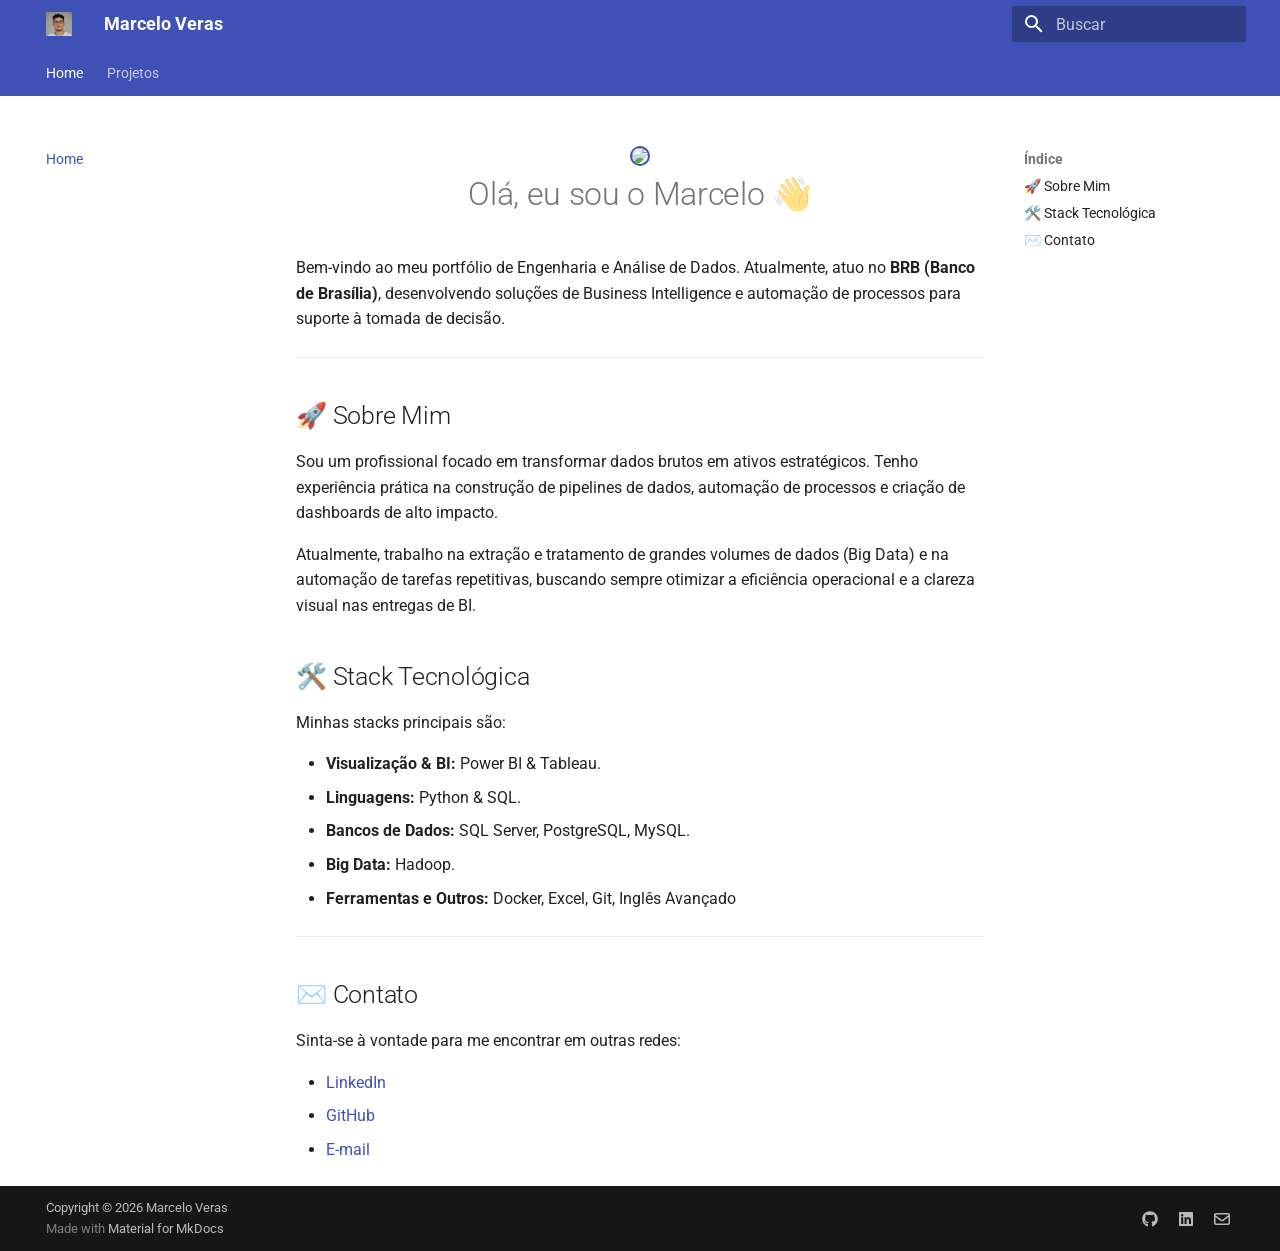
==== site/index.html @ 7a03de16 "fix: images bug fixed" ====
<!doctype html>
<html lang="pt" class="no-js">
  <head>
    
      <meta charset="utf-8">
      <meta name="viewport" content="width=device-width,initial-scale=1">
      
      
      
        <link rel="canonical" href="https://marceloverass.github.io/portfolio/">
      
      
      
        <link rel="next" href="projetos/desenrola-brasil/">
      
      
        
      
      
      <link rel="icon" href="assets/favicon.png">
      <meta name="generator" content="mkdocs-1.6.1, mkdocs-material-9.7.5">
    
    
      
        <title>Marcelo Veras</title>
      
    
    
      <link rel="stylesheet" href="assets/stylesheets/main.484c7ddc.min.css">
      
        
        <link rel="stylesheet" href="assets/stylesheets/palette.ab4e12ef.min.css">
      
      


    
    
      
    
    
      
        
        
        <link rel="preconnect" href="https://fonts.gstatic.com" crossorigin>
        <link rel="stylesheet" href="https://fonts.googleapis.com/css?family=Roboto:300,300i,400,400i,700,700i%7CRoboto+Mono:400,400i,700,700i&display=fallback">
        <style>:root{--md-text-font:"Roboto";--md-code-font:"Roboto Mono"}</style>
      
    
    
    <script>__md_scope=new URL(".",location),__md_hash=e=>[...e].reduce(((e,_)=>(e<<5)-e+_.charCodeAt(0)),0),__md_get=(e,_=localStorage,t=__md_scope)=>JSON.parse(_.getItem(t.pathname+"."+e)),__md_set=(e,_,t=localStorage,a=__md_scope)=>{try{t.setItem(a.pathname+"."+e,JSON.stringify(_))}catch(e){}}</script>
    
      

    
    
  </head>
  
  
    
    
      
    
    
    
    
    <body dir="ltr" data-md-color-scheme="default" data-md-color-primary="indigo" data-md-color-accent="blue">
  
    
    <input class="md-toggle" data-md-toggle="drawer" type="checkbox" id="__drawer" autocomplete="off">
    <input class="md-toggle" data-md-toggle="search" type="checkbox" id="__search" autocomplete="off">
    <label class="md-overlay" for="__drawer"></label>
    <div data-md-component="skip">
      
        
        <a href="#sobre-mim" class="md-skip">
          Pular para conteúdo
        </a>
      
    </div>
    <div data-md-component="announce">
      
    </div>
    
    
      

<header class="md-header" data-md-component="header">
  <nav class="md-header__inner md-grid" aria-label="Cabeçalho">
    <a href="." title="Marcelo Veras" class="md-header__button md-logo" aria-label="Marcelo Veras" data-md-component="logo">
      
  <img src="assets/3x4e.png" alt="logo">

    </a>
    <label class="md-header__button md-icon" for="__drawer">
      
      <svg xmlns="http://www.w3.org/2000/svg" viewBox="0 0 24 24"><path d="M3 6h18v2H3zm0 5h18v2H3zm0 5h18v2H3z"/></svg>
    </label>
    <div class="md-header__title" data-md-component="header-title">
      <div class="md-header__ellipsis">
        <div class="md-header__topic">
          <span class="md-ellipsis">
            Marcelo Veras
          </span>
        </div>
        <div class="md-header__topic" data-md-component="header-topic">
          <span class="md-ellipsis">
            
              Home
            
          </span>
        </div>
      </div>
    </div>
    
      
        <form class="md-header__option" data-md-component="palette">
  
    
    
    
    <input class="md-option" data-md-color-media="" data-md-color-scheme="default" data-md-color-primary="indigo" data-md-color-accent="blue"  aria-hidden="true"  type="radio" name="__palette" id="__palette_0">
    
  
    
    
    
    <input class="md-option" data-md-color-media="" data-md-color-scheme="slate" data-md-color-primary="indigo" data-md-color-accent="blue"  aria-hidden="true"  type="radio" name="__palette" id="__palette_1">
    
  
</form>
      
    
    
      <script>var palette=__md_get("__palette");if(palette&&palette.color){if("(prefers-color-scheme)"===palette.color.media){var media=matchMedia("(prefers-color-scheme: light)"),input=document.querySelector(media.matches?"[data-md-color-media='(prefers-color-scheme: light)']":"[data-md-color-media='(prefers-color-scheme: dark)']");palette.color.media=input.getAttribute("data-md-color-media"),palette.color.scheme=input.getAttribute("data-md-color-scheme"),palette.color.primary=input.getAttribute("data-md-color-primary"),palette.color.accent=input.getAttribute("data-md-color-accent")}for(var[key,value]of Object.entries(palette.color))document.body.setAttribute("data-md-color-"+key,value)}</script>
    
    
    
      
      
        <label class="md-header__button md-icon" for="__search">
          
          <svg xmlns="http://www.w3.org/2000/svg" viewBox="0 0 24 24"><path d="M9.5 3A6.5 6.5 0 0 1 16 9.5c0 1.61-.59 3.09-1.56 4.23l.27.27h.79l5 5-1.5 1.5-5-5v-.79l-.27-.27A6.52 6.52 0 0 1 9.5 16 6.5 6.5 0 0 1 3 9.5 6.5 6.5 0 0 1 9.5 3m0 2C7 5 5 7 5 9.5S7 14 9.5 14 14 12 14 9.5 12 5 9.5 5"/></svg>
        </label>
        <div class="md-search" data-md-component="search" role="dialog">
  <label class="md-search__overlay" for="__search"></label>
  <div class="md-search__inner" role="search">
    <form class="md-search__form" name="search">
      <input type="text" class="md-search__input" name="query" aria-label="Buscar" placeholder="Buscar" autocapitalize="off" autocorrect="off" autocomplete="off" spellcheck="false" data-md-component="search-query" required>
      <label class="md-search__icon md-icon" for="__search">
        
        <svg xmlns="http://www.w3.org/2000/svg" viewBox="0 0 24 24"><path d="M9.5 3A6.5 6.5 0 0 1 16 9.5c0 1.61-.59 3.09-1.56 4.23l.27.27h.79l5 5-1.5 1.5-5-5v-.79l-.27-.27A6.52 6.52 0 0 1 9.5 16 6.5 6.5 0 0 1 3 9.5 6.5 6.5 0 0 1 9.5 3m0 2C7 5 5 7 5 9.5S7 14 9.5 14 14 12 14 9.5 12 5 9.5 5"/></svg>
        
        <svg xmlns="http://www.w3.org/2000/svg" viewBox="0 0 24 24"><path d="M20 11v2H8l5.5 5.5-1.42 1.42L4.16 12l7.92-7.92L13.5 5.5 8 11z"/></svg>
      </label>
      <nav class="md-search__options" aria-label="Pesquisar">
        
        <button type="reset" class="md-search__icon md-icon" title="Limpar" aria-label="Limpar" tabindex="-1">
          
          <svg xmlns="http://www.w3.org/2000/svg" viewBox="0 0 24 24"><path d="M19 6.41 17.59 5 12 10.59 6.41 5 5 6.41 10.59 12 5 17.59 6.41 19 12 13.41 17.59 19 19 17.59 13.41 12z"/></svg>
        </button>
      </nav>
      
        <div class="md-search__suggest" data-md-component="search-suggest"></div>
      
    </form>
    <div class="md-search__output">
      <div class="md-search__scrollwrap" tabindex="0" data-md-scrollfix>
        <div class="md-search-result" data-md-component="search-result">
          <div class="md-search-result__meta">
            Inicializando busca
          </div>
          <ol class="md-search-result__list" role="presentation"></ol>
        </div>
      </div>
    </div>
  </div>
</div>
      
    
    
  </nav>
  
</header>
    
    <div class="md-container" data-md-component="container">
      
      
        
          
            
<nav class="md-tabs" aria-label="Abas" data-md-component="tabs">
  <div class="md-grid">
    <ul class="md-tabs__list">
      
        
  
  
  
    
  
  
    <li class="md-tabs__item md-tabs__item--active">
      <a href="." class="md-tabs__link">
        
  
  
    
  
  Home

      </a>
    </li>
  

      
        
  
  
  
  
    
    
      
  
  
  
  
    
    
      <li class="md-tabs__item">
        <a href="projetos/desenrola-brasil/" class="md-tabs__link">
          
  
  
  Projetos

        </a>
      </li>
    
  

    
  

      
    </ul>
  </div>
</nav>
          
        
      
      <main class="md-main" data-md-component="main">
        <div class="md-main__inner md-grid">
          
            
              
              <div class="md-sidebar md-sidebar--primary" data-md-component="sidebar" data-md-type="navigation" >
                <div class="md-sidebar__scrollwrap">
                  <div class="md-sidebar__inner">
                    


  


<nav class="md-nav md-nav--primary md-nav--lifted" aria-label="Navegação" data-md-level="0">
  <label class="md-nav__title" for="__drawer">
    <a href="." title="Marcelo Veras" class="md-nav__button md-logo" aria-label="Marcelo Veras" data-md-component="logo">
      
  <img src="assets/3x4e.png" alt="logo">

    </a>
    Marcelo Veras
  </label>
  
  <ul class="md-nav__list" data-md-scrollfix>
    
      
      
  
  
    
  
  
  
    <li class="md-nav__item md-nav__item--active">
      
      <input class="md-nav__toggle md-toggle" type="checkbox" id="__toc">
      
      
      
        <label class="md-nav__link md-nav__link--active" for="__toc">
          
  
  
  <span class="md-ellipsis">
    
  
    Home
  

    
  </span>
  
  

          <span class="md-nav__icon md-icon"></span>
        </label>
      
      <a href="." class="md-nav__link md-nav__link--active">
        
  
  
  <span class="md-ellipsis">
    
  
    Home
  

    
  </span>
  
  

      </a>
      
        

<nav class="md-nav md-nav--secondary" aria-label="Índice">
  
  
  
  
    <label class="md-nav__title" for="__toc">
      <span class="md-nav__icon md-icon"></span>
      Índice
    </label>
    <ul class="md-nav__list" data-md-component="toc" data-md-scrollfix>
      
        <li class="md-nav__item">
  <a href="#sobre-mim" class="md-nav__link">
    <span class="md-ellipsis">
      
        🚀 Sobre Mim
      
    </span>
  </a>
  
</li>
      
        <li class="md-nav__item">
  <a href="#stack-tecnologica" class="md-nav__link">
    <span class="md-ellipsis">
      
        🛠️ Stack Tecnológica
      
    </span>
  </a>
  
</li>
      
        <li class="md-nav__item">
  <a href="#contato" class="md-nav__link">
    <span class="md-ellipsis">
      
        ✉️ Contato
      
    </span>
  </a>
  
</li>
      
    </ul>
  
</nav>
      
    </li>
  

    
      
      
  
  
  
  
    
    
    
    
      
      
        
      
    
    
    <li class="md-nav__item md-nav__item--nested">
      
        
        
        <input class="md-nav__toggle md-toggle " type="checkbox" id="__nav_2" >
        
          
          <label class="md-nav__link" for="__nav_2" id="__nav_2_label" tabindex="0">
            
  
  
  <span class="md-ellipsis">
    
  
    Projetos
  

    
  </span>
  
  

            <span class="md-nav__icon md-icon"></span>
          </label>
        
        <nav class="md-nav" data-md-level="1" aria-labelledby="__nav_2_label" aria-expanded="false">
          <label class="md-nav__title" for="__nav_2">
            <span class="md-nav__icon md-icon"></span>
            
  
    Projetos
  

          </label>
          <ul class="md-nav__list" data-md-scrollfix>
            
              
                
  
  
  
  
    
    
    
    
      
      
        
      
    
    
    <li class="md-nav__item md-nav__item--nested">
      
        
        
        <input class="md-nav__toggle md-toggle " type="checkbox" id="__nav_2_1" >
        
          
          <label class="md-nav__link" for="__nav_2_1" id="__nav_2_1_label" tabindex="0">
            
  
  
  <span class="md-ellipsis">
    
  
    📊 BI & Dashboards
  

    
  </span>
  
  

            <span class="md-nav__icon md-icon"></span>
          </label>
        
        <nav class="md-nav" data-md-level="2" aria-labelledby="__nav_2_1_label" aria-expanded="false">
          <label class="md-nav__title" for="__nav_2_1">
            <span class="md-nav__icon md-icon"></span>
            
  
    📊 BI & Dashboards
  

          </label>
          <ul class="md-nav__list" data-md-scrollfix>
            
              
                
  
  
  
  
    <li class="md-nav__item">
      <a href="projetos/desenrola-brasil/" class="md-nav__link">
        
  
  
  <span class="md-ellipsis">
    
  
    Desenrola Brasil
  

    
  </span>
  
  

      </a>
    </li>
  

              
            
          </ul>
        </nav>
      
    </li>
  

              
            
              
                
  
  
  
  
    
    
    
    
      
      
        
      
    
    
    <li class="md-nav__item md-nav__item--nested">
      
        
        
        <input class="md-nav__toggle md-toggle " type="checkbox" id="__nav_2_2" >
        
          
          <label class="md-nav__link" for="__nav_2_2" id="__nav_2_2_label" tabindex="0">
            
  
  
  <span class="md-ellipsis">
    
  
    🐍 Python & Automação
  

    
  </span>
  
  

            <span class="md-nav__icon md-icon"></span>
          </label>
        
        <nav class="md-nav" data-md-level="2" aria-labelledby="__nav_2_2_label" aria-expanded="false">
          <label class="md-nav__title" for="__nav_2_2">
            <span class="md-nav__icon md-icon"></span>
            
  
    🐍 Python & Automação
  

          </label>
          <ul class="md-nav__list" data-md-scrollfix>
            
              
                
  
  
  
  
    <li class="md-nav__item">
      <a href="projetos/relatorio-gerencial/" class="md-nav__link">
        
  
  
  <span class="md-ellipsis">
    
  
    Relatório Gerencial Auto
  

    
  </span>
  
  

      </a>
    </li>
  

              
            
              
                
  
  
  
  
    <li class="md-nav__item">
      <a href="projetos/meu-querido-diario/" class="md-nav__link">
        
  
  
  <span class="md-ellipsis">
    
  
    Meu Querido Diário
  

    
  </span>
  
  

      </a>
    </li>
  

              
            
          </ul>
        </nav>
      
    </li>
  

              
            
          </ul>
        </nav>
      
    </li>
  

    
  </ul>
</nav>
                  </div>
                </div>
              </div>
            
            
              
              <div class="md-sidebar md-sidebar--secondary" data-md-component="sidebar" data-md-type="toc" >
                <div class="md-sidebar__scrollwrap">
                  <div class="md-sidebar__inner">
                    

<nav class="md-nav md-nav--secondary" aria-label="Índice">
  
  
  
  
    <label class="md-nav__title" for="__toc">
      <span class="md-nav__icon md-icon"></span>
      Índice
    </label>
    <ul class="md-nav__list" data-md-component="toc" data-md-scrollfix>
      
        <li class="md-nav__item">
  <a href="#sobre-mim" class="md-nav__link">
    <span class="md-ellipsis">
      
        🚀 Sobre Mim
      
    </span>
  </a>
  
</li>
      
        <li class="md-nav__item">
  <a href="#stack-tecnologica" class="md-nav__link">
    <span class="md-ellipsis">
      
        🛠️ Stack Tecnológica
      
    </span>
  </a>
  
</li>
      
        <li class="md-nav__item">
  <a href="#contato" class="md-nav__link">
    <span class="md-ellipsis">
      
        ✉️ Contato
      
    </span>
  </a>
  
</li>
      
    </ul>
  
</nav>
                  </div>
                </div>
              </div>
            
          
          
            <div class="md-content" data-md-component="content">
              
              <article class="md-content__inner md-typeset">
                
                  



<div align="center">
  <img src="assets/3x4e.PNG" width="150px" style="border-radius: 50%; border: 2px solid #3f51b5;">
  <h1>Olá, eu sou o Marcelo 👋</h1>
</div>

<p>Bem-vindo ao meu portfólio de Engenharia e Análise de Dados. Atualmente, atuo no <strong>BRB (Banco de Brasília)</strong>, desenvolvendo soluções de Business Intelligence e automação de processos para suporte à tomada de decisão.</p>
<hr />
<h2 id="sobre-mim">🚀 Sobre Mim</h2>
<p>Sou um profissional focado em transformar dados brutos em ativos estratégicos. Tenho experiência prática na construção de pipelines de dados, automação de processos e criação de dashboards de alto impacto. </p>
<p>Atualmente, trabalho na extração e tratamento de grandes volumes de dados (Big Data) e na automação de tarefas repetitivas, buscando sempre otimizar a eficiência operacional e a clareza visual nas entregas de BI.</p>
<h2 id="stack-tecnologica">🛠️ Stack Tecnológica</h2>
<p>Minhas stacks principais são:</p>
<ul>
<li><strong>Visualização &amp; BI:</strong> Power BI &amp; Tableau.</li>
<li><strong>Linguagens:</strong> Python &amp; SQL.</li>
<li><strong>Bancos de Dados:</strong> SQL Server, PostgreSQL, MySQL.</li>
<li><strong>Big Data:</strong> Hadoop.</li>
<li><strong>Ferramentas e Outros:</strong> Docker, Excel, Git, Inglês Avançado</li>
</ul>
<hr />
<h2 id="contato">✉️ Contato</h2>
<p>Sinta-se à vontade para me encontrar em outras redes:</p>
<ul>
<li><a href="https://linkedin.com/in/marceloveras">LinkedIn</a></li>
<li><a href="https://github.com/marceloverass">GitHub</a></li>
<li><a href="mailto:marceloantonino.verass@gmail.com">E-mail</a></li>
</ul>












                
              </article>
            </div>
          
          
<script>var target=document.getElementById(location.hash.slice(1));target&&target.name&&(target.checked=target.name.startsWith("__tabbed_"))</script>
        </div>
        
          <button type="button" class="md-top md-icon" data-md-component="top" hidden>
  
  <svg xmlns="http://www.w3.org/2000/svg" viewBox="0 0 24 24"><path d="M13 20h-2V8l-5.5 5.5-1.42-1.42L12 4.16l7.92 7.92-1.42 1.42L13 8z"/></svg>
  Voltar para o topo
</button>
        
      </main>
      
        <footer class="md-footer">
  
  <div class="md-footer-meta md-typeset">
    <div class="md-footer-meta__inner md-grid">
      <div class="md-copyright">
  
    <div class="md-copyright__highlight">
      Copyright &copy; 2026 Marcelo Veras
    </div>
  
  
    Made with
    <a href="https://squidfunk.github.io/mkdocs-material/" target="_blank" rel="noopener">
      Material for MkDocs
    </a>
  
</div>
      
        
<div class="md-social">
  
    
    
    
    
      
      
    
    <a href="https://github.com/marceloverass" target="_blank" rel="noopener" title="github.com" class="md-social__link">
      <svg xmlns="http://www.w3.org/2000/svg" viewBox="0 0 512 512"><!--! Font Awesome Free 7.1.0 by @fontawesome - https://fontawesome.com License - https://fontawesome.com/license/free (Icons: CC BY 4.0, Fonts: SIL OFL 1.1, Code: MIT License) Copyright 2025 Fonticons, Inc.--><path d="M173.9 397.4c0 2-2.3 3.6-5.2 3.6-3.3.3-5.6-1.3-5.6-3.6 0-2 2.3-3.6 5.2-3.6 3-.3 5.6 1.3 5.6 3.6m-31.1-4.5c-.7 2 1.3 4.3 4.3 4.9 2.6 1 5.6 0 6.2-2s-1.3-4.3-4.3-5.2c-2.6-.7-5.5.3-6.2 2.3m44.2-1.7c-2.9.7-4.9 2.6-4.6 4.9.3 2 2.9 3.3 5.9 2.6 2.9-.7 4.9-2.6 4.6-4.6-.3-1.9-3-3.2-5.9-2.9M252.8 8C114.1 8 8 113.3 8 252c0 110.9 69.8 205.8 169.5 239.2 12.8 2.3 17.3-5.6 17.3-12.1 0-6.2-.3-40.4-.3-61.4 0 0-70 15-84.7-29.8 0 0-11.4-29.1-27.8-36.6 0 0-22.9-15.7 1.6-15.4 0 0 24.9 2 38.6 25.8 21.9 38.6 58.6 27.5 72.9 20.9 2.3-16 8.8-27.1 16-33.7-55.9-6.2-112.3-14.3-112.3-110.5 0-27.5 7.6-41.3 23.6-58.9-2.6-6.5-11.1-33.3 2.6-67.9 20.9-6.5 69 27 69 27 20-5.6 41.5-8.5 62.8-8.5s42.8 2.9 62.8 8.5c0 0 48.1-33.6 69-27 13.7 34.7 5.2 61.4 2.6 67.9 16 17.7 25.8 31.5 25.8 58.9 0 96.5-58.9 104.2-114.8 110.5 9.2 7.9 17 22.9 17 46.4 0 33.7-.3 75.4-.3 83.6 0 6.5 4.6 14.4 17.3 12.1C436.2 457.8 504 362.9 504 252 504 113.3 391.5 8 252.8 8M105.2 352.9c-1.3 1-1 3.3.7 5.2 1.6 1.6 3.9 2.3 5.2 1 1.3-1 1-3.3-.7-5.2-1.6-1.6-3.9-2.3-5.2-1m-10.8-8.1c-.7 1.3.3 2.9 2.3 3.9 1.6 1 3.6.7 4.3-.7.7-1.3-.3-2.9-2.3-3.9-2-.6-3.6-.3-4.3.7m32.4 35.6c-1.6 1.3-1 4.3 1.3 6.2 2.3 2.3 5.2 2.6 6.5 1 1.3-1.3.7-4.3-1.3-6.2-2.2-2.3-5.2-2.6-6.5-1m-11.4-14.7c-1.6 1-1.6 3.6 0 5.9s4.3 3.3 5.6 2.3c1.6-1.3 1.6-3.9 0-6.2-1.4-2.3-4-3.3-5.6-2"/></svg>
    </a>
  
    
    
    
    
      
      
    
    <a href="https://linkedin.com/in/marceloveras" target="_blank" rel="noopener" title="linkedin.com" class="md-social__link">
      <svg xmlns="http://www.w3.org/2000/svg" viewBox="0 0 448 512"><!--! Font Awesome Free 7.1.0 by @fontawesome - https://fontawesome.com License - https://fontawesome.com/license/free (Icons: CC BY 4.0, Fonts: SIL OFL 1.1, Code: MIT License) Copyright 2025 Fonticons, Inc.--><path d="M416 32H31.9C14.3 32 0 46.5 0 64.3v383.4C0 465.5 14.3 480 31.9 480H416c17.6 0 32-14.5 32-32.3V64.3c0-17.8-14.4-32.3-32-32.3M135.4 416H69V202.2h66.5V416zM102.2 96a38.5 38.5 0 1 1 0 77 38.5 38.5 0 1 1 0-77m282.1 320h-66.4V312c0-24.8-.5-56.7-34.5-56.7-34.6 0-39.9 27-39.9 54.9V416h-66.4V202.2h63.7v29.2h.9c8.9-16.8 30.6-34.5 62.9-34.5 67.2 0 79.7 44.3 79.7 101.9z"/></svg>
    </a>
  
    
    
    
    
    <a href="mailto:marceloantonino.verass@gmail.com" target="_blank" rel="noopener" title="" class="md-social__link">
      <svg xmlns="http://www.w3.org/2000/svg" viewBox="0 0 512 512"><!--! Font Awesome Free 7.1.0 by @fontawesome - https://fontawesome.com License - https://fontawesome.com/license/free (Icons: CC BY 4.0, Fonts: SIL OFL 1.1, Code: MIT License) Copyright 2025 Fonticons, Inc.--><path d="M61.4 64C27.5 64 0 91.5 0 125.4c0 .9 0 1.7.1 2.6H0v256c0 35.3 28.7 64 64 64h384c35.3 0 64-28.7 64-64V128h-.1c0-.9.1-1.7.1-2.6 0-33.9-27.5-61.4-61.4-61.4zM464 192.3V384c0 8.8-7.2 16-16 16H64c-8.8 0-16-7.2-16-16V192.3l154.8 117.4c31.4 23.9 74.9 23.9 106.4 0zM48 125.4c0-7.4 6-13.4 13.4-13.4h389.2c7.4 0 13.4 6 13.4 13.4 0 4.2-2 8.2-5.3 10.7L280.2 271.5c-14.3 10.8-34.1 10.8-48.4 0L53.3 136.1c-3.3-2.5-5.3-6.5-5.3-10.7"/></svg>
    </a>
  
</div>
      
    </div>
  </div>
</footer>
      
    </div>
    <div class="md-dialog" data-md-component="dialog">
      <div class="md-dialog__inner md-typeset"></div>
    </div>
    
    
    
      
      
      <script id="__config" type="application/json">{"annotate": null, "base": ".", "features": ["navigation.tabs", "navigation.sections", "navigation.top", "search.suggest", "search.highlight"], "search": "assets/javascripts/workers/search.2c215733.min.js", "tags": null, "translations": {"clipboard.copied": "Copiado para \u00e1rea de transfer\u00eancia", "clipboard.copy": "Copiar para \u00e1rea de transfer\u00eancia", "search.result.more.one": "mais 1 nesta p\u00e1gina", "search.result.more.other": "# mais nesta p\u00e1gina", "search.result.none": "Nenhum documento encontrado", "search.result.one": "1 documento encontrado", "search.result.other": "# documentos encontrados", "search.result.placeholder": "Digite para iniciar a busca", "search.result.term.missing": "Ausente", "select.version": "Selecione a vers\u00e3o"}, "version": null}</script>
    
    
      <script src="assets/javascripts/bundle.79ae519e.min.js"></script>
      
    
  </body>
</html>
---- site/assets/stylesheets/main.484c7ddc.min.css ----
@charset "UTF-8";html{-webkit-text-size-adjust:none;-moz-text-size-adjust:none;text-size-adjust:none;box-sizing:border-box}*,:after,:before{box-sizing:inherit}@media (prefers-reduced-motion){*,:after,:before{transition:none!important}}body{margin:0}a,button,input,label{-webkit-tap-highlight-color:transparent}a{color:inherit;text-decoration:none}hr{border:0;box-sizing:initial;display:block;height:.05rem;overflow:visible;padding:0}small{font-size:80%}sub,sup{line-height:1em}img{border-style:none}table{border-collapse:initial;border-spacing:0}td,th{font-weight:400;vertical-align:top}button{background:#0000;border:0;font-family:inherit;font-size:inherit;margin:0;padding:0}input{border:0;outline:none}:root{--md-primary-fg-color:#4051b5;--md-primary-fg-color--light:#5d6cc0;--md-primary-fg-color--dark:#303fa1;--md-primary-bg-color:#fff;--md-primary-bg-color--light:#ffffffb3;--md-accent-fg-color:#526cfe;--md-accent-fg-color--transparent:#526cfe1a;--md-accent-bg-color:#fff;--md-accent-bg-color--light:#ffffffb3}[data-md-color-scheme=default]{color-scheme:light}[data-md-color-scheme=default] img[src$="#gh-dark-mode-only"],[data-md-color-scheme=default] img[src$="#only-dark"]{display:none}:root,[data-md-color-scheme=default]{--md-hue:225deg;--md-default-fg-color:#000000de;--md-default-fg-color--light:#0000008a;--md-default-fg-color--lighter:#00000052;--md-default-fg-color--lightest:#00000012;--md-default-bg-color:#fff;--md-default-bg-color--light:#ffffffb3;--md-default-bg-color--lighter:#ffffff4d;--md-default-bg-color--lightest:#ffffff1f;--md-code-fg-color:#36464e;--md-code-bg-color:#f5f5f5;--md-code-bg-color--light:#f5f5f5b3;--md-code-bg-color--lighter:#f5f5f54d;--md-code-hl-color:#4287ff;--md-code-hl-color--light:#4287ff1a;--md-code-hl-number-color:#d52a2a;--md-code-hl-special-color:#db1457;--md-code-hl-function-color:#a846b9;--md-code-hl-constant-color:#6e59d9;--md-code-hl-keyword-color:#3f6ec6;--md-code-hl-string-color:#1c7d4d;--md-code-hl-name-color:var(--md-code-fg-color);--md-code-hl-operator-color:var(--md-default-fg-color--light);--md-code-hl-punctuation-color:var(--md-default-fg-color--light);--md-code-hl-comment-color:var(--md-default-fg-color--light);--md-code-hl-generic-color:var(--md-default-fg-color--light);--md-code-hl-variable-color:var(--md-default-fg-color--light);--md-typeset-color:var(--md-default-fg-color);--md-typeset-a-color:var(--md-primary-fg-color);--md-typeset-del-color:#f5503d26;--md-typeset-ins-color:#0bd57026;--md-typeset-kbd-color:#fafafa;--md-typeset-kbd-accent-color:#fff;--md-typeset-kbd-border-color:#b8b8b8;--md-typeset-mark-color:#ffff0080;--md-typeset-table-color:#0000001f;--md-typeset-table-color--light:rgba(0,0,0,.035);--md-admonition-fg-color:var(--md-default-fg-color);--md-admonition-bg-color:var(--md-default-bg-color);--md-warning-fg-color:#000000de;--md-warning-bg-color:#ff9;--md-footer-fg-color:#fff;--md-footer-fg-color--light:#ffffffb3;--md-footer-fg-color--lighter:#ffffff73;--md-footer-bg-color:#000000de;--md-footer-bg-color--dark:#00000052;--md-shadow-z1:0 0.2rem 0.5rem #0000000d,0 0 0.05rem #0000001a;--md-shadow-z2:0 0.2rem 0.5rem #0000001a,0 0 0.05rem #00000040;--md-shadow-z3:0 0.2rem 0.5rem #0003,0 0 0.05rem #00000059}.md-icon svg{fill:currentcolor;display:block;height:1.2rem;width:1.2rem}body{-webkit-font-smoothing:antialiased;-moz-osx-font-smoothing:grayscale;--md-text-font-family:var(--md-text-font,_),-apple-system,BlinkMacSystemFont,Helvetica,Arial,sans-serif;--md-code-font-family:var(--md-code-font,_),SFMono-Regular,Consolas,Menlo,monospace}aside,body,input{font-feature-settings:"kern","liga";color:var(--md-typeset-color);font-family:var(--md-text-font-family)}code,kbd,pre{font-feature-settings:"kern";font-family:var(--md-code-font-family)}:root{--md-typeset-table-sort-icon:url('data:image/svg+xml;charset=utf-8,<svg xmlns="http://www.w3.org/2000/svg" viewBox="0 0 24 24"><path d="m18 21-4-4h3V7h-3l4-4 4 4h-3v10h3M2 19v-2h10v2M2 13v-2h7v2M2 7V5h4v2z"/></svg>');--md-typeset-table-sort-icon--asc:url('data:image/svg+xml;charset=utf-8,<svg xmlns="http://www.w3.org/2000/svg" viewBox="0 0 24 24"><path d="M19 17h3l-4 4-4-4h3V3h2M2 17h10v2H2M6 5v2H2V5m0 6h7v2H2z"/></svg>');--md-typeset-table-sort-icon--desc:url('data:image/svg+xml;charset=utf-8,<svg xmlns="http://www.w3.org/2000/svg" viewBox="0 0 24 24"><path d="M19 7h3l-4-4-4 4h3v14h2M2 17h10v2H2M6 5v2H2V5m0 6h7v2H2z"/></svg>')}.md-typeset{-webkit-print-color-adjust:exact;color-adjust:exact;font-size:.8rem;line-height:1.6;overflow-wrap:break-word}@media print{.md-typeset{font-size:.68rem}}.md-typeset blockquote,.md-typeset dl,.md-typeset figure,.md-typeset ol,.md-typeset pre,.md-typeset ul{margin-bottom:1em;margin-top:1em}.md-typeset h1{color:var(--md-default-fg-color--light);font-size:2em;line-height:1.3;margin:0 0 1.25em}.md-typeset h1,.md-typeset h2{font-weight:300;letter-spacing:-.01em}.md-typeset h2{font-size:1.5625em;line-height:1.4;margin:1.6em 0 .64em}.md-typeset h3{font-size:1.25em;font-weight:400;letter-spacing:-.01em;line-height:1.5;margin:1.6em 0 .8em}.md-typeset h2+h3{margin-top:.8em}.md-typeset h4{font-weight:700;letter-spacing:-.01em;margin:1em 0}.md-typeset h5,.md-typeset h6{color:var(--md-default-fg-color--light);font-size:.8em;font-weight:700;letter-spacing:-.01em;margin:1.25em 0}.md-typeset h5{text-transform:uppercase}.md-typeset h5 code{text-transform:none}.md-typeset hr{border-bottom:.05rem solid var(--md-default-fg-color--lightest);display:flow-root;margin:1.5em 0}.md-typeset a{color:var(--md-typeset-a-color);word-break:break-word}.md-typeset a,.md-typeset a:before{transition:color 125ms}.md-typeset a:focus,.md-typeset a:hover{color:var(--md-accent-fg-color)}.md-typeset a:focus code,.md-typeset a:hover code{background-color:var(--md-accent-fg-color--transparent);color:var(--md-accent-fg-color)}.md-typeset a code{color:var(--md-typeset-a-color)}.md-typeset a.focus-visible{outline-color:var(--md-accent-fg-color);outline-offset:.2rem}.md-typeset code,.md-typeset kbd,.md-typeset pre{color:var(--md-code-fg-color);direction:ltr;font-variant-ligatures:none;transition:background-color 125ms}@media print{.md-typeset code,.md-typeset kbd,.md-typeset pre{white-space:pre-wrap}}.md-typeset code{background-color:var(--md-code-bg-color);border-radius:.1rem;-webkit-box-decoration-break:clone;box-decoration-break:clone;font-size:.85em;padding:0 .2941176471em;transition:color 125ms,background-color 125ms;word-break:break-word}.md-typeset code:not(.focus-visible){-webkit-tap-highlight-color:transparent;outline:none}.md-typeset pre{display:flow-root;line-height:1.4;position:relative}.md-typeset pre>code{-webkit-box-decoration-break:slice;box-decoration-break:slice;box-shadow:none;display:block;margin:0;outline-color:var(--md-accent-fg-color);overflow:auto;padding:.7720588235em 1.1764705882em;scrollbar-color:var(--md-default-fg-color--lighter) #0000;scrollbar-width:thin;touch-action:auto;word-break:normal}.md-typeset pre>code:hover{scrollbar-color:var(--md-accent-fg-color) #0000}.md-typeset pre>code::-webkit-scrollbar{height:.2rem;width:.2rem}.md-typeset pre>code::-webkit-scrollbar-thumb{background-color:var(--md-default-fg-color--lighter)}.md-typeset pre>code::-webkit-scrollbar-thumb:hover{background-color:var(--md-accent-fg-color)}.md-typeset kbd{background-color:var(--md-typeset-kbd-color);border-radius:.1rem;box-shadow:0 .1rem 0 .05rem var(--md-typeset-kbd-border-color),0 .1rem 0 var(--md-typeset-kbd-border-color),0 -.1rem .2rem var(--md-typeset-kbd-accent-color) inset;color:var(--md-default-fg-color);display:inline-block;font-size:.75em;padding:0 .6666666667em;vertical-align:text-top;word-break:break-word}.md-typeset mark{background-color:var(--md-typeset-mark-color);-webkit-box-decoration-break:clone;box-decoration-break:clone;color:inherit;word-break:break-word}.md-typeset abbr{cursor:help;text-decoration:none}.md-typeset [data-preview],.md-typeset abbr{border-bottom:.05rem dotted var(--md-default-fg-color--light)}.md-typeset small{opacity:.75}[dir=ltr] .md-typeset sub,[dir=ltr] .md-typeset sup{margin-left:.078125em}[dir=rtl] .md-typeset sub,[dir=rtl] .md-typeset sup{margin-right:.078125em}[dir=ltr] .md-typeset blockquote{padding-left:.6rem}[dir=rtl] .md-typeset blockquote{padding-right:.6rem}[dir=ltr] .md-typeset blockquote{border-left:.2rem solid var(--md-default-fg-color--lighter)}[dir=rtl] .md-typeset blockquote{border-right:.2rem solid var(--md-default-fg-color--lighter)}.md-typeset blockquote{color:var(--md-default-fg-color--light);margin-left:0;margin-right:0}.md-typeset ul{list-style-type:disc}.md-typeset ul[type]{list-style-type:revert-layer}[dir=ltr] .md-typeset ol,[dir=ltr] .md-typeset ul{margin-left:.625em}[dir=rtl] .md-typeset ol,[dir=rtl] .md-typeset ul{margin-right:.625em}.md-typeset ol,.md-typeset ul{padding:0}.md-typeset ol:not([hidden]),.md-typeset ul:not([hidden]){display:flow-root}.md-typeset ol ol,.md-typeset ul ol{list-style-type:lower-alpha}.md-typeset ol ol ol,.md-typeset ul ol ol{list-style-type:lower-roman}.md-typeset ol ol ol ol,.md-typeset ul ol ol ol{list-style-type:upper-alpha}.md-typeset ol ol ol ol ol,.md-typeset ul ol ol ol ol{list-style-type:upper-roman}.md-typeset ol[type],.md-typeset ul[type]{list-style-type:revert-layer}[dir=ltr] .md-typeset ol li,[dir=ltr] .md-typeset ul li{margin-left:1.25em}[dir=rtl] .md-typeset ol li,[dir=rtl] .md-typeset ul li{margin-right:1.25em}.md-typeset ol li,.md-typeset ul li{margin-bottom:.5em}.md-typeset ol li blockquote,.md-typeset ol li p,.md-typeset ul li blockquote,.md-typeset ul li p{margin:.5em 0}.md-typeset ol li:last-child,.md-typeset ul li:last-child{margin-bottom:0}[dir=ltr] .md-typeset ol li ol,[dir=ltr] .md-typeset ol li ul,[dir=ltr] .md-typeset ul li ol,[dir=ltr] .md-typeset ul li ul{margin-left:.625em}[dir=rtl] .md-typeset ol li ol,[dir=rtl] .md-typeset ol li ul,[dir=rtl] .md-typeset ul li ol,[dir=rtl] .md-typeset ul li ul{margin-right:.625em}.md-typeset ol li ol,.md-typeset ol li ul,.md-typeset ul li ol,.md-typeset ul li ul{margin-bottom:.5em;margin-top:.5em}[dir=ltr] .md-typeset dd{margin-left:1.875em}[dir=rtl] .md-typeset dd{margin-right:1.875em}.md-typeset dd{margin-bottom:1.5em;margin-top:1em}.md-typeset img,.md-typeset svg,.md-typeset video{height:auto;max-width:100%}.md-typeset img[align=left]{margin:1em 1em 1em 0}.md-typeset img[align=right]{margin:1em 0 1em 1em}.md-typeset img[align]:only-child{margin-top:0}.md-typeset figure{display:flow-root;margin:1em auto;max-width:100%;text-align:center;width:fit-content}.md-typeset figure img{display:block;margin:0 auto}.md-typeset figcaption{font-style:italic;margin:1em auto;max-width:24rem}.md-typeset iframe{max-width:100%}.md-typeset table:not([class]){background-color:var(--md-default-bg-color);border:.05rem solid var(--md-typeset-table-color);border-radius:.1rem;display:inline-block;font-size:.64rem;max-width:100%;overflow:auto;touch-action:auto}@media print{.md-typeset table:not([class]){display:table}}.md-typeset table:not([class])+*{margin-top:1.5em}.md-typeset table:not([class]) td>:first-child,.md-typeset table:not([class]) th>:first-child{margin-top:0}.md-typeset table:not([class]) td>:last-child,.md-typeset table:not([class]) th>:last-child{margin-bottom:0}.md-typeset table:not([class]) td:not([align]),.md-typeset table:not([class]) th:not([align]){text-align:left}[dir=rtl] .md-typeset table:not([class]) td:not([align]),[dir=rtl] .md-typeset table:not([class]) th:not([align]){text-align:right}.md-typeset table:not([class]) th{font-weight:700;min-width:5rem;padding:.9375em 1.25em;vertical-align:top}.md-typeset table:not([class]) td{border-top:.05rem solid var(--md-typeset-table-color);padding:.9375em 1.25em;vertical-align:top}.md-typeset table:not([class]) tbody tr{transition:background-color 125ms}.md-typeset table:not([class]) tbody tr:hover{background-color:var(--md-typeset-table-color--light);box-shadow:0 .05rem 0 var(--md-default-bg-color) inset}.md-typeset table:not([class]) a{word-break:normal}.md-typeset table th[role=columnheader]{cursor:pointer}[dir=ltr] .md-typeset table th[role=columnheader]:after{margin-left:.5em}[dir=rtl] .md-typeset table th[role=columnheader]:after{margin-right:.5em}.md-typeset table th[role=columnheader]:after{content:"";display:inline-block;height:1.2em;-webkit-mask-image:var(--md-typeset-table-sort-icon);mask-image:var(--md-typeset-table-sort-icon);-webkit-mask-repeat:no-repeat;mask-repeat:no-repeat;-webkit-mask-size:contain;mask-size:contain;transition:background-color 125ms;vertical-align:text-bottom;width:1.2em}.md-typeset table th[role=columnheader]:hover:after{background-color:var(--md-default-fg-color--lighter)}.md-typeset table th[role=columnheader][aria-sort=ascending]:after{background-color:var(--md-default-fg-color--light);-webkit-mask-image:var(--md-typeset-table-sort-icon--asc);mask-image:var(--md-typeset-table-sort-icon--asc)}.md-typeset table th[role=columnheader][aria-sort=descending]:after{background-color:var(--md-default-fg-color--light);-webkit-mask-image:var(--md-typeset-table-sort-icon--desc);mask-image:var(--md-typeset-table-sort-icon--desc)}.md-typeset__scrollwrap{margin:1em -.8rem;overflow-x:auto;touch-action:auto}.md-typeset__table{display:inline-block;margin-bottom:.5em;padding:0 .8rem}@media print{.md-typeset__table{display:block}}html .md-typeset__table table{display:table;margin:0;overflow:hidden;width:100%}@media screen and (max-width:44.984375em){.md-content__inner>pre{margin:1em -.8rem}.md-content__inner>pre code{border-radius:0}}.md-typeset .md-author{border-radius:100%;display:block;flex-shrink:0;height:1.6rem;overflow:hidden;position:relative;transition:color 125ms,transform 125ms;width:1.6rem}.md-typeset .md-author img{display:block}.md-typeset .md-author--more{background:var(--md-default-fg-color--lightest);color:var(--md-default-fg-color--lighter);font-size:.6rem;font-weight:700;line-height:1.6rem;text-align:center}.md-typeset .md-author--long{height:2.4rem;width:2.4rem}.md-typeset a.md-author{transform:scale(1)}.md-typeset a.md-author img{border-radius:100%;filter:grayscale(100%) opacity(75%);transition:filter 125ms}.md-typeset a.md-author:focus,.md-typeset a.md-author:hover{transform:scale(1.1);z-index:1}.md-typeset a.md-author:focus img,.md-typeset a.md-author:hover img{filter:grayscale(0)}.md-banner{background-color:var(--md-footer-bg-color);color:var(--md-footer-fg-color);overflow:auto}@media print{.md-banner{display:none}}.md-banner--warning{background-color:var(--md-warning-bg-color);color:var(--md-warning-fg-color)}.md-banner__inner{font-size:.7rem;margin:.6rem auto;padding:0 .8rem}[dir=ltr] .md-banner__button{float:right}[dir=rtl] .md-banner__button{float:left}.md-banner__button{color:inherit;cursor:pointer;transition:opacity .25s}.no-js .md-banner__button{display:none}.md-banner__button:hover{opacity:.7}html{font-size:125%;height:100%;overflow-x:hidden}@media screen and (min-width:100em){html{font-size:137.5%}}@media screen and (min-width:125em){html{font-size:150%}}body{background-color:var(--md-default-bg-color);display:flex;flex-direction:column;font-size:.5rem;min-height:100%;position:relative;width:100%}@media print{body{display:block}}@media screen and (max-width:59.984375em){body[data-md-scrolllock]{position:fixed}}.md-grid{margin-left:auto;margin-right:auto;max-width:61rem}.md-container{display:flex;flex-direction:column;flex-grow:1}@media print{.md-container{display:block}}.md-main{flex-grow:1}.md-main__inner{display:flex;height:100%;margin-top:1.5rem}.md-ellipsis{overflow:hidden;text-overflow:ellipsis}.md-toggle{display:none}.md-option{height:0;opacity:0;position:absolute;width:0}.md-option:checked+label:not([hidden]){display:block}.md-option.focus-visible+label{outline-color:var(--md-accent-fg-color);outline-style:auto}.md-skip{background-color:var(--md-default-fg-color);border-radius:.1rem;color:var(--md-default-bg-color);font-size:.64rem;margin:.5rem;opacity:0;outline-color:var(--md-accent-fg-color);padding:.3rem .5rem;position:fixed;transform:translateY(.4rem);z-index:-1}.md-skip:focus{opacity:1;transform:translateY(0);transition:transform .25s cubic-bezier(.4,0,.2,1),opacity 175ms 75ms;z-index:10}@page{margin:25mm}:root{--md-clipboard-icon:url('data:image/svg+xml;charset=utf-8,<svg xmlns="http://www.w3.org/2000/svg" viewBox="0 0 24 24"><path d="M19 21H8V7h11m0-2H8a2 2 0 0 0-2 2v14a2 2 0 0 0 2 2h11a2 2 0 0 0 2-2V7a2 2 0 0 0-2-2m-3-4H4a2 2 0 0 0-2 2v14h2V3h12z"/></svg>')}.md-clipboard{border-radius:.1rem;color:var(--md-default-fg-color--lightest);cursor:pointer;height:1.5em;outline-color:var(--md-accent-fg-color);outline-offset:.1rem;transition:color .25s;width:1.5em;z-index:1}@media print{.md-clipboard{display:none}}.md-clipboard:not(.focus-visible){-webkit-tap-highlight-color:transparent;outline:none}:hover>.md-clipboard{color:var(--md-default-fg-color--light)}.md-clipboard:focus,.md-clipboard:hover{color:var(--md-accent-fg-color)}.md-clipboard:after{background-color:currentcolor;content:"";display:block;height:1.125em;margin:0 auto;-webkit-mask-image:var(--md-clipboard-icon);mask-image:var(--md-clipboard-icon);-webkit-mask-position:center;mask-position:center;-webkit-mask-repeat:no-repeat;mask-repeat:no-repeat;-webkit-mask-size:contain;mask-size:contain;width:1.125em}.md-clipboard--inline{cursor:pointer}.md-clipboard--inline code{transition:color .25s,background-color .25s}.md-clipboard--inline:focus code,.md-clipboard--inline:hover code{background-color:var(--md-accent-fg-color--transparent);color:var(--md-accent-fg-color)}:root{--md-code-select-icon:url('data:image/svg+xml;charset=utf-8,<svg xmlns="http://www.w3.org/2000/svg" viewBox="0 0 24 24"><path d="M19 19h-4v2h4c1.1 0 2-.9 2-2v-4h-2m0-12h-4v2h4v4h2V5c0-1.1-.9-2-2-2M5 5h4V3H5c-1.1 0-2 .9-2 2v4h2m0 6H3v4c0 1.1.9 2 2 2h4v-2H5zm2-4h2v2H7zm4 0h2v2h-2zm4 0h2v2h-2zM7 7h2v2H7zm4 0h2v2h-2zm4 0h2v2h-2zm-8 8h2v2H7zm4 0h2v2h-2zm4 0h2v2h-2z"/></svg>');--md-code-copy-icon:url('data:image/svg+xml;charset=utf-8,<svg xmlns="http://www.w3.org/2000/svg" viewBox="0 0 24 24"><path d="M19 21H8V7h11m0-2H8a2 2 0 0 0-2 2v14a2 2 0 0 0 2 2h11a2 2 0 0 0 2-2V7a2 2 0 0 0-2-2m-3-4H4a2 2 0 0 0-2 2v14h2V3h12z"/></svg>')}.md-typeset .md-code__content{display:grid}.md-code__nav{background-color:var(--md-code-bg-color--lighter);border-radius:.1rem;display:flex;gap:.2rem;padding:.2rem;position:absolute;right:.25em;top:.25em;transition:background-color .25s;z-index:1}:hover>.md-code__nav{background-color:var(--md-code-bg-color--light)}.md-code__button{color:var(--md-default-fg-color--lightest);cursor:pointer;display:block;height:1.5em;outline-color:var(--md-accent-fg-color);outline-offset:.1rem;transition:color .25s;width:1.5em}:hover>*>.md-code__button{color:var(--md-default-fg-color--light)}.md-code__button.focus-visible,.md-code__button:hover{color:var(--md-accent-fg-color)}.md-code__button--active{color:var(--md-default-fg-color)!important}.md-code__button:after{background-color:currentcolor;content:"";display:block;height:1.125em;margin:0 auto;-webkit-mask-position:center;mask-position:center;-webkit-mask-repeat:no-repeat;mask-repeat:no-repeat;-webkit-mask-size:contain;mask-size:contain;width:1.125em}.md-code__button[data-md-type=select]:after{-webkit-mask-image:var(--md-code-select-icon);mask-image:var(--md-code-select-icon)}.md-code__button[data-md-type=copy]:after{-webkit-mask-image:var(--md-code-copy-icon);mask-image:var(--md-code-copy-icon)}@keyframes consent{0%{opacity:0;transform:translateY(100%)}to{opacity:1;transform:translateY(0)}}@keyframes overlay{0%{opacity:0}to{opacity:1}}.md-consent__overlay{animation:overlay .25s both;-webkit-backdrop-filter:blur(.1rem);backdrop-filter:blur(.1rem);background-color:#0000008a;height:100%;opacity:1;position:fixed;top:0;width:100%;z-index:5}.md-consent__inner{animation:consent .5s cubic-bezier(.1,.7,.1,1) both;background-color:var(--md-default-bg-color);border:0;border-radius:.1rem;bottom:0;box-shadow:0 0 .2rem #0000001a,0 .2rem .4rem #0003;max-height:100%;overflow:auto;padding:0;position:fixed;width:100%;z-index:5}.md-consent__form{padding:.8rem}.md-consent__settings{display:none;margin:1em 0}input:checked+.md-consent__settings{display:block}.md-consent__controls{margin-bottom:.8rem}.md-typeset .md-consent__controls .md-button{display:inline}@media screen and (max-width:44.984375em){.md-typeset .md-consent__controls .md-button{display:block;margin-top:.4rem;text-align:center;width:100%}}.md-consent label{cursor:pointer}.md-content{flex-grow:1;min-width:0}.md-content__inner{margin:0 .8rem 1.2rem;padding-top:.6rem}@media screen and (min-width:76.25em){[dir=ltr] .md-sidebar--primary:not([hidden])~.md-content>.md-content__inner{margin-left:1.2rem}[dir=ltr] .md-sidebar--secondary:not([hidden])~.md-content>.md-content__inner,[dir=rtl] .md-sidebar--primary:not([hidden])~.md-content>.md-content__inner{margin-right:1.2rem}[dir=rtl] .md-sidebar--secondary:not([hidden])~.md-content>.md-content__inner{margin-left:1.2rem}}.md-content__inner:before{content:"";display:block;height:.4rem}.md-content__inner>:last-child{margin-bottom:0}[dir=ltr] .md-content__button{float:right}[dir=rtl] .md-content__button{float:left}[dir=ltr] .md-content__button{margin-left:.4rem}[dir=rtl] .md-content__button{margin-right:.4rem}.md-content__button{margin:.4rem 0;padding:0}@media print{.md-content__button{display:none}}.md-typeset .md-content__button{color:var(--md-default-fg-color--lighter)}.md-content__button svg{display:inline;vertical-align:top}[dir=rtl] .md-content__button svg{transform:scaleX(-1)}[dir=ltr] .md-dialog{right:.8rem}[dir=rtl] .md-dialog{left:.8rem}.md-dialog{background-color:var(--md-default-fg-color);border-radius:.1rem;bottom:.8rem;box-shadow:var(--md-shadow-z3);min-width:11.1rem;opacity:0;padding:.4rem .6rem;pointer-events:none;position:fixed;transform:translateY(100%);transition:transform 0ms .4s,opacity .4s;z-index:4}@media print{.md-dialog{display:none}}.md-dialog--active{opacity:1;pointer-events:auto;transform:translateY(0);transition:transform .4s cubic-bezier(.075,.85,.175,1),opacity .4s}.md-dialog__inner{color:var(--md-default-bg-color);font-size:.7rem}.md-feedback{margin:2em 0 1em;text-align:center}.md-feedback fieldset{border:none;margin:0;padding:0}.md-feedback__title{font-weight:700;margin:1em auto}.md-feedback__inner{position:relative}.md-feedback__list{display:flex;flex-wrap:wrap;place-content:baseline center;position:relative}.md-feedback__list:hover .md-icon:not(:disabled){color:var(--md-default-fg-color--lighter)}:disabled .md-feedback__list{min-height:1.8rem}.md-feedback__icon{color:var(--md-default-fg-color--light);cursor:pointer;flex-shrink:0;margin:0 .1rem;transition:color 125ms}.md-feedback__icon:not(:disabled).md-icon:hover{color:var(--md-accent-fg-color)}.md-feedback__icon:disabled{color:var(--md-default-fg-color--lightest);pointer-events:none}.md-feedback__note{opacity:0;position:relative;transform:translateY(.4rem);transition:transform .4s cubic-bezier(.1,.7,.1,1),opacity .15s}.md-feedback__note>*{margin:0 auto;max-width:16rem}:disabled .md-feedback__note{opacity:1;transform:translateY(0)}@media print{.md-feedback{display:none}}.md-footer{background-color:var(--md-footer-bg-color);color:var(--md-footer-fg-color)}@media print{.md-footer{display:none}}.md-footer__inner{justify-content:space-between;overflow:auto;padding:.2rem}.md-footer__inner:not([hidden]){display:flex}.md-footer__link{align-items:end;display:flex;flex-grow:0.01;margin-bottom:.4rem;margin-top:1rem;max-width:100%;outline-color:var(--md-accent-fg-color);overflow:hidden;transition:opacity .25s}.md-footer__link:focus,.md-footer__link:hover{opacity:.7}[dir=rtl] .md-footer__link svg{transform:scaleX(-1)}@media screen and (max-width:44.984375em){.md-footer__link--prev{flex-shrink:0}.md-footer__link--prev .md-footer__title{display:none}}[dir=ltr] .md-footer__link--next{margin-left:auto}[dir=rtl] .md-footer__link--next{margin-right:auto}.md-footer__link--next{text-align:right}[dir=rtl] .md-footer__link--next{text-align:left}.md-footer__title{flex-grow:1;font-size:.9rem;margin-bottom:.7rem;max-width:calc(100% - 2.4rem);padding:0 1rem;white-space:nowrap}.md-footer__button{margin:.2rem;padding:.4rem}.md-footer__direction{font-size:.64rem;opacity:.7}.md-footer-meta{background-color:var(--md-footer-bg-color--dark)}.md-footer-meta__inner{display:flex;flex-wrap:wrap;justify-content:space-between;padding:.2rem}html .md-footer-meta.md-typeset a{color:var(--md-footer-fg-color--light)}html .md-footer-meta.md-typeset a:focus,html .md-footer-meta.md-typeset a:hover{color:var(--md-footer-fg-color)}.md-copyright{color:var(--md-footer-fg-color--lighter);font-size:.64rem;margin:auto .6rem;padding:.4rem 0;width:100%}@media screen and (min-width:45em){.md-copyright{width:auto}}.md-copyright__highlight{color:var(--md-footer-fg-color--light)}.md-social{display:inline-flex;gap:.2rem;margin:0 .4rem;padding:.2rem 0 .6rem}@media screen and (min-width:45em){.md-social{padding:.6rem 0}}.md-social__link{display:inline-block;height:1.6rem;text-align:center;width:1.6rem}.md-social__link:before{line-height:1.9}.md-social__link svg{fill:currentcolor;max-height:.8rem;vertical-align:-25%}.md-typeset .md-button{border:.1rem solid;border-radius:.1rem;color:var(--md-primary-fg-color);cursor:pointer;display:inline-block;font-weight:700;padding:.625em 2em;transition:color 125ms,background-color 125ms,border-color 125ms}.md-typeset .md-button--primary{background-color:var(--md-primary-fg-color);border-color:var(--md-primary-fg-color);color:var(--md-primary-bg-color)}.md-typeset .md-button:focus,.md-typeset .md-button:hover{background-color:var(--md-accent-fg-color);border-color:var(--md-accent-fg-color);color:var(--md-accent-bg-color)}[dir=ltr] .md-typeset .md-input{border-top-left-radius:.1rem}[dir=ltr] .md-typeset .md-input,[dir=rtl] .md-typeset .md-input{border-top-right-radius:.1rem}[dir=rtl] .md-typeset .md-input{border-top-left-radius:.1rem}.md-typeset .md-input{border-bottom:.1rem solid var(--md-default-fg-color--lighter);box-shadow:var(--md-shadow-z1);font-size:.8rem;height:1.8rem;padding:0 .6rem;transition:border .25s,box-shadow .25s}.md-typeset .md-input:focus,.md-typeset .md-input:hover{border-bottom-color:var(--md-accent-fg-color);box-shadow:var(--md-shadow-z2)}.md-typeset .md-input--stretch{width:100%}.md-header{background-color:var(--md-primary-fg-color);box-shadow:0 0 .2rem #0000,0 .2rem .4rem #0000;color:var(--md-primary-bg-color);display:block;left:0;position:sticky;right:0;top:0;z-index:4}@media print{.md-header{display:none}}.md-header[hidden]{transform:translateY(-100%);transition:transform .25s cubic-bezier(.8,0,.6,1),box-shadow .25s}.md-header--shadow{box-shadow:0 0 .2rem #0000001a,0 .2rem .4rem #0003;transition:transform .25s cubic-bezier(.1,.7,.1,1),box-shadow .25s}.md-header__inner{align-items:center;display:flex;padding:0 .2rem}.md-header__button{color:currentcolor;cursor:pointer;margin:.2rem;outline-color:var(--md-accent-fg-color);padding:.4rem;position:relative;transition:opacity .25s;vertical-align:middle;z-index:1}.md-header__button:hover{opacity:.7}.md-header__button:not([hidden]){display:inline-block}.md-header__button:not(.focus-visible){-webkit-tap-highlight-color:transparent;outline:none}.md-header__button.md-logo{margin:.2rem;padding:.4rem}@media screen and (max-width:76.234375em){.md-header__button.md-logo{display:none}}.md-header__button.md-logo img,.md-header__button.md-logo svg{fill:currentcolor;display:block;height:1.2rem;width:auto}@media screen and (min-width:60em){.md-header__button[for=__search]{display:none}}.no-js .md-header__button[for=__search]{display:none}[dir=rtl] .md-header__button[for=__search] svg{transform:scaleX(-1)}@media screen and (min-width:76.25em){.md-header__button[for=__drawer]{display:none}}.md-header__topic{display:flex;max-width:100%;position:absolute;transition:transform .4s cubic-bezier(.1,.7,.1,1),opacity .15s;white-space:nowrap}.md-header__topic+.md-header__topic{opacity:0;pointer-events:none;transform:translateX(1.25rem);transition:transform .4s cubic-bezier(1,.7,.1,.1),opacity .15s;z-index:-1}[dir=rtl] .md-header__topic+.md-header__topic{transform:translateX(-1.25rem)}.md-header__topic:first-child{font-weight:700}[dir=ltr] .md-header__title{margin-left:1rem;margin-right:.4rem}[dir=rtl] .md-header__title{margin-left:.4rem;margin-right:1rem}.md-header__title{flex-grow:1;font-size:.9rem;height:2.4rem;line-height:2.4rem}.md-header__title--active .md-header__topic{opacity:0;pointer-events:none;transform:translateX(-1.25rem);transition:transform .4s cubic-bezier(1,.7,.1,.1),opacity .15s;z-index:-1}[dir=rtl] .md-header__title--active .md-header__topic{transform:translateX(1.25rem)}.md-header__title--active .md-header__topic+.md-header__topic{opacity:1;pointer-events:auto;transform:translateX(0);transition:transform .4s cubic-bezier(.1,.7,.1,1),opacity .15s;z-index:0}.md-header__title>.md-header__ellipsis{height:100%;position:relative;width:100%}.md-header__option{display:flex;flex-shrink:0;max-width:100%;transition:max-width 0ms .25s,opacity .25s .25s;white-space:nowrap}[data-md-toggle=search]:checked~.md-header .md-header__option{max-width:0;opacity:0;transition:max-width 0ms,opacity 0ms}.md-header__option>input{bottom:0}.md-header__source{display:none}@media screen and (min-width:60em){[dir=ltr] .md-header__source{margin-left:1rem}[dir=rtl] .md-header__source{margin-right:1rem}.md-header__source{display:block;max-width:11.7rem;width:11.7rem}}@media screen and (min-width:76.25em){[dir=ltr] .md-header__source{margin-left:1.4rem}[dir=rtl] .md-header__source{margin-right:1.4rem}}.md-meta{color:var(--md-default-fg-color--light);font-size:.7rem;line-height:1.3}.md-meta__list{display:inline-flex;flex-wrap:wrap;list-style:none;margin:0;padding:0}.md-meta__item:not(:last-child):after{content:"·";margin-left:.2rem;margin-right:.2rem}.md-meta__link{color:var(--md-typeset-a-color)}.md-meta__link:focus,.md-meta__link:hover{color:var(--md-accent-fg-color)}.md-draft{background-color:#ff1744;border-radius:.125em;color:#fff;display:inline-block;font-weight:700;padding-left:.5714285714em;padding-right:.5714285714em}:root{--md-nav-icon--prev:url('data:image/svg+xml;charset=utf-8,<svg xmlns="http://www.w3.org/2000/svg" viewBox="0 0 24 24"><path d="M20 11v2H8l5.5 5.5-1.42 1.42L4.16 12l7.92-7.92L13.5 5.5 8 11z"/></svg>');--md-nav-icon--next:url('data:image/svg+xml;charset=utf-8,<svg xmlns="http://www.w3.org/2000/svg" viewBox="0 0 24 24"><path d="M8.59 16.58 13.17 12 8.59 7.41 10 6l6 6-6 6z"/></svg>');--md-toc-icon:url('data:image/svg+xml;charset=utf-8,<svg xmlns="http://www.w3.org/2000/svg" viewBox="0 0 24 24"><path d="M3 9h14V7H3zm0 4h14v-2H3zm0 4h14v-2H3zm16 0h2v-2h-2zm0-10v2h2V7zm0 6h2v-2h-2z"/></svg>')}.md-nav{font-size:.7rem;line-height:1.3}.md-nav__title{color:var(--md-default-fg-color--light);display:block;font-weight:700;overflow:hidden;padding:0 .6rem;text-overflow:ellipsis}.md-nav__title .md-nav__button{display:none}.md-nav__title .md-nav__button img{height:100%;width:auto}.md-nav__title .md-nav__button.md-logo img,.md-nav__title .md-nav__button.md-logo svg{fill:currentcolor;display:block;height:2.4rem;max-width:100%;object-fit:contain;width:auto}.md-nav__list{list-style:none;margin:0;padding:0}.md-nav__link{align-items:flex-start;display:flex;gap:.4rem;margin-top:.625em;scroll-snap-align:start;transition:color 125ms}.md-nav__link--passed,.md-nav__link--passed code{color:var(--md-default-fg-color--light)}.md-nav__item .md-nav__link--active,.md-nav__item .md-nav__link--active code{color:var(--md-typeset-a-color)}.md-nav__link .md-ellipsis{position:relative}.md-nav__link .md-ellipsis code{word-break:normal}[dir=ltr] .md-nav__link .md-icon:last-child{margin-left:auto}[dir=rtl] .md-nav__link .md-icon:last-child{margin-right:auto}.md-nav__link .md-typeset{font-size:.7rem;line-height:1.3}.md-nav__link svg{fill:currentcolor;flex-shrink:0;height:1.3em;position:relative}.md-nav__link[for]:focus,.md-nav__link[for]:hover,.md-nav__link[href]:focus,.md-nav__link[href]:hover{color:var(--md-accent-fg-color);cursor:pointer}.md-nav__link[for]:focus code,.md-nav__link[for]:hover code,.md-nav__link[href]:focus code,.md-nav__link[href]:hover code{background-color:var(--md-accent-fg-color--transparent);color:var(--md-accent-fg-color)}.md-nav__link.focus-visible{outline-color:var(--md-accent-fg-color);outline-offset:.2rem}.md-nav--primary .md-nav__link[for=__toc]{display:none}.md-nav--primary .md-nav__link[for=__toc] .md-icon:after{background-color:currentcolor;display:block;height:100%;-webkit-mask-image:var(--md-toc-icon);mask-image:var(--md-toc-icon);width:100%}.md-nav--primary .md-nav__link[for=__toc]~.md-nav{display:none}.md-nav__container>.md-nav__link{margin-top:0}.md-nav__container>.md-nav__link:first-child{flex-grow:1;min-width:0}.md-nav__icon{flex-shrink:0}.md-nav__source{display:none}@media screen and (max-width:76.234375em){.md-nav--primary,.md-nav--primary .md-nav{background-color:var(--md-default-bg-color);display:flex;flex-direction:column;height:100%;left:0;position:absolute;right:0;top:0;z-index:1}.md-nav--primary .md-nav__item,.md-nav--primary .md-nav__title{font-size:.8rem;line-height:1.5}.md-nav--primary .md-nav__title{background-color:var(--md-default-fg-color--lightest);color:var(--md-default-fg-color--light);cursor:pointer;height:5.6rem;line-height:2.4rem;padding:3rem .8rem .2rem;position:relative;white-space:nowrap}[dir=ltr] .md-nav--primary .md-nav__title .md-nav__icon{left:.4rem}[dir=rtl] .md-nav--primary .md-nav__title .md-nav__icon{right:.4rem}.md-nav--primary .md-nav__title .md-nav__icon{display:block;height:1.2rem;margin:.2rem;position:absolute;top:.4rem;width:1.2rem}.md-nav--primary .md-nav__title .md-nav__icon:after{background-color:currentcolor;content:"";display:block;height:100%;-webkit-mask-image:var(--md-nav-icon--prev);mask-image:var(--md-nav-icon--prev);-webkit-mask-position:center;mask-position:center;-webkit-mask-repeat:no-repeat;mask-repeat:no-repeat;-webkit-mask-size:contain;mask-size:contain;width:100%}.md-nav--primary .md-nav__title~.md-nav__list{background-color:var(--md-default-bg-color);box-shadow:0 .05rem 0 var(--md-default-fg-color--lightest) inset;overflow-y:auto;scroll-snap-type:y mandatory;touch-action:pan-y}.md-nav--primary .md-nav__title~.md-nav__list>:first-child{border-top:0}.md-nav--primary .md-nav__title[for=__drawer]{background-color:var(--md-primary-fg-color);color:var(--md-primary-bg-color);font-weight:700}.md-nav--primary .md-nav__title .md-logo{display:block;left:.2rem;margin:.2rem;padding:.4rem;position:absolute;right:.2rem;top:.2rem}.md-nav--primary .md-nav__list{flex:1}.md-nav--primary .md-nav__item{border-top:.05rem solid var(--md-default-fg-color--lightest)}.md-nav--primary .md-nav__item--active>.md-nav__link{color:var(--md-typeset-a-color)}.md-nav--primary .md-nav__item--active>.md-nav__link:focus,.md-nav--primary .md-nav__item--active>.md-nav__link:hover{color:var(--md-accent-fg-color)}.md-nav--primary .md-nav__link{margin-top:0;padding:.6rem .8rem}.md-nav--primary .md-nav__link svg{margin-top:.1em}.md-nav--primary .md-nav__link>.md-nav__link{padding:0}[dir=ltr] .md-nav--primary .md-nav__link .md-nav__icon{margin-right:-.2rem}[dir=rtl] .md-nav--primary .md-nav__link .md-nav__icon{margin-left:-.2rem}.md-nav--primary .md-nav__link .md-nav__icon{font-size:1.2rem;height:1.2rem;width:1.2rem}.md-nav--primary .md-nav__link .md-nav__icon:after{background-color:currentcolor;content:"";display:block;height:100%;-webkit-mask-image:var(--md-nav-icon--next);mask-image:var(--md-nav-icon--next);-webkit-mask-position:center;mask-position:center;-webkit-mask-repeat:no-repeat;mask-repeat:no-repeat;-webkit-mask-size:contain;mask-size:contain;width:100%}[dir=rtl] .md-nav--primary .md-nav__icon:after{transform:scale(-1)}.md-nav--primary .md-nav--secondary .md-nav{background-color:initial;position:static}[dir=ltr] .md-nav--primary .md-nav--secondary .md-nav .md-nav__link{padding-left:1.4rem}[dir=rtl] .md-nav--primary .md-nav--secondary .md-nav .md-nav__link{padding-right:1.4rem}[dir=ltr] .md-nav--primary .md-nav--secondary .md-nav .md-nav .md-nav__link{padding-left:2rem}[dir=rtl] .md-nav--primary .md-nav--secondary .md-nav .md-nav .md-nav__link{padding-right:2rem}[dir=ltr] .md-nav--primary .md-nav--secondary .md-nav .md-nav .md-nav .md-nav__link{padding-left:2.6rem}[dir=rtl] .md-nav--primary .md-nav--secondary .md-nav .md-nav .md-nav .md-nav__link{padding-right:2.6rem}[dir=ltr] .md-nav--primary .md-nav--secondary .md-nav .md-nav .md-nav .md-nav .md-nav__link{padding-left:3.2rem}[dir=rtl] .md-nav--primary .md-nav--secondary .md-nav .md-nav .md-nav .md-nav .md-nav__link{padding-right:3.2rem}.md-nav--secondary{background-color:initial}.md-nav__toggle~.md-nav{display:flex;opacity:0;transform:translateX(100%);transition:transform .25s cubic-bezier(.8,0,.6,1),opacity 125ms 50ms}[dir=rtl] .md-nav__toggle~.md-nav{transform:translateX(-100%)}.md-nav__toggle:checked~.md-nav{opacity:1;transform:translateX(0);transition:transform .25s cubic-bezier(.4,0,.2,1),opacity 125ms 125ms}.md-nav__toggle:checked~.md-nav>.md-nav__list{backface-visibility:hidden}}@media screen and (max-width:59.984375em){.md-nav--primary .md-nav__link[for=__toc]{display:flex}.md-nav--primary .md-nav__link[for=__toc] .md-icon:after{content:""}.md-nav--primary .md-nav__link[for=__toc]+.md-nav__link{display:none}.md-nav--primary .md-nav__link[for=__toc]~.md-nav{display:flex}.md-nav__source{background-color:var(--md-primary-fg-color--dark);color:var(--md-primary-bg-color);display:block;padding:0 .2rem}}@media screen and (min-width:60em) and (max-width:76.234375em){.md-nav--integrated .md-nav__link[for=__toc]{display:flex}.md-nav--integrated .md-nav__link[for=__toc] .md-icon:after{content:""}.md-nav--integrated .md-nav__link[for=__toc]+.md-nav__link{display:none}.md-nav--integrated .md-nav__link[for=__toc]~.md-nav{display:flex}}@media screen and (min-width:60em){.md-nav{margin-bottom:-.4rem}.md-nav--secondary .md-nav__title{background:var(--md-default-bg-color);box-shadow:0 0 .4rem .4rem var(--md-default-bg-color);position:sticky;top:0;z-index:1}.md-nav--secondary .md-nav__title[for=__toc]{scroll-snap-align:start}.md-nav--secondary .md-nav__title .md-nav__icon{display:none}[dir=ltr] .md-nav--secondary .md-nav__list{padding-left:.6rem}[dir=rtl] .md-nav--secondary .md-nav__list{padding-right:.6rem}.md-nav--secondary .md-nav__list{padding-bottom:.4rem}[dir=ltr] .md-nav--secondary .md-nav__item>.md-nav__link{margin-right:.4rem}[dir=rtl] .md-nav--secondary .md-nav__item>.md-nav__link{margin-left:.4rem}}@media screen and (min-width:76.25em){.md-nav{margin-bottom:-.4rem;transition:max-height .25s cubic-bezier(.86,0,.07,1)}.md-nav--primary .md-nav__title{background:var(--md-default-bg-color);box-shadow:0 0 .4rem .4rem var(--md-default-bg-color);position:sticky;top:0;z-index:1}.md-nav--primary .md-nav__title[for=__drawer]{scroll-snap-align:start}.md-nav--primary .md-nav__title .md-nav__icon{display:none}[dir=ltr] .md-nav--primary .md-nav__list{padding-left:.6rem}[dir=rtl] .md-nav--primary .md-nav__list{padding-right:.6rem}.md-nav--primary .md-nav__list{padding-bottom:.4rem}[dir=ltr] .md-nav--primary .md-nav__item>.md-nav__link{margin-right:.4rem}[dir=rtl] .md-nav--primary .md-nav__item>.md-nav__link{margin-left:.4rem}.md-nav__toggle~.md-nav{display:grid;grid-template-rows:minmax(.4rem,0fr);opacity:0;transition:grid-template-rows .25s cubic-bezier(.86,0,.07,1),opacity .25s,visibility 0ms .25s;visibility:collapse}.md-nav__toggle~.md-nav>.md-nav__list{overflow:hidden}.md-nav__toggle.md-toggle--indeterminate~.md-nav,.md-nav__toggle:checked~.md-nav{grid-template-rows:minmax(.4rem,1fr);opacity:1;transition:grid-template-rows .25s cubic-bezier(.86,0,.07,1),opacity .15s .1s,visibility 0ms;visibility:visible}.md-nav__toggle.md-toggle--indeterminate~.md-nav{transition:none}.md-nav__item--nested>.md-nav>.md-nav__title{display:none}.md-nav__item--section{display:block;margin:1.25em 0}.md-nav__item--section:last-child{margin-bottom:0}.md-nav__item--section>.md-nav__link{font-weight:700}.md-nav__item--section>.md-nav__link[for]{color:var(--md-default-fg-color--light)}.md-nav__item--section>.md-nav__link:not(.md-nav__container){pointer-events:none}.md-nav__item--section>.md-nav__link .md-icon,.md-nav__item--section>.md-nav__link>[for]{display:none}[dir=ltr] .md-nav__item--section>.md-nav{margin-left:-.6rem}[dir=rtl] .md-nav__item--section>.md-nav{margin-right:-.6rem}.md-nav__item--section>.md-nav{display:block;opacity:1;visibility:visible}.md-nav__item--section>.md-nav>.md-nav__list>.md-nav__item{padding:0}.md-nav__icon{border-radius:100%;height:.9rem;transition:background-color .25s;width:.9rem}.md-nav__icon:hover{background-color:var(--md-accent-fg-color--transparent)}.md-nav__icon:after{background-color:currentcolor;border-radius:100%;content:"";display:inline-block;height:100%;-webkit-mask-image:var(--md-nav-icon--next);mask-image:var(--md-nav-icon--next);-webkit-mask-position:center;mask-position:center;-webkit-mask-repeat:no-repeat;mask-repeat:no-repeat;-webkit-mask-size:contain;mask-size:contain;transition:transform .25s;vertical-align:-.1rem;width:100%}[dir=rtl] .md-nav__icon:after{transform:rotate(180deg)}.md-nav__item--nested .md-nav__toggle:checked~.md-nav__link .md-nav__icon:after,.md-nav__item--nested .md-toggle--indeterminate~.md-nav__link .md-nav__icon:after{transform:rotate(90deg)}.md-nav--lifted>.md-nav__list>.md-nav__item,.md-nav--lifted>.md-nav__title{display:none}.md-nav--lifted>.md-nav__list>.md-nav__item--active{display:block}.md-nav--lifted>.md-nav__list>.md-nav__item--active>.md-nav__link{background:var(--md-default-bg-color);box-shadow:0 0 .4rem .4rem var(--md-default-bg-color);margin-top:0;position:sticky;top:0;z-index:1}.md-nav--lifted>.md-nav__list>.md-nav__item--active>.md-nav__link:not(.md-nav__container){pointer-events:none}.md-nav--lifted>.md-nav__list>.md-nav__item--active.md-nav__item--section{margin:0}[dir=ltr] .md-nav--lifted>.md-nav__list>.md-nav__item>.md-nav:not(.md-nav--secondary){margin-left:-.6rem}[dir=rtl] .md-nav--lifted>.md-nav__list>.md-nav__item>.md-nav:not(.md-nav--secondary){margin-right:-.6rem}.md-nav--lifted>.md-nav__list>.md-nav__item>[for]{color:var(--md-default-fg-color--light)}.md-nav--lifted .md-nav[data-md-level="1"]{grid-template-rows:minmax(.4rem,1fr);opacity:1;visibility:visible}[dir=ltr] .md-nav--integrated>.md-nav__list>.md-nav__item--active .md-nav--secondary{border-left:.05rem solid var(--md-primary-fg-color)}[dir=rtl] .md-nav--integrated>.md-nav__list>.md-nav__item--active .md-nav--secondary{border-right:.05rem solid var(--md-primary-fg-color)}.md-nav--integrated>.md-nav__list>.md-nav__item--active .md-nav--secondary{display:block;margin-bottom:1.25em;opacity:1;visibility:visible}.md-nav--integrated>.md-nav__list>.md-nav__item--active .md-nav--secondary>.md-nav__list{overflow:visible;padding-bottom:0}.md-nav--integrated>.md-nav__list>.md-nav__item--active .md-nav--secondary>.md-nav__title{display:none}}.md-pagination{font-size:.8rem;font-weight:700;gap:.4rem}.md-pagination,.md-pagination>*{align-items:center;display:flex;justify-content:center}.md-pagination>*{border-radius:.2rem;height:1.8rem;min-width:1.8rem;text-align:center}.md-pagination__current{background-color:var(--md-default-fg-color--lightest);color:var(--md-default-fg-color--light)}.md-pagination__link{transition:color 125ms,background-color 125ms}.md-pagination__link:focus,.md-pagination__link:hover{background-color:var(--md-accent-fg-color--transparent);color:var(--md-accent-fg-color)}.md-pagination__link:focus svg,.md-pagination__link:hover svg{color:var(--md-accent-fg-color)}.md-pagination__link.focus-visible{outline-color:var(--md-accent-fg-color);outline-offset:.2rem}.md-pagination__link svg{fill:currentcolor;color:var(--md-default-fg-color--lighter);display:block;max-height:100%;width:1.2rem}:root{--md-path-icon:url('data:image/svg+xml;charset=utf-8,<svg xmlns="http://www.w3.org/2000/svg" viewBox="0 0 24 24"><path d="M8.59 16.58 13.17 12 8.59 7.41 10 6l6 6-6 6z"/></svg>')}.md-path{font-size:.7rem;margin:0 .8rem;overflow:auto;padding-top:1.2rem}.md-path:not([hidden]){display:block}@media screen and (min-width:76.25em){.md-path{margin:0 1.2rem}}.md-path__list{align-items:center;display:flex;gap:.2rem;list-style:none;margin:0;padding:0}.md-path__item:not(:first-child){display:inline-flex;gap:.2rem;white-space:nowrap}.md-path__item:not(:first-child):before{background-color:var(--md-default-fg-color--lighter);content:"";display:inline;height:.8rem;-webkit-mask-image:var(--md-path-icon);mask-image:var(--md-path-icon);width:.8rem}.md-path__link{align-items:center;color:var(--md-default-fg-color--light);display:flex}.md-path__link:focus,.md-path__link:hover{color:var(--md-accent-fg-color)}:root{--md-post-pin-icon:url('data:image/svg+xml;charset=utf-8,<svg xmlns="http://www.w3.org/2000/svg" viewBox="0 0 24 24"><path d="M16 12V4h1V2H7v2h1v8l-2 2v2h5.2v6h1.6v-6H18v-2z"/></svg>')}.md-post__back{border-bottom:.05rem solid var(--md-default-fg-color--lightest);margin-bottom:1.2rem;padding-bottom:1.2rem}@media screen and (max-width:76.234375em){.md-post__back{display:none}}[dir=rtl] .md-post__back svg{transform:scaleX(-1)}.md-post__authors{display:flex;flex-direction:column;gap:.6rem;margin:0 .6rem 1.2rem}.md-post .md-post__meta a{transition:color 125ms}.md-post .md-post__meta a:focus,.md-post .md-post__meta a:hover{color:var(--md-accent-fg-color)}.md-post__title{color:var(--md-default-fg-color--light);font-weight:700}.md-post--excerpt{margin-bottom:3.2rem}.md-post--excerpt .md-post__header{align-items:center;display:flex;gap:.6rem;min-height:1.6rem}.md-post--excerpt .md-post__authors{align-items:center;display:inline-flex;flex-direction:row;gap:.2rem;margin:0;min-height:2.4rem}[dir=ltr] .md-post--excerpt .md-post__meta .md-meta__list{margin-right:.4rem}[dir=rtl] .md-post--excerpt .md-post__meta .md-meta__list{margin-left:.4rem}.md-post--excerpt .md-post__content>:first-child{--md-scroll-margin:6rem;margin-top:0}.md-post>.md-nav--secondary{margin:1em 0}.md-pin{background:var(--md-default-fg-color--lightest);border-radius:1rem;margin-top:-.05rem;padding:.2rem}.md-pin:after{background-color:currentcolor;content:"";display:block;height:.6rem;margin:0 auto;-webkit-mask-image:var(--md-post-pin-icon);mask-image:var(--md-post-pin-icon);-webkit-mask-position:center;mask-position:center;-webkit-mask-repeat:no-repeat;mask-repeat:no-repeat;-webkit-mask-size:contain;mask-size:contain;width:.6rem}.md-profile{align-items:center;display:flex;font-size:.7rem;gap:.6rem;line-height:1.4;width:100%}.md-profile__description{flex-grow:1}.md-content--post{display:flex}@media screen and (max-width:76.234375em){.md-content--post{flex-flow:column-reverse}}.md-content--post>.md-content__inner{flex-grow:1;min-width:0}@media screen and (min-width:76.25em){[dir=ltr] .md-content--post>.md-content__inner{margin-left:1.2rem}[dir=rtl] .md-content--post>.md-content__inner{margin-right:1.2rem}}@media screen and (max-width:76.234375em){.md-sidebar.md-sidebar--post{padding:0;position:static;width:100%}.md-sidebar.md-sidebar--post .md-sidebar__scrollwrap{overflow:visible}.md-sidebar.md-sidebar--post .md-sidebar__inner{padding:0}.md-sidebar.md-sidebar--post .md-post__meta{margin-left:.6rem;margin-right:.6rem}.md-sidebar.md-sidebar--post .md-nav__item{border:none;display:inline}.md-sidebar.md-sidebar--post .md-nav__list{display:inline-flex;flex-wrap:wrap;gap:.6rem;padding-bottom:.6rem;padding-top:.6rem}.md-sidebar.md-sidebar--post .md-nav__link{padding:0}.md-sidebar.md-sidebar--post .md-nav{height:auto;margin-bottom:0;position:static}}:root{--md-progress-value:0;--md-progress-delay:400ms}.md-progress{background:var(--md-primary-bg-color);height:.075rem;opacity:min(clamp(0,var(--md-progress-value),1),clamp(0,100 - var(--md-progress-value),1));position:fixed;top:0;transform:scaleX(calc(var(--md-progress-value)*1%));transform-origin:left;transition:transform .5s cubic-bezier(.19,1,.22,1),opacity .25s var(--md-progress-delay);width:100%;z-index:4}:root{--md-search-result-icon:url('data:image/svg+xml;charset=utf-8,<svg xmlns="http://www.w3.org/2000/svg" viewBox="0 0 24 24"><path d="M14 2H6a2 2 0 0 0-2 2v16a2 2 0 0 0 2 2h7c-.41-.25-.8-.56-1.14-.9-.33-.33-.61-.7-.86-1.1H6V4h7v5h5v1.18c.71.16 1.39.43 2 .82V8zm6.31 16.9c1.33-2.11.69-4.9-1.4-6.22-2.11-1.33-4.91-.68-6.22 1.4-1.34 2.11-.69 4.89 1.4 6.22 1.46.93 3.32.93 4.79.02L22 23.39 23.39 22zm-3.81.1a2.5 2.5 0 0 1-2.5-2.5 2.5 2.5 0 0 1 2.5-2.5 2.5 2.5 0 0 1 2.5 2.5 2.5 2.5 0 0 1-2.5 2.5"/></svg>')}.md-search{position:relative}@media screen and (min-width:60em){.md-search{padding:.2rem 0}}.no-js .md-search{display:none}.md-search__overlay{opacity:0;z-index:1}@media screen and (max-width:59.984375em){[dir=ltr] .md-search__overlay{left:-2.2rem}[dir=rtl] .md-search__overlay{right:-2.2rem}.md-search__overlay{background-color:var(--md-default-bg-color);border-radius:1rem;height:2rem;overflow:hidden;pointer-events:none;position:absolute;top:-1rem;transform-origin:center;transition:transform .3s .1s,opacity .2s .2s;width:2rem}[data-md-toggle=search]:checked~.md-header .md-search__overlay{opacity:1;transition:transform .4s,opacity .1s}}@media screen and (min-width:60em){[dir=ltr] .md-search__overlay{left:0}[dir=rtl] .md-search__overlay{right:0}.md-search__overlay{background-color:#0000008a;cursor:pointer;height:0;position:fixed;top:0;transition:width 0ms .25s,height 0ms .25s,opacity .25s;width:0}[data-md-toggle=search]:checked~.md-header .md-search__overlay{height:200vh;opacity:1;transition:width 0ms,height 0ms,opacity .25s;width:100%}}@media screen and (max-width:29.984375em){[data-md-toggle=search]:checked~.md-header .md-search__overlay{transform:scale(45)}}@media screen and (min-width:30em) and (max-width:44.984375em){[data-md-toggle=search]:checked~.md-header .md-search__overlay{transform:scale(60)}}@media screen and (min-width:45em) and (max-width:59.984375em){[data-md-toggle=search]:checked~.md-header .md-search__overlay{transform:scale(75)}}.md-search__inner{backface-visibility:hidden}@media screen and (max-width:59.984375em){[dir=ltr] .md-search__inner{left:0}[dir=rtl] .md-search__inner{right:0}.md-search__inner{height:0;opacity:0;overflow:hidden;position:fixed;top:0;transform:translateX(5%);transition:width 0ms .3s,height 0ms .3s,transform .15s cubic-bezier(.4,0,.2,1) .15s,opacity .15s .15s;width:0;z-index:2}[dir=rtl] .md-search__inner{transform:translateX(-5%)}[data-md-toggle=search]:checked~.md-header .md-search__inner{height:100%;opacity:1;transform:translateX(0);transition:width 0ms 0ms,height 0ms 0ms,transform .15s cubic-bezier(.1,.7,.1,1) .15s,opacity .15s .15s;width:100%}}@media screen and (min-width:60em){[dir=ltr] .md-search__inner{float:right}[dir=rtl] .md-search__inner{float:left}.md-search__inner{padding:.1rem 0;position:relative;transition:width .25s cubic-bezier(.1,.7,.1,1);width:11.7rem}}@media screen and (min-width:60em) and (max-width:76.234375em){[data-md-toggle=search]:checked~.md-header .md-search__inner{width:23.4rem}}@media screen and (min-width:76.25em){[data-md-toggle=search]:checked~.md-header .md-search__inner{width:34.4rem}}.md-search__form{background-color:var(--md-default-bg-color);box-shadow:0 0 .6rem #0000;height:2.4rem;position:relative;transition:color .25s,background-color .25s;z-index:2}@media screen and (min-width:60em){.md-search__form{background-color:#00000042;border-radius:.1rem;height:1.8rem}.md-search__form:hover{background-color:#ffffff1f}}[data-md-toggle=search]:checked~.md-header .md-search__form{background-color:var(--md-default-bg-color);border-radius:.1rem .1rem 0 0;box-shadow:0 0 .6rem #00000012;color:var(--md-default-fg-color)}[dir=ltr] .md-search__input{padding-left:3.6rem;padding-right:2.2rem}[dir=rtl] .md-search__input{padding-left:2.2rem;padding-right:3.6rem}.md-search__input{background:#0000;font-size:.9rem;height:100%;position:relative;text-overflow:ellipsis;width:100%;z-index:2}.md-search__input::placeholder{transition:color .25s}.md-search__input::placeholder,.md-search__input~.md-search__icon{color:var(--md-default-fg-color--light)}.md-search__input::-ms-clear{display:none}@media screen and (max-width:59.984375em){.md-search__input{font-size:.9rem;height:2.4rem;width:100%}}@media screen and (min-width:60em){[dir=ltr] .md-search__input{padding-left:2.2rem}[dir=rtl] .md-search__input{padding-right:2.2rem}.md-search__input{color:inherit;font-size:.8rem}.md-search__input::placeholder{color:var(--md-primary-bg-color--light)}.md-search__input+.md-search__icon{color:var(--md-primary-bg-color)}[data-md-toggle=search]:checked~.md-header .md-search__input{text-overflow:clip}[data-md-toggle=search]:checked~.md-header .md-search__input+.md-search__icon{color:var(--md-default-fg-color--light)}[data-md-toggle=search]:checked~.md-header .md-search__input::placeholder{color:#0000}}.md-search__icon{cursor:pointer;display:inline-block;height:1.2rem;transition:color .25s,opacity .25s;width:1.2rem}.md-search__icon:hover{opacity:.7}[dir=ltr] .md-search__icon[for=__search]{left:.5rem}[dir=rtl] .md-search__icon[for=__search]{right:.5rem}.md-search__icon[for=__search]{position:absolute;top:.3rem;z-index:2}[dir=rtl] .md-search__icon[for=__search] svg{transform:scaleX(-1)}@media screen and (max-width:59.984375em){[dir=ltr] .md-search__icon[for=__search]{left:.8rem}[dir=rtl] .md-search__icon[for=__search]{right:.8rem}.md-search__icon[for=__search]{top:.6rem}.md-search__icon[for=__search] svg:first-child{display:none}}@media screen and (min-width:60em){.md-search__icon[for=__search]{pointer-events:none}.md-search__icon[for=__search] svg:last-child{display:none}}[dir=ltr] .md-search__options{right:.5rem}[dir=rtl] .md-search__options{left:.5rem}.md-search__options{pointer-events:none;position:absolute;top:.3rem;z-index:2}@media screen and (max-width:59.984375em){[dir=ltr] .md-search__options{right:.8rem}[dir=rtl] .md-search__options{left:.8rem}.md-search__options{top:.6rem}}[dir=ltr] .md-search__options>.md-icon{margin-left:.2rem}[dir=rtl] .md-search__options>.md-icon{margin-right:.2rem}.md-search__options>.md-icon{color:var(--md-default-fg-color--light);opacity:0;transform:scale(.75);transition:transform .15s cubic-bezier(.1,.7,.1,1),opacity .15s}.md-search__options>.md-icon:not(.focus-visible){-webkit-tap-highlight-color:transparent;outline:none}[data-md-toggle=search]:checked~.md-header .md-search__input:valid~.md-search__options>.md-icon{opacity:1;pointer-events:auto;transform:scale(1)}[data-md-toggle=search]:checked~.md-header .md-search__input:valid~.md-search__options>.md-icon:hover{opacity:.7}[dir=ltr] .md-search__suggest{padding-left:3.6rem;padding-right:2.2rem}[dir=rtl] .md-search__suggest{padding-left:2.2rem;padding-right:3.6rem}.md-search__suggest{align-items:center;color:var(--md-default-fg-color--lighter);display:flex;font-size:.9rem;height:100%;opacity:0;position:absolute;top:0;transition:opacity 50ms;white-space:nowrap;width:100%}@media screen and (min-width:60em){[dir=ltr] .md-search__suggest{padding-left:2.2rem}[dir=rtl] .md-search__suggest{padding-right:2.2rem}.md-search__suggest{font-size:.8rem}}[data-md-toggle=search]:checked~.md-header .md-search__suggest{opacity:1;transition:opacity .3s .1s}[dir=ltr] .md-search__output{border-bottom-left-radius:.1rem}[dir=ltr] .md-search__output,[dir=rtl] .md-search__output{border-bottom-right-radius:.1rem}[dir=rtl] .md-search__output{border-bottom-left-radius:.1rem}.md-search__output{overflow:hidden;position:absolute;width:100%;z-index:1}@media screen and (max-width:59.984375em){.md-search__output{bottom:0;top:2.4rem}}@media screen and (min-width:60em){.md-search__output{opacity:0;top:1.9rem;transition:opacity .4s}[data-md-toggle=search]:checked~.md-header .md-search__output{box-shadow:var(--md-shadow-z3);opacity:1}}.md-search__scrollwrap{backface-visibility:hidden;background-color:var(--md-default-bg-color);height:100%;overflow-y:auto;touch-action:pan-y}@media (-webkit-max-device-pixel-ratio:1),(max-resolution:1dppx){.md-search__scrollwrap{transform:translateZ(0)}}@media screen and (min-width:60em) and (max-width:76.234375em){.md-search__scrollwrap{width:23.4rem}}@media screen and (min-width:76.25em){.md-search__scrollwrap{width:34.4rem}}@media screen and (min-width:60em){.md-search__scrollwrap{max-height:0;scrollbar-color:var(--md-default-fg-color--lighter) #0000;scrollbar-width:thin}[data-md-toggle=search]:checked~.md-header .md-search__scrollwrap{max-height:75vh}.md-search__scrollwrap:hover{scrollbar-color:var(--md-accent-fg-color) #0000}.md-search__scrollwrap::-webkit-scrollbar{height:.2rem;width:.2rem}.md-search__scrollwrap::-webkit-scrollbar-thumb{background-color:var(--md-default-fg-color--lighter)}.md-search__scrollwrap::-webkit-scrollbar-thumb:hover{background-color:var(--md-accent-fg-color)}}.md-search-result{color:var(--md-default-fg-color);word-break:break-word}.md-search-result__meta{background-color:var(--md-default-fg-color--lightest);color:var(--md-default-fg-color--light);font-size:.64rem;line-height:1.8rem;padding:0 .8rem;scroll-snap-align:start}@media screen and (min-width:60em){[dir=ltr] .md-search-result__meta{padding-left:2.2rem}[dir=rtl] .md-search-result__meta{padding-right:2.2rem}}.md-search-result__list{list-style:none;margin:0;padding:0;-webkit-user-select:none;user-select:none}.md-search-result__item{box-shadow:0 -.05rem var(--md-default-fg-color--lightest)}.md-search-result__item:first-child{box-shadow:none}.md-search-result__link{display:block;outline:none;scroll-snap-align:start;transition:background-color .25s}.md-search-result__link:focus,.md-search-result__link:hover{background-color:var(--md-accent-fg-color--transparent)}.md-search-result__link:last-child p:last-child{margin-bottom:.6rem}.md-search-result__more>summary{cursor:pointer;display:block;outline:none;position:sticky;scroll-snap-align:start;top:0;z-index:1}.md-search-result__more>summary::marker{display:none}.md-search-result__more>summary::-webkit-details-marker{display:none}.md-search-result__more>summary>div{color:var(--md-typeset-a-color);font-size:.64rem;padding:.75em .8rem;transition:color .25s,background-color .25s}@media screen and (min-width:60em){[dir=ltr] .md-search-result__more>summary>div{padding-left:2.2rem}[dir=rtl] .md-search-result__more>summary>div{padding-right:2.2rem}}.md-search-result__more>summary:focus>div,.md-search-result__more>summary:hover>div{background-color:var(--md-accent-fg-color--transparent);color:var(--md-accent-fg-color)}.md-search-result__more[open]>summary{background-color:var(--md-default-bg-color)}.md-search-result__article{overflow:hidden;padding:0 .8rem;position:relative}@media screen and (min-width:60em){[dir=ltr] .md-search-result__article{padding-left:2.2rem}[dir=rtl] .md-search-result__article{padding-right:2.2rem}}[dir=ltr] .md-search-result__icon{left:0}[dir=rtl] .md-search-result__icon{right:0}.md-search-result__icon{color:var(--md-default-fg-color--light);height:1.2rem;margin:.5rem;position:absolute;width:1.2rem}@media screen and (max-width:59.984375em){.md-search-result__icon{display:none}}.md-search-result__icon:after{background-color:currentcolor;content:"";display:inline-block;height:100%;-webkit-mask-image:var(--md-search-result-icon);mask-image:var(--md-search-result-icon);-webkit-mask-position:center;mask-position:center;-webkit-mask-repeat:no-repeat;mask-repeat:no-repeat;-webkit-mask-size:contain;mask-size:contain;width:100%}[dir=rtl] .md-search-result__icon:after{transform:scaleX(-1)}.md-search-result .md-typeset{color:var(--md-default-fg-color--light);font-size:.64rem;line-height:1.6}.md-search-result .md-typeset h1{color:var(--md-default-fg-color);font-size:.8rem;font-weight:400;line-height:1.4;margin:.55rem 0}.md-search-result .md-typeset h1 mark{text-decoration:none}.md-search-result .md-typeset h2{color:var(--md-default-fg-color);font-size:.64rem;font-weight:700;line-height:1.6;margin:.5em 0}.md-search-result .md-typeset h2 mark{text-decoration:none}.md-search-result__terms{color:var(--md-default-fg-color);display:block;font-size:.64rem;font-style:italic;margin:.5em 0}.md-search-result mark{background-color:initial;color:var(--md-accent-fg-color);text-decoration:underline}.md-select{position:relative;z-index:1}.md-select__inner{background-color:var(--md-default-bg-color);border-radius:.1rem;box-shadow:var(--md-shadow-z2);color:var(--md-default-fg-color);left:50%;margin-top:.2rem;max-height:0;opacity:0;position:absolute;top:calc(100% - .2rem);transform:translate3d(-50%,.3rem,0);transition:transform .25s 375ms,opacity .25s .25s,max-height 0ms .5s}.md-select:focus-within .md-select__inner,.md-select:hover .md-select__inner{max-height:10rem;opacity:1;transform:translate3d(-50%,0,0);transition:transform .25s cubic-bezier(.1,.7,.1,1),opacity .25s,max-height 0ms}.md-select__inner:after{border-bottom:.2rem solid #0000;border-bottom-color:var(--md-default-bg-color);border-left:.2rem solid #0000;border-right:.2rem solid #0000;border-top:0;content:"";height:0;left:50%;margin-left:-.2rem;margin-top:-.2rem;position:absolute;top:0;width:0}.md-select__list{border-radius:.1rem;font-size:.8rem;list-style-type:none;margin:0;max-height:inherit;overflow:auto;padding:0}.md-select__item{line-height:1.8rem}[dir=ltr] .md-select__link{padding-left:.6rem;padding-right:1.2rem}[dir=rtl] .md-select__link{padding-left:1.2rem;padding-right:.6rem}.md-select__link{cursor:pointer;display:block;outline:none;scroll-snap-align:start;transition:background-color .25s,color .25s;width:100%}.md-select__link:focus,.md-select__link:hover{color:var(--md-accent-fg-color)}.md-select__link:focus{background-color:var(--md-default-fg-color--lightest)}.md-sidebar{align-self:flex-start;flex-shrink:0;padding:1.2rem 0;position:sticky;top:2.4rem;width:12.1rem}@media print{.md-sidebar{display:none}}@media screen and (max-width:76.234375em){[dir=ltr] .md-sidebar--primary{left:-12.1rem}[dir=rtl] .md-sidebar--primary{right:-12.1rem}.md-sidebar--primary{background-color:var(--md-default-bg-color);display:block;height:100%;position:fixed;top:0;transform:translateX(0);transition:transform .25s cubic-bezier(.4,0,.2,1),box-shadow .25s;width:12.1rem;z-index:5}[data-md-toggle=drawer]:checked~.md-container .md-sidebar--primary{box-shadow:var(--md-shadow-z3);transform:translateX(12.1rem)}[dir=rtl] [data-md-toggle=drawer]:checked~.md-container .md-sidebar--primary{transform:translateX(-12.1rem)}.md-sidebar--primary .md-sidebar__scrollwrap{bottom:0;left:0;margin:0;overflow:hidden;position:absolute;right:0;scroll-snap-type:none;top:0}}@media screen and (min-width:76.25em){.md-sidebar{height:0}.no-js .md-sidebar{height:auto}.md-header--lifted~.md-container .md-sidebar{top:4.8rem}}.md-sidebar--secondary{display:none;order:2}@media screen and (min-width:60em){.md-sidebar--secondary{height:0}.no-js .md-sidebar--secondary{height:auto}.md-sidebar--secondary:not([hidden]){display:block}.md-sidebar--secondary .md-sidebar__scrollwrap{touch-action:pan-y}}.md-sidebar__scrollwrap{backface-visibility:hidden;margin:0 .2rem;overflow-y:auto;scrollbar-color:var(--md-default-fg-color--lighter) #0000}@media screen and (min-width:60em){.md-sidebar__scrollwrap{scrollbar-gutter:stable;scrollbar-width:thin}}.md-sidebar__scrollwrap::-webkit-scrollbar{height:.2rem;width:.2rem}.md-sidebar__scrollwrap:focus-within,.md-sidebar__scrollwrap:hover{scrollbar-color:var(--md-accent-fg-color) #0000}.md-sidebar__scrollwrap:focus-within::-webkit-scrollbar-thumb,.md-sidebar__scrollwrap:hover::-webkit-scrollbar-thumb{background-color:var(--md-default-fg-color--lighter)}.md-sidebar__scrollwrap:focus-within::-webkit-scrollbar-thumb:hover,.md-sidebar__scrollwrap:hover::-webkit-scrollbar-thumb:hover{background-color:var(--md-accent-fg-color)}@supports selector(::-webkit-scrollbar){.md-sidebar__scrollwrap{scrollbar-gutter:auto}[dir=ltr] .md-sidebar__inner{padding-right:calc(100% - 11.5rem)}[dir=rtl] .md-sidebar__inner{padding-left:calc(100% - 11.5rem)}}@media screen and (max-width:76.234375em){.md-overlay{background-color:#0000008a;height:0;opacity:0;position:fixed;top:0;transition:width 0ms .25s,height 0ms .25s,opacity .25s;width:0;z-index:5}[data-md-toggle=drawer]:checked~.md-overlay{height:100%;opacity:1;transition:width 0ms,height 0ms,opacity .25s;width:100%}}@keyframes facts{0%{height:0}to{height:.65rem}}@keyframes fact{0%{opacity:0;transform:translateY(100%)}50%{opacity:0}to{opacity:1;transform:translateY(0)}}:root{--md-source-forks-icon:url('data:image/svg+xml;charset=utf-8,<svg xmlns="http://www.w3.org/2000/svg" viewBox="0 0 16 16"><path d="M5 5.372v.878c0 .414.336.75.75.75h4.5a.75.75 0 0 0 .75-.75v-.878a2.25 2.25 0 1 1 1.5 0v.878a2.25 2.25 0 0 1-2.25 2.25h-1.5v2.128a2.251 2.251 0 1 1-1.5 0V8.5h-1.5A2.25 2.25 0 0 1 3.5 6.25v-.878a2.25 2.25 0 1 1 1.5 0M5 3.25a.75.75 0 1 0-1.5 0 .75.75 0 0 0 1.5 0m6.75.75a.75.75 0 1 0 0-1.5.75.75 0 0 0 0 1.5m-3 8.75a.75.75 0 1 0-1.5 0 .75.75 0 0 0 1.5 0"/></svg>');--md-source-repositories-icon:url('data:image/svg+xml;charset=utf-8,<svg xmlns="http://www.w3.org/2000/svg" viewBox="0 0 16 16"><path d="M2 2.5A2.5 2.5 0 0 1 4.5 0h8.75a.75.75 0 0 1 .75.75v12.5a.75.75 0 0 1-.75.75h-2.5a.75.75 0 0 1 0-1.5h1.75v-2h-8a1 1 0 0 0-.714 1.7.75.75 0 1 1-1.072 1.05A2.5 2.5 0 0 1 2 11.5Zm10.5-1h-8a1 1 0 0 0-1 1v6.708A2.5 2.5 0 0 1 4.5 9h8ZM5 12.25a.25.25 0 0 1 .25-.25h3.5a.25.25 0 0 1 .25.25v3.25a.25.25 0 0 1-.4.2l-1.45-1.087a.25.25 0 0 0-.3 0L5.4 15.7a.25.25 0 0 1-.4-.2Z"/></svg>');--md-source-stars-icon:url('data:image/svg+xml;charset=utf-8,<svg xmlns="http://www.w3.org/2000/svg" viewBox="0 0 16 16"><path d="M8 .25a.75.75 0 0 1 .673.418l1.882 3.815 4.21.612a.75.75 0 0 1 .416 1.279l-3.046 2.97.719 4.192a.751.751 0 0 1-1.088.791L8 12.347l-3.766 1.98a.75.75 0 0 1-1.088-.79l.72-4.194L.818 6.374a.75.75 0 0 1 .416-1.28l4.21-.611L7.327.668A.75.75 0 0 1 8 .25m0 2.445L6.615 5.5a.75.75 0 0 1-.564.41l-3.097.45 2.24 2.184a.75.75 0 0 1 .216.664l-.528 3.084 2.769-1.456a.75.75 0 0 1 .698 0l2.77 1.456-.53-3.084a.75.75 0 0 1 .216-.664l2.24-2.183-3.096-.45a.75.75 0 0 1-.564-.41z"/></svg>');--md-source-version-icon:url('data:image/svg+xml;charset=utf-8,<svg xmlns="http://www.w3.org/2000/svg" viewBox="0 0 16 16"><path d="M1 7.775V2.75C1 1.784 1.784 1 2.75 1h5.025c.464 0 .91.184 1.238.513l6.25 6.25a1.75 1.75 0 0 1 0 2.474l-5.026 5.026a1.75 1.75 0 0 1-2.474 0l-6.25-6.25A1.75 1.75 0 0 1 1 7.775m1.5 0c0 .066.026.13.073.177l6.25 6.25a.25.25 0 0 0 .354 0l5.025-5.025a.25.25 0 0 0 0-.354l-6.25-6.25a.25.25 0 0 0-.177-.073H2.75a.25.25 0 0 0-.25.25ZM6 5a1 1 0 1 1 0 2 1 1 0 0 1 0-2"/></svg>')}.md-source{backface-visibility:hidden;display:block;font-size:.65rem;line-height:1.2;outline-color:var(--md-accent-fg-color);transition:opacity .25s;white-space:nowrap}.md-source:hover{opacity:.7}.md-source__icon{display:inline-block;height:2.4rem;vertical-align:middle;width:2rem}[dir=ltr] .md-source__icon svg{margin-left:.6rem}[dir=rtl] .md-source__icon svg{margin-right:.6rem}.md-source__icon svg{margin-top:.6rem}[dir=ltr] .md-source__icon+.md-source__repository{padding-left:2rem}[dir=rtl] .md-source__icon+.md-source__repository{padding-right:2rem}[dir=ltr] .md-source__icon+.md-source__repository{margin-left:-2rem}[dir=rtl] .md-source__icon+.md-source__repository{margin-right:-2rem}[dir=ltr] .md-source__repository{margin-left:.6rem}[dir=rtl] .md-source__repository{margin-right:.6rem}.md-source__repository{display:inline-block;max-width:calc(100% - 1.2rem);overflow:hidden;text-overflow:ellipsis;vertical-align:middle}.md-source__facts{display:flex;font-size:.55rem;gap:.4rem;list-style-type:none;margin:.1rem 0 0;opacity:.75;overflow:hidden;padding:0;width:100%}.md-source__repository--active .md-source__facts{animation:facts .25s ease-in}.md-source__fact{overflow:hidden;text-overflow:ellipsis}.md-source__repository--active .md-source__fact{animation:fact .4s ease-out}[dir=ltr] .md-source__fact:before{margin-right:.1rem}[dir=rtl] .md-source__fact:before{margin-left:.1rem}.md-source__fact:before{background-color:currentcolor;content:"";display:inline-block;height:.6rem;-webkit-mask-position:center;mask-position:center;-webkit-mask-repeat:no-repeat;mask-repeat:no-repeat;-webkit-mask-size:contain;mask-size:contain;vertical-align:text-top;width:.6rem}.md-source__fact:nth-child(1n+2){flex-shrink:0}.md-source__fact--version:before{-webkit-mask-image:var(--md-source-version-icon);mask-image:var(--md-source-version-icon)}.md-source__fact--stars:before{-webkit-mask-image:var(--md-source-stars-icon);mask-image:var(--md-source-stars-icon)}.md-source__fact--forks:before{-webkit-mask-image:var(--md-source-forks-icon);mask-image:var(--md-source-forks-icon)}.md-source__fact--repositories:before{-webkit-mask-image:var(--md-source-repositories-icon);mask-image:var(--md-source-repositories-icon)}.md-source-file{margin:1em 0}[dir=ltr] .md-source-file__fact{margin-right:.6rem}[dir=rtl] .md-source-file__fact{margin-left:.6rem}.md-source-file__fact{align-items:center;color:var(--md-default-fg-color--light);display:inline-flex;font-size:.68rem;gap:.3rem}.md-source-file__fact .md-icon{flex-shrink:0;margin-bottom:.05rem}[dir=ltr] .md-source-file__fact .md-author{float:left}[dir=rtl] .md-source-file__fact .md-author{float:right}.md-source-file__fact .md-author{margin-right:.2rem}.md-source-file__fact svg{width:.9rem}:root{--md-status:url('data:image/svg+xml;charset=utf-8,<svg xmlns="http://www.w3.org/2000/svg" viewBox="0 0 24 24"><path d="M11 9h2V7h-2m1 13c-4.41 0-8-3.59-8-8s3.59-8 8-8 8 3.59 8 8-3.59 8-8 8m0-18A10 10 0 0 0 2 12a10 10 0 0 0 10 10 10 10 0 0 0 10-10A10 10 0 0 0 12 2m-1 15h2v-6h-2z"/></svg>');--md-status--new:url('data:image/svg+xml;charset=utf-8,<svg xmlns="http://www.w3.org/2000/svg" viewBox="0 0 24 24"><path d="m23 12-2.44-2.78.34-3.68-3.61-.82-1.89-3.18L12 3 8.6 1.54 6.71 4.72l-3.61.81.34 3.68L1 12l2.44 2.78-.34 3.69 3.61.82 1.89 3.18L12 21l3.4 1.46 1.89-3.18 3.61-.82-.34-3.68zm-10 5h-2v-2h2zm0-4h-2V7h2z"/></svg>');--md-status--deprecated:url('data:image/svg+xml;charset=utf-8,<svg xmlns="http://www.w3.org/2000/svg" viewBox="0 0 24 24"><path d="M9 3v1H4v2h1v13a2 2 0 0 0 2 2h10a2 2 0 0 0 2-2V6h1V4h-5V3zm0 5h2v9H9zm4 0h2v9h-2z"/></svg>');--md-status--encrypted:url('data:image/svg+xml;charset=utf-8,<svg xmlns="http://www.w3.org/2000/svg" viewBox="0 0 24 24"><path d="M12 1 3 5v6c0 5.55 3.84 10.74 9 12 5.16-1.26 9-6.45 9-12V5zm0 6c1.4 0 2.8 1.1 2.8 2.5V11c.6 0 1.2.6 1.2 1.3v3.5c0 .6-.6 1.2-1.3 1.2H9.2c-.6 0-1.2-.6-1.2-1.3v-3.5c0-.6.6-1.2 1.2-1.2V9.5C9.2 8.1 10.6 7 12 7m0 1.2c-.8 0-1.5.5-1.5 1.3V11h3V9.5c0-.8-.7-1.3-1.5-1.3"/></svg>')}.md-status:after{background-color:var(--md-default-fg-color--light);content:"";display:inline-block;height:1.125em;-webkit-mask-image:var(--md-status);mask-image:var(--md-status);-webkit-mask-position:center;mask-position:center;-webkit-mask-repeat:no-repeat;mask-repeat:no-repeat;-webkit-mask-size:contain;mask-size:contain;vertical-align:text-bottom;width:1.125em}.md-status:hover:after{background-color:currentcolor}.md-status--new:after{-webkit-mask-image:var(--md-status--new);mask-image:var(--md-status--new)}.md-status--deprecated:after{-webkit-mask-image:var(--md-status--deprecated);mask-image:var(--md-status--deprecated)}.md-status--encrypted:after{-webkit-mask-image:var(--md-status--encrypted);mask-image:var(--md-status--encrypted)}.md-tabs{background-color:var(--md-primary-fg-color);color:var(--md-primary-bg-color);display:block;line-height:1.3;overflow:auto;width:100%;z-index:3}@media print{.md-tabs{display:none}}@media screen and (max-width:76.234375em){.md-tabs{display:none}}.md-tabs[hidden]{pointer-events:none}[dir=ltr] .md-tabs__list{margin-left:.2rem}[dir=rtl] .md-tabs__list{margin-right:.2rem}.md-tabs__list{contain:content;display:flex;list-style:none;margin:0;overflow:auto;padding:0;scrollbar-width:none;white-space:nowrap}.md-tabs__list::-webkit-scrollbar{display:none}.md-tabs__item{height:2.4rem;padding-left:.6rem;padding-right:.6rem}.md-tabs__item--active .md-tabs__link{color:inherit;opacity:1}.md-tabs__link{backface-visibility:hidden;display:flex;font-size:.7rem;margin-top:.8rem;opacity:.7;outline-color:var(--md-accent-fg-color);outline-offset:.2rem;transition:transform .4s cubic-bezier(.1,.7,.1,1),opacity .25s}.md-tabs__link:focus,.md-tabs__link:hover{color:inherit;opacity:1}[dir=ltr] .md-tabs__link svg{margin-right:.4rem}[dir=rtl] .md-tabs__link svg{margin-left:.4rem}.md-tabs__link svg{fill:currentcolor;height:1.3em}.md-tabs__item:nth-child(2) .md-tabs__link{transition-delay:20ms}.md-tabs__item:nth-child(3) .md-tabs__link{transition-delay:40ms}.md-tabs__item:nth-child(4) .md-tabs__link{transition-delay:60ms}.md-tabs__item:nth-child(5) .md-tabs__link{transition-delay:80ms}.md-tabs__item:nth-child(6) .md-tabs__link{transition-delay:.1s}.md-tabs__item:nth-child(7) .md-tabs__link{transition-delay:.12s}.md-tabs__item:nth-child(8) .md-tabs__link{transition-delay:.14s}.md-tabs__item:nth-child(9) .md-tabs__link{transition-delay:.16s}.md-tabs__item:nth-child(10) .md-tabs__link{transition-delay:.18s}.md-tabs__item:nth-child(11) .md-tabs__link{transition-delay:.2s}.md-tabs__item:nth-child(12) .md-tabs__link{transition-delay:.22s}.md-tabs__item:nth-child(13) .md-tabs__link{transition-delay:.24s}.md-tabs__item:nth-child(14) .md-tabs__link{transition-delay:.26s}.md-tabs__item:nth-child(15) .md-tabs__link{transition-delay:.28s}.md-tabs__item:nth-child(16) .md-tabs__link{transition-delay:.3s}.md-tabs[hidden] .md-tabs__link{opacity:0;transform:translateY(50%);transition:transform 0ms .1s,opacity .1s}:root{--md-tag-icon:url('data:image/svg+xml;charset=utf-8,<svg xmlns="http://www.w3.org/2000/svg" viewBox="0 0 24 24"><path d="m5.41 21 .71-4h-4l.35-2h4l1.06-6h-4l.35-2h4l.71-4h2l-.71 4h6l.71-4h2l-.71 4h4l-.35 2h-4l-1.06 6h4l-.35 2h-4l-.71 4h-2l.71-4h-6l-.71 4zM9.53 9l-1.06 6h6l1.06-6z"/></svg>')}.md-typeset .md-tags:not([hidden]){display:inline-flex;flex-wrap:wrap;gap:.5em;margin-bottom:.75em;margin-top:-.125em}.md-typeset .md-tag{align-items:center;background:var(--md-default-fg-color--lightest);border-radius:2.4rem;display:inline-flex;font-size:.64rem;font-size:min(.8em,.64rem);font-weight:700;gap:.5em;letter-spacing:normal;line-height:1.6;padding:.3125em .78125em}.md-typeset .md-tag[href]{-webkit-tap-highlight-color:transparent;color:inherit;outline:none;transition:color 125ms,background-color 125ms}.md-typeset .md-tag[href]:focus,.md-typeset .md-tag[href]:hover{background-color:var(--md-accent-fg-color);color:var(--md-accent-bg-color)}[id]>.md-typeset .md-tag{vertical-align:text-top}.md-typeset .md-tag-shadow{opacity:.5}.md-typeset .md-tag-icon:before{background-color:var(--md-default-fg-color--lighter);content:"";display:inline-block;height:1.2em;-webkit-mask-image:var(--md-tag-icon);mask-image:var(--md-tag-icon);-webkit-mask-position:center;mask-position:center;-webkit-mask-repeat:no-repeat;mask-repeat:no-repeat;-webkit-mask-size:contain;mask-size:contain;transition:background-color 125ms;vertical-align:text-bottom;width:1.2em}.md-typeset .md-tag-icon[href]:focus:before,.md-typeset .md-tag-icon[href]:hover:before{background-color:var(--md-accent-bg-color)}@keyframes pulse{0%{transform:scale(.95)}75%{transform:scale(1)}to{transform:scale(.95)}}:root{--md-annotation-bg-icon:url('data:image/svg+xml;charset=utf-8,<svg xmlns="http://www.w3.org/2000/svg" viewBox="0 0 24 24"><path d="M12 2A10 10 0 0 0 2 12a10 10 0 0 0 10 10 10 10 0 0 0 10-10A10 10 0 0 0 12 2"/></svg>');--md-annotation-icon:url('data:image/svg+xml;charset=utf-8,<svg xmlns="http://www.w3.org/2000/svg" viewBox="0 0 24 24"><path d="M17 13h-4v4h-2v-4H7v-2h4V7h2v4h4m-5-9A10 10 0 0 0 2 12a10 10 0 0 0 10 10 10 10 0 0 0 10-10A10 10 0 0 0 12 2"/></svg>')}.md-tooltip{backface-visibility:hidden;background-color:var(--md-default-bg-color);border-radius:.1rem;box-shadow:var(--md-shadow-z2);color:var(--md-default-fg-color);font-family:var(--md-text-font-family);left:clamp(var(--md-tooltip-0,0rem) + .8rem,var(--md-tooltip-x),100vw + var(--md-tooltip-0,0rem) + .8rem - var(--md-tooltip-width) - 2 * .8rem);max-width:calc(100vw - 1.6rem);opacity:0;position:absolute;top:var(--md-tooltip-y);transform:translateY(-.4rem);transition:transform 0ms .25s,opacity .25s,z-index .25s;width:var(--md-tooltip-width);z-index:0}.md-tooltip--active{opacity:1;transform:translateY(0);transition:transform .25s cubic-bezier(.1,.7,.1,1),opacity .25s,z-index 0ms;z-index:2}.md-tooltip--inline{font-weight:700;-webkit-user-select:none;user-select:none;width:auto}.md-tooltip--inline:not(.md-tooltip--active){transform:translateY(.2rem) scale(.9)}.md-tooltip--inline .md-tooltip__inner{font-size:.5rem;padding:.2rem .4rem}[hidden]+.md-tooltip--inline{display:none}.focus-visible>.md-tooltip,.md-tooltip:target{outline:var(--md-accent-fg-color) auto}.md-tooltip__inner{font-size:.64rem;padding:.8rem}.md-tooltip__inner.md-typeset>:first-child{margin-top:0}.md-tooltip__inner.md-typeset>:last-child{margin-bottom:0}.md-annotation{font-style:normal;font-weight:400;outline:none;text-align:initial;vertical-align:text-bottom;white-space:normal}[dir=rtl] .md-annotation{direction:rtl}code .md-annotation{font-family:var(--md-code-font-family);font-size:inherit}.md-annotation:not([hidden]){display:inline-block;line-height:1.25}.md-annotation__index{border-radius:.01px;cursor:pointer;display:inline-block;margin-left:.4ch;margin-right:.4ch;outline:none;overflow:hidden;position:relative;-webkit-user-select:none;user-select:none;vertical-align:text-top;z-index:0}.md-annotation .md-annotation__index{transition:z-index .25s}@media screen{.md-annotation__index{width:2.2ch}[data-md-visible]>.md-annotation__index{animation:pulse 2s infinite}.md-annotation__index:before{background:var(--md-default-bg-color);-webkit-mask-image:var(--md-annotation-bg-icon);mask-image:var(--md-annotation-bg-icon)}.md-annotation__index:after,.md-annotation__index:before{content:"";height:2.2ch;-webkit-mask-position:center;mask-position:center;-webkit-mask-repeat:no-repeat;mask-repeat:no-repeat;-webkit-mask-size:contain;mask-size:contain;position:absolute;top:-.1ch;width:2.2ch;z-index:-1}.md-annotation__index:after{background-color:var(--md-default-fg-color--lighter);-webkit-mask-image:var(--md-annotation-icon);mask-image:var(--md-annotation-icon);transform:scale(1.0001);transition:background-color .25s,transform .25s}.md-tooltip--active+.md-annotation__index:after{transform:rotate(45deg)}.md-tooltip--active+.md-annotation__index:after,:hover>.md-annotation__index:after{background-color:var(--md-accent-fg-color)}}.md-tooltip--active+.md-annotation__index{animation-play-state:paused;transition-duration:0ms;z-index:2}.md-annotation__index [data-md-annotation-id]{display:inline-block}@media print{.md-annotation__index [data-md-annotation-id]{background:var(--md-default-fg-color--lighter);border-radius:2ch;color:var(--md-default-bg-color);font-weight:700;padding:0 .6ch;white-space:nowrap}.md-annotation__index [data-md-annotation-id]:after{content:attr(data-md-annotation-id)}}.md-typeset .md-annotation-list{counter-reset:annotation;list-style:none!important}.md-typeset .md-annotation-list li{position:relative}[dir=ltr] .md-typeset .md-annotation-list li:before{left:-2.125em}[dir=rtl] .md-typeset .md-annotation-list li:before{right:-2.125em}.md-typeset .md-annotation-list li:before{background:var(--md-default-fg-color--lighter);border-radius:2ch;color:var(--md-default-bg-color);content:counter(annotation);counter-increment:annotation;font-size:.8875em;font-weight:700;height:2ch;line-height:1.25;min-width:2ch;padding:0 .6ch;position:absolute;text-align:center;top:.25em}:root{--md-tooltip-width:20rem;--md-tooltip-tail:0.3rem}.md-tooltip2{backface-visibility:hidden;color:var(--md-default-fg-color);font-family:var(--md-text-font-family);opacity:0;pointer-events:none;position:absolute;top:calc(var(--md-tooltip-host-y) + var(--md-tooltip-y));transform:translateY(-.4rem);transform-origin:calc(var(--md-tooltip-host-x) + var(--md-tooltip-x)) 0;transition:transform 0ms .25s,opacity .25s,z-index .25s;width:100%;z-index:0}.md-tooltip2:before{border-left:var(--md-tooltip-tail) solid #0000;border-right:var(--md-tooltip-tail) solid #0000;content:"";display:block;left:clamp(1.5 * .8rem,var(--md-tooltip-host-x) + var(--md-tooltip-x) - var(--md-tooltip-tail),100vw - 2 * var(--md-tooltip-tail) - 1.5 * .8rem);position:absolute;z-index:1}.md-tooltip2--top:before{border-top:var(--md-tooltip-tail) solid var(--md-default-bg-color);bottom:calc(var(--md-tooltip-tail)*-1 + .025rem);filter:drop-shadow(0 1px 0 hsla(0,0%,0%,.05))}.md-tooltip2--bottom:before{border-bottom:var(--md-tooltip-tail) solid var(--md-default-bg-color);filter:drop-shadow(0 -1px 0 hsla(0,0%,0%,.05));top:calc(var(--md-tooltip-tail)*-1 + .025rem)}.md-tooltip2--active{opacity:1;transform:translateY(0);transition:transform .4s cubic-bezier(0,1,.5,1),opacity .25s,z-index 0ms;z-index:2}.md-tooltip2__inner{scrollbar-gutter:stable;background-color:var(--md-default-bg-color);border-radius:.1rem;box-shadow:var(--md-shadow-z2);left:clamp(.8rem,var(--md-tooltip-host-x) - .8rem,100vw - var(--md-tooltip-width) - .8rem);max-height:40vh;max-width:calc(100vw - 1.6rem);position:relative;scrollbar-width:thin}.md-tooltip2__inner::-webkit-scrollbar{height:.2rem;width:.2rem}.md-tooltip2__inner::-webkit-scrollbar-thumb{background-color:var(--md-default-fg-color--lighter)}.md-tooltip2__inner::-webkit-scrollbar-thumb:hover{background-color:var(--md-accent-fg-color)}[role=dialog]>.md-tooltip2__inner{font-size:.64rem;overflow:auto;padding:0 .8rem;pointer-events:auto;width:var(--md-tooltip-width)}[role=dialog]>.md-tooltip2__inner:after,[role=dialog]>.md-tooltip2__inner:before{content:"";display:block;height:.8rem;position:sticky;width:100%;z-index:10}[role=dialog]>.md-tooltip2__inner:before{background:linear-gradient(var(--md-default-bg-color),#0000 75%);top:0}[role=dialog]>.md-tooltip2__inner:after{background:linear-gradient(#0000,var(--md-default-bg-color) 75%);bottom:0}[role=tooltip]>.md-tooltip2__inner{font-size:.5rem;font-weight:700;left:clamp(.8rem,var(--md-tooltip-host-x) + var(--md-tooltip-x) - var(--md-tooltip-width)/2,100vw - var(--md-tooltip-width) - .8rem);max-width:min(100vw - 2 * .8rem,400px);padding:.2rem .4rem;-webkit-user-select:none;user-select:none;width:fit-content}.md-tooltip2__inner.md-typeset>:first-child{margin-top:0}.md-tooltip2__inner.md-typeset>:last-child{margin-bottom:0}[dir=ltr] .md-top{margin-left:50%}[dir=rtl] .md-top{margin-right:50%}.md-top{background-color:var(--md-default-bg-color);border-radius:1.6rem;box-shadow:var(--md-shadow-z2);color:var(--md-default-fg-color--light);cursor:pointer;display:block;font-size:.7rem;outline:none;padding:.4rem .8rem;position:fixed;top:3.2rem;transform:translate(-50%);transition:color 125ms,background-color 125ms,transform 125ms cubic-bezier(.4,0,.2,1),opacity 125ms;z-index:2}@media print{.md-top{display:none}}[dir=rtl] .md-top{transform:translate(50%)}.md-top[hidden]{opacity:0;pointer-events:none;transform:translate(-50%,.2rem);transition-duration:0ms}[dir=rtl] .md-top[hidden]{transform:translate(50%,.2rem)}.md-top:focus,.md-top:hover{background-color:var(--md-accent-fg-color);color:var(--md-accent-bg-color)}.md-top svg{display:inline-block;vertical-align:-.5em}@keyframes hoverfix{0%{pointer-events:none}}:root{--md-version-icon:url('data:image/svg+xml;charset=utf-8,<svg xmlns="http://www.w3.org/2000/svg" viewBox="0 0 320 512"><!--! Font Awesome Free 7.1.0 by @fontawesome - https://fontawesome.com License - https://fontawesome.com/license/free (Icons: CC BY 4.0, Fonts: SIL OFL 1.1, Code: MIT License) Copyright 2025 Fonticons, Inc.--><path d="M140.3 376.8c12.6 10.2 31.1 9.5 42.8-2.2l128-128c9.2-9.2 11.9-22.9 6.9-34.9S301.4 192 288.5 192h-256c-12.9 0-24.6 7.8-29.6 19.8s-2.2 25.7 7 34.8l128 128z"/></svg>')}.md-version{flex-shrink:0;font-size:.8rem;height:2.4rem}[dir=ltr] .md-version__current{margin-left:1.4rem;margin-right:.4rem}[dir=rtl] .md-version__current{margin-left:.4rem;margin-right:1.4rem}.md-version__current{color:inherit;cursor:pointer;outline:none;position:relative;top:.05rem}[dir=ltr] .md-version__current:after{margin-left:.4rem}[dir=rtl] .md-version__current:after{margin-right:.4rem}.md-version__current:after{background-color:currentcolor;content:"";display:inline-block;height:.6rem;-webkit-mask-image:var(--md-version-icon);mask-image:var(--md-version-icon);-webkit-mask-position:center;mask-position:center;-webkit-mask-repeat:no-repeat;mask-repeat:no-repeat;-webkit-mask-size:contain;mask-size:contain;width:.4rem}.md-version__alias{margin-left:.3rem;opacity:.7}.md-version__list{background-color:var(--md-default-bg-color);border-radius:.1rem;box-shadow:var(--md-shadow-z2);color:var(--md-default-fg-color);list-style-type:none;margin:.2rem .8rem;max-height:0;opacity:0;overflow:auto;padding:0;position:absolute;scroll-snap-type:y mandatory;top:.15rem;transition:max-height 0ms .5s,opacity .25s .25s;z-index:3}.md-version:focus-within .md-version__list,.md-version:hover .md-version__list{max-height:10rem;opacity:1;transition:max-height 0ms,opacity .25s}@media (hover:none),(pointer:coarse){.md-version:hover .md-version__list{animation:hoverfix .25s forwards}.md-version:focus-within .md-version__list{animation:none}}.md-version__item{line-height:1.8rem}[dir=ltr] .md-version__link{padding-left:.6rem;padding-right:1.2rem}[dir=rtl] .md-version__link{padding-left:1.2rem;padding-right:.6rem}.md-version__link{cursor:pointer;display:block;outline:none;scroll-snap-align:start;transition:color .25s,background-color .25s;white-space:nowrap;width:100%}.md-version__link:focus,.md-version__link:hover{color:var(--md-accent-fg-color)}.md-version__link:focus{background-color:var(--md-default-fg-color--lightest)}:root{--md-admonition-icon--note:url('data:image/svg+xml;charset=utf-8,<svg xmlns="http://www.w3.org/2000/svg" viewBox="0 0 24 24"><path d="M12 2C6.47 2 2 6.47 2 12s4.47 10 10 10 10-4.47 10-10S17.53 2 12 2m3.1 5.07c.14 0 .28.05.4.16l1.27 1.27c.23.22.23.57 0 .78l-1 1-2.05-2.05 1-1c.1-.11.24-.16.38-.16m-1.97 1.74 2.06 2.06-6.06 6.06H7.07v-2.06z"/></svg>');--md-admonition-icon--abstract:url('data:image/svg+xml;charset=utf-8,<svg xmlns="http://www.w3.org/2000/svg" viewBox="0 0 24 24"><path d="M17 9H7V7h10m0 6H7v-2h10m-3 6H7v-2h7M12 3a1 1 0 0 1 1 1 1 1 0 0 1-1 1 1 1 0 0 1-1-1 1 1 0 0 1 1-1m7 0h-4.18C14.4 1.84 13.3 1 12 1s-2.4.84-2.82 2H5a2 2 0 0 0-2 2v14a2 2 0 0 0 2 2h14a2 2 0 0 0 2-2V5a2 2 0 0 0-2-2"/></svg>');--md-admonition-icon--info:url('data:image/svg+xml;charset=utf-8,<svg xmlns="http://www.w3.org/2000/svg" viewBox="0 0 24 24"><path d="M13 9h-2V7h2m0 10h-2v-6h2m-1-9A10 10 0 0 0 2 12a10 10 0 0 0 10 10 10 10 0 0 0 10-10A10 10 0 0 0 12 2"/></svg>');--md-admonition-icon--tip:url('data:image/svg+xml;charset=utf-8,<svg xmlns="http://www.w3.org/2000/svg" viewBox="0 0 24 24"><path d="M17.66 11.2c-.23-.3-.51-.56-.77-.82-.67-.6-1.43-1.03-2.07-1.66C13.33 7.26 13 4.85 13.95 3c-.95.23-1.78.75-2.49 1.32-2.59 2.08-3.61 5.75-2.39 8.9.04.1.08.2.08.33 0 .22-.15.42-.35.5-.23.1-.47.04-.66-.12a.6.6 0 0 1-.14-.17c-1.13-1.43-1.31-3.48-.55-5.12C5.78 10 4.87 12.3 5 14.47c.06.5.12 1 .29 1.5.14.6.41 1.2.71 1.73 1.08 1.73 2.95 2.97 4.96 3.22 2.14.27 4.43-.12 6.07-1.6 1.83-1.66 2.47-4.32 1.53-6.6l-.13-.26c-.21-.46-.77-1.26-.77-1.26m-3.16 6.3c-.28.24-.74.5-1.1.6-1.12.4-2.24-.16-2.9-.82 1.19-.28 1.9-1.16 2.11-2.05.17-.8-.15-1.46-.28-2.23-.12-.74-.1-1.37.17-2.06.19.38.39.76.63 1.06.77 1 1.98 1.44 2.24 2.8.04.14.06.28.06.43.03.82-.33 1.72-.93 2.27"/></svg>');--md-admonition-icon--success:url('data:image/svg+xml;charset=utf-8,<svg xmlns="http://www.w3.org/2000/svg" viewBox="0 0 24 24"><path d="M21 7 9 19l-5.5-5.5 1.41-1.41L9 16.17 19.59 5.59z"/></svg>');--md-admonition-icon--question:url('data:image/svg+xml;charset=utf-8,<svg xmlns="http://www.w3.org/2000/svg" viewBox="0 0 24 24"><path d="m15.07 11.25-.9.92C13.45 12.89 13 13.5 13 15h-2v-.5c0-1.11.45-2.11 1.17-2.83l1.24-1.26c.37-.36.59-.86.59-1.41a2 2 0 0 0-2-2 2 2 0 0 0-2 2H8a4 4 0 0 1 4-4 4 4 0 0 1 4 4 3.2 3.2 0 0 1-.93 2.25M13 19h-2v-2h2M12 2A10 10 0 0 0 2 12a10 10 0 0 0 10 10 10 10 0 0 0 10-10c0-5.53-4.5-10-10-10"/></svg>');--md-admonition-icon--warning:url('data:image/svg+xml;charset=utf-8,<svg xmlns="http://www.w3.org/2000/svg" viewBox="0 0 24 24"><path d="M13 14h-2V9h2m0 9h-2v-2h2M1 21h22L12 2z"/></svg>');--md-admonition-icon--failure:url('data:image/svg+xml;charset=utf-8,<svg xmlns="http://www.w3.org/2000/svg" viewBox="0 0 24 24"><path d="M19 6.41 17.59 5 12 10.59 6.41 5 5 6.41 10.59 12 5 17.59 6.41 19 12 13.41 17.59 19 19 17.59 13.41 12z"/></svg>');--md-admonition-icon--danger:url('data:image/svg+xml;charset=utf-8,<svg xmlns="http://www.w3.org/2000/svg" viewBox="0 0 24 24"><path d="m11.5 20 4.86-9.73H13V4l-5 9.73h3.5zM12 2c2.75 0 5.1 1 7.05 2.95S22 9.25 22 12s-1 5.1-2.95 7.05S14.75 22 12 22s-5.1-1-7.05-2.95S2 14.75 2 12s1-5.1 2.95-7.05S9.25 2 12 2"/></svg>');--md-admonition-icon--bug:url('data:image/svg+xml;charset=utf-8,<svg xmlns="http://www.w3.org/2000/svg" viewBox="0 0 24 24"><path d="M11 13h2v1h-2zm10-8v6c0 5.5-3.8 10.7-9 12-5.2-1.3-9-6.5-9-12V5l9-4zm-4 5h-2.2c-.2-.6-.6-1.1-1.1-1.5l1.2-1.2-.7-.7L12.8 8H12c-.2 0-.5 0-.7.1L9.9 6.6l-.8.8 1.2 1.2c-.5.3-.9.8-1.1 1.4H7v1h2v1H7v1h2v1H7v1h2.2c.4 1.2 1.5 2 2.8 2s2.4-.8 2.8-2H17v-1h-2v-1h2v-1h-2v-1h2zm-6 2h2v-1h-2z"/></svg>');--md-admonition-icon--example:url('data:image/svg+xml;charset=utf-8,<svg xmlns="http://www.w3.org/2000/svg" viewBox="0 0 24 24"><path d="M7 2v2h1v14a4 4 0 0 0 4 4 4 4 0 0 0 4-4V4h1V2zm4 14c-.6 0-1-.4-1-1s.4-1 1-1 1 .4 1 1-.4 1-1 1m2-4c-.6 0-1-.4-1-1s.4-1 1-1 1 .4 1 1-.4 1-1 1m1-5h-4V4h4z"/></svg>');--md-admonition-icon--quote:url('data:image/svg+xml;charset=utf-8,<svg xmlns="http://www.w3.org/2000/svg" viewBox="0 0 24 24"><path d="M14 17h3l2-4V7h-6v6h3M6 17h3l2-4V7H5v6h3z"/></svg>')}.md-typeset .admonition,.md-typeset details{background-color:var(--md-admonition-bg-color);border:.075rem solid #448aff;border-radius:.2rem;box-shadow:var(--md-shadow-z1);color:var(--md-admonition-fg-color);display:flow-root;font-size:.64rem;margin:1.5625em 0;padding:0 .6rem;page-break-inside:avoid;transition:box-shadow 125ms}@media print{.md-typeset .admonition,.md-typeset details{box-shadow:none}}.md-typeset .admonition:focus-within,.md-typeset details:focus-within{box-shadow:0 0 0 .2rem #448aff1a}.md-typeset .admonition>*,.md-typeset details>*{box-sizing:border-box}.md-typeset .admonition .admonition,.md-typeset .admonition details,.md-typeset details .admonition,.md-typeset details details{margin-bottom:1em;margin-top:1em}.md-typeset .admonition .md-typeset__scrollwrap,.md-typeset details .md-typeset__scrollwrap{margin:1em -.6rem}.md-typeset .admonition .md-typeset__table,.md-typeset details .md-typeset__table{padding:0 .6rem}.md-typeset .admonition>.tabbed-set:only-child,.md-typeset details>.tabbed-set:only-child{margin-top:0}html .md-typeset .admonition>:last-child,html .md-typeset details>:last-child{margin-bottom:.6rem}[dir=ltr] .md-typeset .admonition-title,[dir=ltr] .md-typeset summary{padding-left:2rem;padding-right:.6rem}[dir=rtl] .md-typeset .admonition-title,[dir=rtl] .md-typeset summary{padding-left:.6rem;padding-right:2rem}[dir=ltr] .md-typeset .admonition-title,[dir=ltr] .md-typeset summary{border-left-width:.2rem}[dir=rtl] .md-typeset .admonition-title,[dir=rtl] .md-typeset summary{border-right-width:.2rem}[dir=ltr] .md-typeset .admonition-title,[dir=ltr] .md-typeset summary{border-top-left-radius:.1rem}[dir=ltr] .md-typeset .admonition-title,[dir=ltr] .md-typeset summary,[dir=rtl] .md-typeset .admonition-title,[dir=rtl] .md-typeset summary{border-top-right-radius:.1rem}[dir=rtl] .md-typeset .admonition-title,[dir=rtl] .md-typeset summary{border-top-left-radius:.1rem}.md-typeset .admonition-title,.md-typeset summary{background-color:#448aff1a;border:none;font-weight:700;margin:0 -.6rem;padding-bottom:.4rem;padding-top:.4rem;position:relative}html .md-typeset .admonition-title:last-child,html .md-typeset summary:last-child{margin-bottom:0}[dir=ltr] .md-typeset .admonition-title:before,[dir=ltr] .md-typeset summary:before{left:.6rem}[dir=rtl] .md-typeset .admonition-title:before,[dir=rtl] .md-typeset summary:before{right:.6rem}.md-typeset .admonition-title:before,.md-typeset summary:before{background-color:#448aff;content:"";height:1rem;-webkit-mask-image:var(--md-admonition-icon--note);mask-image:var(--md-admonition-icon--note);-webkit-mask-position:center;mask-position:center;-webkit-mask-repeat:no-repeat;mask-repeat:no-repeat;-webkit-mask-size:contain;mask-size:contain;position:absolute;top:.625em;width:1rem}.md-typeset .admonition-title code,.md-typeset summary code{box-shadow:0 0 0 .05rem var(--md-default-fg-color--lightest)}.md-typeset .admonition.note,.md-typeset details.note{border-color:#448aff}.md-typeset .admonition.note:focus-within,.md-typeset details.note:focus-within{box-shadow:0 0 0 .2rem #448aff1a}.md-typeset .note>.admonition-title,.md-typeset .note>summary{background-color:#448aff1a}.md-typeset .note>.admonition-title:before,.md-typeset .note>summary:before{background-color:#448aff;-webkit-mask-image:var(--md-admonition-icon--note);mask-image:var(--md-admonition-icon--note)}.md-typeset .note>.admonition-title:after,.md-typeset .note>summary:after{color:#448aff}.md-typeset .admonition.abstract,.md-typeset details.abstract{border-color:#00b0ff}.md-typeset .admonition.abstract:focus-within,.md-typeset details.abstract:focus-within{box-shadow:0 0 0 .2rem #00b0ff1a}.md-typeset .abstract>.admonition-title,.md-typeset .abstract>summary{background-color:#00b0ff1a}.md-typeset .abstract>.admonition-title:before,.md-typeset .abstract>summary:before{background-color:#00b0ff;-webkit-mask-image:var(--md-admonition-icon--abstract);mask-image:var(--md-admonition-icon--abstract)}.md-typeset .abstract>.admonition-title:after,.md-typeset .abstract>summary:after{color:#00b0ff}.md-typeset .admonition.info,.md-typeset details.info{border-color:#00b8d4}.md-typeset .admonition.info:focus-within,.md-typeset details.info:focus-within{box-shadow:0 0 0 .2rem #00b8d41a}.md-typeset .info>.admonition-title,.md-typeset .info>summary{background-color:#00b8d41a}.md-typeset .info>.admonition-title:before,.md-typeset .info>summary:before{background-color:#00b8d4;-webkit-mask-image:var(--md-admonition-icon--info);mask-image:var(--md-admonition-icon--info)}.md-typeset .info>.admonition-title:after,.md-typeset .info>summary:after{color:#00b8d4}.md-typeset .admonition.tip,.md-typeset details.tip{border-color:#00bfa5}.md-typeset .admonition.tip:focus-within,.md-typeset details.tip:focus-within{box-shadow:0 0 0 .2rem #00bfa51a}.md-typeset .tip>.admonition-title,.md-typeset .tip>summary{background-color:#00bfa51a}.md-typeset .tip>.admonition-title:before,.md-typeset .tip>summary:before{background-color:#00bfa5;-webkit-mask-image:var(--md-admonition-icon--tip);mask-image:var(--md-admonition-icon--tip)}.md-typeset .tip>.admonition-title:after,.md-typeset .tip>summary:after{color:#00bfa5}.md-typeset .admonition.success,.md-typeset details.success{border-color:#00c853}.md-typeset .admonition.success:focus-within,.md-typeset details.success:focus-within{box-shadow:0 0 0 .2rem #00c8531a}.md-typeset .success>.admonition-title,.md-typeset .success>summary{background-color:#00c8531a}.md-typeset .success>.admonition-title:before,.md-typeset .success>summary:before{background-color:#00c853;-webkit-mask-image:var(--md-admonition-icon--success);mask-image:var(--md-admonition-icon--success)}.md-typeset .success>.admonition-title:after,.md-typeset .success>summary:after{color:#00c853}.md-typeset .admonition.question,.md-typeset details.question{border-color:#64dd17}.md-typeset .admonition.question:focus-within,.md-typeset details.question:focus-within{box-shadow:0 0 0 .2rem #64dd171a}.md-typeset .question>.admonition-title,.md-typeset .question>summary{background-color:#64dd171a}.md-typeset .question>.admonition-title:before,.md-typeset .question>summary:before{background-color:#64dd17;-webkit-mask-image:var(--md-admonition-icon--question);mask-image:var(--md-admonition-icon--question)}.md-typeset .question>.admonition-title:after,.md-typeset .question>summary:after{color:#64dd17}.md-typeset .admonition.warning,.md-typeset details.warning{border-color:#ff9100}.md-typeset .admonition.warning:focus-within,.md-typeset details.warning:focus-within{box-shadow:0 0 0 .2rem #ff91001a}.md-typeset .warning>.admonition-title,.md-typeset .warning>summary{background-color:#ff91001a}.md-typeset .warning>.admonition-title:before,.md-typeset .warning>summary:before{background-color:#ff9100;-webkit-mask-image:var(--md-admonition-icon--warning);mask-image:var(--md-admonition-icon--warning)}.md-typeset .warning>.admonition-title:after,.md-typeset .warning>summary:after{color:#ff9100}.md-typeset .admonition.failure,.md-typeset details.failure{border-color:#ff5252}.md-typeset .admonition.failure:focus-within,.md-typeset details.failure:focus-within{box-shadow:0 0 0 .2rem #ff52521a}.md-typeset .failure>.admonition-title,.md-typeset .failure>summary{background-color:#ff52521a}.md-typeset .failure>.admonition-title:before,.md-typeset .failure>summary:before{background-color:#ff5252;-webkit-mask-image:var(--md-admonition-icon--failure);mask-image:var(--md-admonition-icon--failure)}.md-typeset .failure>.admonition-title:after,.md-typeset .failure>summary:after{color:#ff5252}.md-typeset .admonition.danger,.md-typeset details.danger{border-color:#ff1744}.md-typeset .admonition.danger:focus-within,.md-typeset details.danger:focus-within{box-shadow:0 0 0 .2rem #ff17441a}.md-typeset .danger>.admonition-title,.md-typeset .danger>summary{background-color:#ff17441a}.md-typeset .danger>.admonition-title:before,.md-typeset .danger>summary:before{background-color:#ff1744;-webkit-mask-image:var(--md-admonition-icon--danger);mask-image:var(--md-admonition-icon--danger)}.md-typeset .danger>.admonition-title:after,.md-typeset .danger>summary:after{color:#ff1744}.md-typeset .admonition.bug,.md-typeset details.bug{border-color:#f50057}.md-typeset .admonition.bug:focus-within,.md-typeset details.bug:focus-within{box-shadow:0 0 0 .2rem #f500571a}.md-typeset .bug>.admonition-title,.md-typeset .bug>summary{background-color:#f500571a}.md-typeset .bug>.admonition-title:before,.md-typeset .bug>summary:before{background-color:#f50057;-webkit-mask-image:var(--md-admonition-icon--bug);mask-image:var(--md-admonition-icon--bug)}.md-typeset .bug>.admonition-title:after,.md-typeset .bug>summary:after{color:#f50057}.md-typeset .admonition.example,.md-typeset details.example{border-color:#7c4dff}.md-typeset .admonition.example:focus-within,.md-typeset details.example:focus-within{box-shadow:0 0 0 .2rem #7c4dff1a}.md-typeset .example>.admonition-title,.md-typeset .example>summary{background-color:#7c4dff1a}.md-typeset .example>.admonition-title:before,.md-typeset .example>summary:before{background-color:#7c4dff;-webkit-mask-image:var(--md-admonition-icon--example);mask-image:var(--md-admonition-icon--example)}.md-typeset .example>.admonition-title:after,.md-typeset .example>summary:after{color:#7c4dff}.md-typeset .admonition.quote,.md-typeset details.quote{border-color:#9e9e9e}.md-typeset .admonition.quote:focus-within,.md-typeset details.quote:focus-within{box-shadow:0 0 0 .2rem #9e9e9e1a}.md-typeset .quote>.admonition-title,.md-typeset .quote>summary{background-color:#9e9e9e1a}.md-typeset .quote>.admonition-title:before,.md-typeset .quote>summary:before{background-color:#9e9e9e;-webkit-mask-image:var(--md-admonition-icon--quote);mask-image:var(--md-admonition-icon--quote)}.md-typeset .quote>.admonition-title:after,.md-typeset .quote>summary:after{color:#9e9e9e}:root{--md-footnotes-icon:url('data:image/svg+xml;charset=utf-8,<svg xmlns="http://www.w3.org/2000/svg" viewBox="0 0 24 24"><path d="M19 7v4H5.83l3.58-3.59L8 6l-6 6 6 6 1.41-1.42L5.83 13H21V7z"/></svg>')}.md-typeset .footnote{color:var(--md-default-fg-color--light);font-size:.64rem}[dir=ltr] .md-typeset .footnote>ol{margin-left:0}[dir=rtl] .md-typeset .footnote>ol{margin-right:0}.md-typeset .footnote>ol>li{transition:color 125ms}.md-typeset .footnote>ol>li:target{color:var(--md-default-fg-color)}.md-typeset .footnote>ol>li:focus-within .footnote-backref{opacity:1;transform:translateX(0);transition:none}.md-typeset .footnote>ol>li:hover .footnote-backref,.md-typeset .footnote>ol>li:target .footnote-backref{opacity:1;transform:translateX(0)}.md-typeset .footnote>ol>li>:first-child{margin-top:0}.md-typeset .footnote-ref{font-size:.75em;font-weight:700}html .md-typeset .footnote-ref{outline-offset:.1rem}.md-typeset [id^="fnref:"]:target>.footnote-ref{outline:auto}.md-typeset .footnote-backref{color:var(--md-typeset-a-color);display:inline-block;font-size:0;opacity:0;transform:translateX(.25rem);transition:color .25s,transform .25s .25s,opacity 125ms .25s;vertical-align:text-bottom}@media print{.md-typeset .footnote-backref{color:var(--md-typeset-a-color);opacity:1;transform:translateX(0)}}[dir=rtl] .md-typeset .footnote-backref{transform:translateX(-.25rem)}.md-typeset .footnote-backref:hover{color:var(--md-accent-fg-color)}.md-typeset .footnote-backref:before{background-color:currentcolor;content:"";display:inline-block;height:.8rem;-webkit-mask-image:var(--md-footnotes-icon);mask-image:var(--md-footnotes-icon);-webkit-mask-position:center;mask-position:center;-webkit-mask-repeat:no-repeat;mask-repeat:no-repeat;-webkit-mask-size:contain;mask-size:contain;width:.8rem}[dir=rtl] .md-typeset .footnote-backref:before{transform:scaleX(-1)}[dir=ltr] .md-typeset .headerlink{margin-left:.5rem}[dir=rtl] .md-typeset .headerlink{margin-right:.5rem}.md-typeset .headerlink{color:var(--md-default-fg-color--lighter);display:inline-block;opacity:0;transition:color .25s,opacity 125ms}@media print{.md-typeset .headerlink{display:none}}.md-typeset .headerlink:focus,.md-typeset :hover>.headerlink,.md-typeset :target>.headerlink{opacity:1;transition:color .25s,opacity 125ms}.md-typeset .headerlink:focus,.md-typeset .headerlink:hover,.md-typeset :target>.headerlink{color:var(--md-accent-fg-color)}.md-typeset :target{--md-scroll-margin:3.6rem;--md-scroll-offset:0rem;scroll-margin-top:calc(var(--md-scroll-margin) - var(--md-scroll-offset))}@media screen and (min-width:76.25em){.md-header--lifted~.md-container .md-typeset :target{--md-scroll-margin:6rem}}.md-typeset h1:target,.md-typeset h2:target,.md-typeset h3:target{--md-scroll-offset:0.2rem}.md-typeset h4:target{--md-scroll-offset:0.15rem}.md-typeset div.arithmatex{overflow:auto}@media screen and (max-width:44.984375em){.md-typeset div.arithmatex{margin:0 -.8rem}.md-typeset div.arithmatex>*{width:min-content}}.md-typeset div.arithmatex>*{margin-left:auto!important;margin-right:auto!important;padding:0 .8rem;touch-action:auto}.md-typeset div.arithmatex>* mjx-container{margin:0!important}.md-typeset div.arithmatex mjx-assistive-mml{height:0}.md-typeset .katex-html svg{max-width:revert}.md-typeset del.critic{background-color:var(--md-typeset-del-color)}.md-typeset del.critic,.md-typeset ins.critic{-webkit-box-decoration-break:clone;box-decoration-break:clone}.md-typeset ins.critic{background-color:var(--md-typeset-ins-color)}.md-typeset .critic.comment{-webkit-box-decoration-break:clone;box-decoration-break:clone;color:var(--md-code-hl-comment-color)}.md-typeset .critic.comment:before{content:"/* "}.md-typeset .critic.comment:after{content:" */"}.md-typeset .critic.block{box-shadow:none;display:block;margin:1em 0;overflow:auto;padding-left:.8rem;padding-right:.8rem}.md-typeset .critic.block>:first-child{margin-top:.5em}.md-typeset .critic.block>:last-child{margin-bottom:.5em}:root{--md-details-icon:url('data:image/svg+xml;charset=utf-8,<svg xmlns="http://www.w3.org/2000/svg" viewBox="0 0 24 24"><path d="M8.59 16.58 13.17 12 8.59 7.41 10 6l6 6-6 6z"/></svg>')}.md-typeset details{display:flow-root;overflow:visible;padding-top:0}.md-typeset details[open]>summary:after{transform:rotate(90deg)}.md-typeset details:not([open]){box-shadow:none;padding-bottom:0}.md-typeset details:not([open])>summary{border-radius:.1rem}[dir=ltr] .md-typeset summary{padding-right:1.8rem}[dir=rtl] .md-typeset summary{padding-left:1.8rem}[dir=ltr] .md-typeset summary{border-top-left-radius:.1rem}[dir=ltr] .md-typeset summary,[dir=rtl] .md-typeset summary{border-top-right-radius:.1rem}[dir=rtl] .md-typeset summary{border-top-left-radius:.1rem}.md-typeset summary{cursor:pointer;display:block;min-height:1rem;overflow:hidden}.md-typeset summary.focus-visible{outline-color:var(--md-accent-fg-color);outline-offset:.2rem}.md-typeset summary:not(.focus-visible){-webkit-tap-highlight-color:transparent;outline:none}[dir=ltr] .md-typeset summary:after{right:.4rem}[dir=rtl] .md-typeset summary:after{left:.4rem}.md-typeset summary:after{background-color:currentcolor;content:"";height:1rem;-webkit-mask-image:var(--md-details-icon);mask-image:var(--md-details-icon);-webkit-mask-position:center;mask-position:center;-webkit-mask-repeat:no-repeat;mask-repeat:no-repeat;-webkit-mask-size:contain;mask-size:contain;position:absolute;top:.625em;transform:rotate(0deg);transition:transform .25s;width:1rem}[dir=rtl] .md-typeset summary:after{transform:rotate(180deg)}.md-typeset summary::marker{display:none}.md-typeset summary::-webkit-details-marker{display:none}.md-typeset .emojione,.md-typeset .gemoji,.md-typeset .twemoji{--md-icon-size:1.125em;display:inline-flex;height:var(--md-icon-size);vertical-align:text-top}.md-typeset .emojione svg,.md-typeset .gemoji svg,.md-typeset .twemoji svg{fill:currentcolor;max-height:100%;width:var(--md-icon-size)}.md-typeset .lg,.md-typeset .xl,.md-typeset .xxl,.md-typeset .xxxl{vertical-align:text-bottom}.md-typeset .middle{vertical-align:middle}.md-typeset .lg{--md-icon-size:1.5em}.md-typeset .xl{--md-icon-size:2.25em}.md-typeset .xxl{--md-icon-size:3em}.md-typeset .xxxl{--md-icon-size:4em}.highlight .o,.highlight .ow{color:var(--md-code-hl-operator-color)}.highlight .p{color:var(--md-code-hl-punctuation-color)}.highlight .cpf,.highlight .l,.highlight .s,.highlight .s1,.highlight .s2,.highlight .sb,.highlight .sc,.highlight .si,.highlight .ss{color:var(--md-code-hl-string-color)}.highlight .cp,.highlight .se,.highlight .sh,.highlight .sr,.highlight .sx{color:var(--md-code-hl-special-color)}.highlight .il,.highlight .m,.highlight .mb,.highlight .mf,.highlight .mh,.highlight .mi,.highlight .mo{color:var(--md-code-hl-number-color)}.highlight .k,.highlight .kd,.highlight .kn,.highlight .kp,.highlight .kr,.highlight .kt{color:var(--md-code-hl-keyword-color)}.highlight .kc,.highlight .n{color:var(--md-code-hl-name-color)}.highlight .bp,.highlight .nb,.highlight .no{color:var(--md-code-hl-constant-color)}.highlight .nc,.highlight .ne,.highlight .nf,.highlight .nn{color:var(--md-code-hl-function-color)}.highlight .nd,.highlight .ni,.highlight .nl,.highlight .nt{color:var(--md-code-hl-keyword-color)}.highlight .c,.highlight .c1,.highlight .ch,.highlight .cm,.highlight .cs,.highlight .sd{color:var(--md-code-hl-comment-color)}.highlight .na,.highlight .nv,.highlight .vc,.highlight .vg,.highlight .vi{color:var(--md-code-hl-variable-color)}.highlight .ge,.highlight .gh,.highlight .go,.highlight .gp,.highlight .gr,.highlight .gs,.highlight .gt,.highlight .gu{color:var(--md-code-hl-generic-color)}.highlight .gd,.highlight .gi{border-radius:.1rem;margin:0 -.125em;padding:0 .125em}.highlight .gd{background-color:var(--md-typeset-del-color)}.highlight .gi{background-color:var(--md-typeset-ins-color)}.highlight .hll{background-color:var(--md-code-hl-color--light);box-shadow:2px 0 0 0 var(--md-code-hl-color) inset;display:block;margin:0 -1.1764705882em;padding:0 1.1764705882em}.highlight span.filename{background-color:var(--md-code-bg-color);border-bottom:.05rem solid var(--md-default-fg-color--lightest);border-top-left-radius:.1rem;border-top-right-radius:.1rem;display:flow-root;font-size:.85em;font-weight:700;margin-top:1em;padding:.6617647059em 1.1764705882em;position:relative}.highlight span.filename+pre{margin-top:0}.highlight span.filename+pre>code{border-top-left-radius:0;border-top-right-radius:0}.highlight [data-linenos]:before{background-color:var(--md-code-bg-color);box-shadow:-.05rem 0 var(--md-default-fg-color--lightest) inset;color:var(--md-default-fg-color--light);content:attr(data-linenos);float:left;left:-1.1764705882em;margin-left:-1.1764705882em;margin-right:1.1764705882em;padding-left:1.1764705882em;position:sticky;-webkit-user-select:none;user-select:none;z-index:3}.highlight code a[id]{position:absolute;visibility:hidden}.highlight code[data-md-copying]{display:initial}.highlight code[data-md-copying] .hll{display:contents}.highlight code[data-md-copying] .md-annotation{display:none}.highlighttable{display:flow-root}.highlighttable tbody,.highlighttable td{display:block;padding:0}.highlighttable tr{display:flex}.highlighttable pre{margin:0}.highlighttable th.filename{flex-grow:1;padding:0;text-align:left}.highlighttable th.filename span.filename{margin-top:0}.highlighttable .linenos{background-color:var(--md-code-bg-color);border-bottom-left-radius:.1rem;border-top-left-radius:.1rem;font-size:.85em;padding:.7720588235em 0 .7720588235em 1.1764705882em;-webkit-user-select:none;user-select:none}.highlighttable .linenodiv{box-shadow:-.05rem 0 var(--md-default-fg-color--lightest) inset}.highlighttable .linenodiv pre{color:var(--md-default-fg-color--light);text-align:right}.highlighttable .linenodiv span[class]{padding-right:.5882352941em}.highlighttable .code{flex:1;min-width:0}.linenodiv a{color:inherit}.md-typeset .highlighttable{direction:ltr;margin:1em 0}.md-typeset .highlighttable>tbody>tr>.code>div>pre>code{border-bottom-left-radius:0;border-top-left-radius:0}.md-typeset .highlight+.result{border:.05rem solid var(--md-code-bg-color);border-bottom-left-radius:.1rem;border-bottom-right-radius:.1rem;border-top-width:.1rem;margin-top:-1.125em;overflow:visible;padding:0 1em}.md-typeset .highlight+.result:after{clear:both;content:"";display:block}@media screen and (max-width:44.984375em){.md-content__inner>.highlight{margin:1em -.8rem}.md-content__inner>.highlight>.filename,.md-content__inner>.highlight>.highlighttable>tbody>tr>.code>div>pre>code,.md-content__inner>.highlight>.highlighttable>tbody>tr>.filename span.filename,.md-content__inner>.highlight>.highlighttable>tbody>tr>.linenos,.md-content__inner>.highlight>pre>code{border-radius:0}.md-content__inner>.highlight+.result{border-left-width:0;border-radius:0;border-right-width:0;margin-left:-.8rem;margin-right:-.8rem}}.md-typeset .keys kbd:after,.md-typeset .keys kbd:before{-moz-osx-font-smoothing:initial;-webkit-font-smoothing:initial;color:inherit;margin:0;position:relative}.md-typeset .keys span{color:var(--md-default-fg-color--light);padding:0 .2em}.md-typeset .keys .key-alt:before,.md-typeset .keys .key-left-alt:before,.md-typeset .keys .key-right-alt:before{content:"⎇";padding-right:.4em}.md-typeset .keys .key-command:before,.md-typeset .keys .key-left-command:before,.md-typeset .keys .key-right-command:before{content:"⌘";padding-right:.4em}.md-typeset .keys .key-control:before,.md-typeset .keys .key-left-control:before,.md-typeset .keys .key-right-control:before{content:"⌃";padding-right:.4em}.md-typeset .keys .key-left-meta:before,.md-typeset .keys .key-meta:before,.md-typeset .keys .key-right-meta:before{content:"◆";padding-right:.4em}.md-typeset .keys .key-left-option:before,.md-typeset .keys .key-option:before,.md-typeset .keys .key-right-option:before{content:"⌥";padding-right:.4em}.md-typeset .keys .key-left-shift:before,.md-typeset .keys .key-right-shift:before,.md-typeset .keys .key-shift:before{content:"⇧";padding-right:.4em}.md-typeset .keys .key-left-super:before,.md-typeset .keys .key-right-super:before,.md-typeset .keys .key-super:before{content:"❖";padding-right:.4em}.md-typeset .keys .key-left-windows:before,.md-typeset .keys .key-right-windows:before,.md-typeset .keys .key-windows:before{content:"⊞";padding-right:.4em}.md-typeset .keys .key-arrow-down:before{content:"↓";padding-right:.4em}.md-typeset .keys .key-arrow-left:before{content:"←";padding-right:.4em}.md-typeset .keys .key-arrow-right:before{content:"→";padding-right:.4em}.md-typeset .keys .key-arrow-up:before{content:"↑";padding-right:.4em}.md-typeset .keys .key-backspace:before{content:"⌫";padding-right:.4em}.md-typeset .keys .key-backtab:before{content:"⇤";padding-right:.4em}.md-typeset .keys .key-caps-lock:before{content:"⇪";padding-right:.4em}.md-typeset .keys .key-clear:before{content:"⌧";padding-right:.4em}.md-typeset .keys .key-context-menu:before{content:"☰";padding-right:.4em}.md-typeset .keys .key-delete:before{content:"⌦";padding-right:.4em}.md-typeset .keys .key-eject:before{content:"⏏";padding-right:.4em}.md-typeset .keys .key-end:before{content:"⤓";padding-right:.4em}.md-typeset .keys .key-escape:before{content:"⎋";padding-right:.4em}.md-typeset .keys .key-home:before{content:"⤒";padding-right:.4em}.md-typeset .keys .key-insert:before{content:"⎀";padding-right:.4em}.md-typeset .keys .key-page-down:before{content:"⇟";padding-right:.4em}.md-typeset .keys .key-page-up:before{content:"⇞";padding-right:.4em}.md-typeset .keys .key-print-screen:before{content:"⎙";padding-right:.4em}.md-typeset .keys .key-tab:after{content:"⇥";padding-left:.4em}.md-typeset .keys .key-num-enter:after{content:"⌤";padding-left:.4em}.md-typeset .keys .key-enter:after{content:"⏎";padding-left:.4em}:root{--md-tabbed-icon--prev:url('data:image/svg+xml;charset=utf-8,<svg xmlns="http://www.w3.org/2000/svg" viewBox="0 0 24 24"><path d="M15.41 16.58 10.83 12l4.58-4.59L14 6l-6 6 6 6z"/></svg>');--md-tabbed-icon--next:url('data:image/svg+xml;charset=utf-8,<svg xmlns="http://www.w3.org/2000/svg" viewBox="0 0 24 24"><path d="M8.59 16.58 13.17 12 8.59 7.41 10 6l6 6-6 6z"/></svg>')}.md-typeset .tabbed-set{border-radius:.1rem;display:flex;flex-flow:column wrap;margin:1em 0;position:relative}.md-typeset .tabbed-set>input{height:0;opacity:0;position:absolute;width:0}.md-typeset .tabbed-set>input:target{--md-scroll-offset:0.625em}.md-typeset .tabbed-set>input.focus-visible~.tabbed-labels:before{background-color:var(--md-accent-fg-color)}.md-typeset .tabbed-labels{-ms-overflow-style:none;box-shadow:0 -.05rem var(--md-default-fg-color--lightest) inset;display:flex;max-width:100%;overflow:auto;scrollbar-width:none}@media print{.md-typeset .tabbed-labels{display:contents}}@media screen{.js .md-typeset .tabbed-labels{position:relative}.js .md-typeset .tabbed-labels:before{background:var(--md-default-fg-color);bottom:0;content:"";display:block;height:2px;left:0;position:absolute;transform:translateX(var(--md-indicator-x));transition:width 225ms,background-color .25s,transform .25s;transition-timing-function:cubic-bezier(.4,0,.2,1);width:var(--md-indicator-width)}}.md-typeset .tabbed-labels::-webkit-scrollbar{display:none}.md-typeset .tabbed-labels>label{border-bottom:.1rem solid #0000;border-radius:.1rem .1rem 0 0;color:var(--md-default-fg-color--light);cursor:pointer;flex-shrink:0;font-size:.64rem;font-weight:700;padding:.78125em 1.25em .625em;scroll-margin-inline-start:1rem;transition:background-color .25s,color .25s;white-space:nowrap;width:auto}@media print{.md-typeset .tabbed-labels>label:first-child{order:1}.md-typeset .tabbed-labels>label:nth-child(2){order:2}.md-typeset .tabbed-labels>label:nth-child(3){order:3}.md-typeset .tabbed-labels>label:nth-child(4){order:4}.md-typeset .tabbed-labels>label:nth-child(5){order:5}.md-typeset .tabbed-labels>label:nth-child(6){order:6}.md-typeset .tabbed-labels>label:nth-child(7){order:7}.md-typeset .tabbed-labels>label:nth-child(8){order:8}.md-typeset .tabbed-labels>label:nth-child(9){order:9}.md-typeset .tabbed-labels>label:nth-child(10){order:10}.md-typeset .tabbed-labels>label:nth-child(11){order:11}.md-typeset .tabbed-labels>label:nth-child(12){order:12}.md-typeset .tabbed-labels>label:nth-child(13){order:13}.md-typeset .tabbed-labels>label:nth-child(14){order:14}.md-typeset .tabbed-labels>label:nth-child(15){order:15}.md-typeset .tabbed-labels>label:nth-child(16){order:16}.md-typeset .tabbed-labels>label:nth-child(17){order:17}.md-typeset .tabbed-labels>label:nth-child(18){order:18}.md-typeset .tabbed-labels>label:nth-child(19){order:19}.md-typeset .tabbed-labels>label:nth-child(20){order:20}}.md-typeset .tabbed-labels>label:hover{color:var(--md-default-fg-color)}.md-typeset .tabbed-labels>label>[href]:first-child{color:inherit}.md-typeset .tabbed-labels--linked>label{padding:0}.md-typeset .tabbed-labels--linked>label>a{display:block;padding:.78125em 1.25em .625em}.md-typeset .tabbed-content{width:100%}@media print{.md-typeset .tabbed-content{display:contents}}.md-typeset .tabbed-block{display:none}@media print{.md-typeset .tabbed-block{display:block}.md-typeset .tabbed-block:first-child{order:1}.md-typeset .tabbed-block:nth-child(2){order:2}.md-typeset .tabbed-block:nth-child(3){order:3}.md-typeset .tabbed-block:nth-child(4){order:4}.md-typeset .tabbed-block:nth-child(5){order:5}.md-typeset .tabbed-block:nth-child(6){order:6}.md-typeset .tabbed-block:nth-child(7){order:7}.md-typeset .tabbed-block:nth-child(8){order:8}.md-typeset .tabbed-block:nth-child(9){order:9}.md-typeset .tabbed-block:nth-child(10){order:10}.md-typeset .tabbed-block:nth-child(11){order:11}.md-typeset .tabbed-block:nth-child(12){order:12}.md-typeset .tabbed-block:nth-child(13){order:13}.md-typeset .tabbed-block:nth-child(14){order:14}.md-typeset .tabbed-block:nth-child(15){order:15}.md-typeset .tabbed-block:nth-child(16){order:16}.md-typeset .tabbed-block:nth-child(17){order:17}.md-typeset .tabbed-block:nth-child(18){order:18}.md-typeset .tabbed-block:nth-child(19){order:19}.md-typeset .tabbed-block:nth-child(20){order:20}}.md-typeset .tabbed-block>.highlight:first-child>pre,.md-typeset .tabbed-block>pre:first-child{margin:0}.md-typeset .tabbed-block>.highlight:first-child>pre>code,.md-typeset .tabbed-block>pre:first-child>code{border-top-left-radius:0;border-top-right-radius:0}.md-typeset .tabbed-block>.highlight:first-child>.filename{border-top-left-radius:0;border-top-right-radius:0;margin:0}.md-typeset .tabbed-block>.highlight:first-child>.highlighttable{margin:0}.md-typeset .tabbed-block>.highlight:first-child>.highlighttable>tbody>tr>.filename span.filename,.md-typeset .tabbed-block>.highlight:first-child>.highlighttable>tbody>tr>.linenos{border-top-left-radius:0;border-top-right-radius:0;margin:0}.md-typeset .tabbed-block>.highlight:first-child>.highlighttable>tbody>tr>.code>div>pre>code{border-top-left-radius:0;border-top-right-radius:0}.md-typeset .tabbed-block>.highlight:first-child+.result{margin-top:-.125em}.md-typeset .tabbed-block>.tabbed-set{margin:0}.md-typeset .tabbed-button{align-self:center;border-radius:100%;color:var(--md-default-fg-color--light);cursor:pointer;display:block;height:.9rem;margin-top:.1rem;pointer-events:auto;transition:background-color .25s;width:.9rem}.md-typeset .tabbed-button:hover{background-color:var(--md-accent-fg-color--transparent);color:var(--md-accent-fg-color)}.md-typeset .tabbed-button:after{background-color:currentcolor;content:"";display:block;height:100%;-webkit-mask-image:var(--md-tabbed-icon--prev);mask-image:var(--md-tabbed-icon--prev);-webkit-mask-position:center;mask-position:center;-webkit-mask-repeat:no-repeat;mask-repeat:no-repeat;-webkit-mask-size:contain;mask-size:contain;transition:background-color .25s,transform .25s;width:100%}.md-typeset .tabbed-control{background:linear-gradient(to right,var(--md-default-bg-color) 60%,#0000);display:flex;height:1.9rem;justify-content:start;pointer-events:none;position:absolute;transition:opacity 125ms;width:1.2rem}[dir=rtl] .md-typeset .tabbed-control{transform:rotate(180deg)}.md-typeset .tabbed-control[hidden]{opacity:0}.md-typeset .tabbed-control--next{background:linear-gradient(to left,var(--md-default-bg-color) 60%,#0000);justify-content:end;right:0}.md-typeset .tabbed-control--next .tabbed-button:after{-webkit-mask-image:var(--md-tabbed-icon--next);mask-image:var(--md-tabbed-icon--next)}@media screen and (max-width:44.984375em){[dir=ltr] .md-content__inner>.tabbed-set .tabbed-labels{padding-left:.8rem}[dir=rtl] .md-content__inner>.tabbed-set .tabbed-labels{padding-right:.8rem}.md-content__inner>.tabbed-set .tabbed-labels{margin:0 -.8rem;max-width:100vw;scroll-padding-inline-start:.8rem}[dir=ltr] .md-content__inner>.tabbed-set .tabbed-labels:after{padding-right:.8rem}[dir=rtl] .md-content__inner>.tabbed-set .tabbed-labels:after{padding-left:.8rem}.md-content__inner>.tabbed-set .tabbed-labels:after{content:""}[dir=ltr] .md-content__inner>.tabbed-set .tabbed-labels~.tabbed-control--prev{padding-left:.8rem}[dir=rtl] .md-content__inner>.tabbed-set .tabbed-labels~.tabbed-control--prev{padding-right:.8rem}[dir=ltr] .md-content__inner>.tabbed-set .tabbed-labels~.tabbed-control--prev{margin-left:-.8rem}[dir=rtl] .md-content__inner>.tabbed-set .tabbed-labels~.tabbed-control--prev{margin-right:-.8rem}.md-content__inner>.tabbed-set .tabbed-labels~.tabbed-control--prev{width:2rem}[dir=ltr] .md-content__inner>.tabbed-set .tabbed-labels~.tabbed-control--next{padding-right:.8rem}[dir=rtl] .md-content__inner>.tabbed-set .tabbed-labels~.tabbed-control--next{padding-left:.8rem}[dir=ltr] .md-content__inner>.tabbed-set .tabbed-labels~.tabbed-control--next{margin-right:-.8rem}[dir=rtl] .md-content__inner>.tabbed-set .tabbed-labels~.tabbed-control--next{margin-left:-.8rem}.md-content__inner>.tabbed-set .tabbed-labels~.tabbed-control--next{width:2rem}}@media screen{.md-typeset .tabbed-set>input:first-child:checked~.tabbed-labels>:first-child,.md-typeset .tabbed-set>input:nth-child(10):checked~.tabbed-labels>:nth-child(10),.md-typeset .tabbed-set>input:nth-child(11):checked~.tabbed-labels>:nth-child(11),.md-typeset .tabbed-set>input:nth-child(12):checked~.tabbed-labels>:nth-child(12),.md-typeset .tabbed-set>input:nth-child(13):checked~.tabbed-labels>:nth-child(13),.md-typeset .tabbed-set>input:nth-child(14):checked~.tabbed-labels>:nth-child(14),.md-typeset .tabbed-set>input:nth-child(15):checked~.tabbed-labels>:nth-child(15),.md-typeset .tabbed-set>input:nth-child(16):checked~.tabbed-labels>:nth-child(16),.md-typeset .tabbed-set>input:nth-child(17):checked~.tabbed-labels>:nth-child(17),.md-typeset .tabbed-set>input:nth-child(18):checked~.tabbed-labels>:nth-child(18),.md-typeset .tabbed-set>input:nth-child(19):checked~.tabbed-labels>:nth-child(19),.md-typeset .tabbed-set>input:nth-child(2):checked~.tabbed-labels>:nth-child(2),.md-typeset .tabbed-set>input:nth-child(20):checked~.tabbed-labels>:nth-child(20),.md-typeset .tabbed-set>input:nth-child(3):checked~.tabbed-labels>:nth-child(3),.md-typeset .tabbed-set>input:nth-child(4):checked~.tabbed-labels>:nth-child(4),.md-typeset .tabbed-set>input:nth-child(5):checked~.tabbed-labels>:nth-child(5),.md-typeset .tabbed-set>input:nth-child(6):checked~.tabbed-labels>:nth-child(6),.md-typeset .tabbed-set>input:nth-child(7):checked~.tabbed-labels>:nth-child(7),.md-typeset .tabbed-set>input:nth-child(8):checked~.tabbed-labels>:nth-child(8),.md-typeset .tabbed-set>input:nth-child(9):checked~.tabbed-labels>:nth-child(9){color:var(--md-default-fg-color)}.md-typeset .no-js .tabbed-set>input:first-child:checked~.tabbed-labels>:first-child,.md-typeset .no-js .tabbed-set>input:nth-child(10):checked~.tabbed-labels>:nth-child(10),.md-typeset .no-js .tabbed-set>input:nth-child(11):checked~.tabbed-labels>:nth-child(11),.md-typeset .no-js .tabbed-set>input:nth-child(12):checked~.tabbed-labels>:nth-child(12),.md-typeset .no-js .tabbed-set>input:nth-child(13):checked~.tabbed-labels>:nth-child(13),.md-typeset .no-js .tabbed-set>input:nth-child(14):checked~.tabbed-labels>:nth-child(14),.md-typeset .no-js .tabbed-set>input:nth-child(15):checked~.tabbed-labels>:nth-child(15),.md-typeset .no-js .tabbed-set>input:nth-child(16):checked~.tabbed-labels>:nth-child(16),.md-typeset .no-js .tabbed-set>input:nth-child(17):checked~.tabbed-labels>:nth-child(17),.md-typeset .no-js .tabbed-set>input:nth-child(18):checked~.tabbed-labels>:nth-child(18),.md-typeset .no-js .tabbed-set>input:nth-child(19):checked~.tabbed-labels>:nth-child(19),.md-typeset .no-js .tabbed-set>input:nth-child(2):checked~.tabbed-labels>:nth-child(2),.md-typeset .no-js .tabbed-set>input:nth-child(20):checked~.tabbed-labels>:nth-child(20),.md-typeset .no-js .tabbed-set>input:nth-child(3):checked~.tabbed-labels>:nth-child(3),.md-typeset .no-js .tabbed-set>input:nth-child(4):checked~.tabbed-labels>:nth-child(4),.md-typeset .no-js .tabbed-set>input:nth-child(5):checked~.tabbed-labels>:nth-child(5),.md-typeset .no-js .tabbed-set>input:nth-child(6):checked~.tabbed-labels>:nth-child(6),.md-typeset .no-js .tabbed-set>input:nth-child(7):checked~.tabbed-labels>:nth-child(7),.md-typeset .no-js .tabbed-set>input:nth-child(8):checked~.tabbed-labels>:nth-child(8),.md-typeset .no-js .tabbed-set>input:nth-child(9):checked~.tabbed-labels>:nth-child(9),.md-typeset [role=dialog] .tabbed-set>input:first-child:checked~.tabbed-labels>:first-child,.md-typeset [role=dialog] .tabbed-set>input:nth-child(10):checked~.tabbed-labels>:nth-child(10),.md-typeset [role=dialog] .tabbed-set>input:nth-child(11):checked~.tabbed-labels>:nth-child(11),.md-typeset [role=dialog] .tabbed-set>input:nth-child(12):checked~.tabbed-labels>:nth-child(12),.md-typeset [role=dialog] .tabbed-set>input:nth-child(13):checked~.tabbed-labels>:nth-child(13),.md-typeset [role=dialog] .tabbed-set>input:nth-child(14):checked~.tabbed-labels>:nth-child(14),.md-typeset [role=dialog] .tabbed-set>input:nth-child(15):checked~.tabbed-labels>:nth-child(15),.md-typeset [role=dialog] .tabbed-set>input:nth-child(16):checked~.tabbed-labels>:nth-child(16),.md-typeset [role=dialog] .tabbed-set>input:nth-child(17):checked~.tabbed-labels>:nth-child(17),.md-typeset [role=dialog] .tabbed-set>input:nth-child(18):checked~.tabbed-labels>:nth-child(18),.md-typeset [role=dialog] .tabbed-set>input:nth-child(19):checked~.tabbed-labels>:nth-child(19),.md-typeset [role=dialog] .tabbed-set>input:nth-child(2):checked~.tabbed-labels>:nth-child(2),.md-typeset [role=dialog] .tabbed-set>input:nth-child(20):checked~.tabbed-labels>:nth-child(20),.md-typeset [role=dialog] .tabbed-set>input:nth-child(3):checked~.tabbed-labels>:nth-child(3),.md-typeset [role=dialog] .tabbed-set>input:nth-child(4):checked~.tabbed-labels>:nth-child(4),.md-typeset [role=dialog] .tabbed-set>input:nth-child(5):checked~.tabbed-labels>:nth-child(5),.md-typeset [role=dialog] .tabbed-set>input:nth-child(6):checked~.tabbed-labels>:nth-child(6),.md-typeset [role=dialog] .tabbed-set>input:nth-child(7):checked~.tabbed-labels>:nth-child(7),.md-typeset [role=dialog] .tabbed-set>input:nth-child(8):checked~.tabbed-labels>:nth-child(8),.md-typeset [role=dialog] .tabbed-set>input:nth-child(9):checked~.tabbed-labels>:nth-child(9),.no-js .md-typeset .tabbed-set>input:first-child:checked~.tabbed-labels>:first-child,.no-js .md-typeset .tabbed-set>input:nth-child(10):checked~.tabbed-labels>:nth-child(10),.no-js .md-typeset .tabbed-set>input:nth-child(11):checked~.tabbed-labels>:nth-child(11),.no-js .md-typeset .tabbed-set>input:nth-child(12):checked~.tabbed-labels>:nth-child(12),.no-js .md-typeset .tabbed-set>input:nth-child(13):checked~.tabbed-labels>:nth-child(13),.no-js .md-typeset .tabbed-set>input:nth-child(14):checked~.tabbed-labels>:nth-child(14),.no-js .md-typeset .tabbed-set>input:nth-child(15):checked~.tabbed-labels>:nth-child(15),.no-js .md-typeset .tabbed-set>input:nth-child(16):checked~.tabbed-labels>:nth-child(16),.no-js .md-typeset .tabbed-set>input:nth-child(17):checked~.tabbed-labels>:nth-child(17),.no-js .md-typeset .tabbed-set>input:nth-child(18):checked~.tabbed-labels>:nth-child(18),.no-js .md-typeset .tabbed-set>input:nth-child(19):checked~.tabbed-labels>:nth-child(19),.no-js .md-typeset .tabbed-set>input:nth-child(2):checked~.tabbed-labels>:nth-child(2),.no-js .md-typeset .tabbed-set>input:nth-child(20):checked~.tabbed-labels>:nth-child(20),.no-js .md-typeset .tabbed-set>input:nth-child(3):checked~.tabbed-labels>:nth-child(3),.no-js .md-typeset .tabbed-set>input:nth-child(4):checked~.tabbed-labels>:nth-child(4),.no-js .md-typeset .tabbed-set>input:nth-child(5):checked~.tabbed-labels>:nth-child(5),.no-js .md-typeset .tabbed-set>input:nth-child(6):checked~.tabbed-labels>:nth-child(6),.no-js .md-typeset .tabbed-set>input:nth-child(7):checked~.tabbed-labels>:nth-child(7),.no-js .md-typeset .tabbed-set>input:nth-child(8):checked~.tabbed-labels>:nth-child(8),.no-js .md-typeset .tabbed-set>input:nth-child(9):checked~.tabbed-labels>:nth-child(9),[role=dialog] .md-typeset .tabbed-set>input:first-child:checked~.tabbed-labels>:first-child,[role=dialog] .md-typeset .tabbed-set>input:nth-child(10):checked~.tabbed-labels>:nth-child(10),[role=dialog] .md-typeset .tabbed-set>input:nth-child(11):checked~.tabbed-labels>:nth-child(11),[role=dialog] .md-typeset .tabbed-set>input:nth-child(12):checked~.tabbed-labels>:nth-child(12),[role=dialog] .md-typeset .tabbed-set>input:nth-child(13):checked~.tabbed-labels>:nth-child(13),[role=dialog] .md-typeset .tabbed-set>input:nth-child(14):checked~.tabbed-labels>:nth-child(14),[role=dialog] .md-typeset .tabbed-set>input:nth-child(15):checked~.tabbed-labels>:nth-child(15),[role=dialog] .md-typeset .tabbed-set>input:nth-child(16):checked~.tabbed-labels>:nth-child(16),[role=dialog] .md-typeset .tabbed-set>input:nth-child(17):checked~.tabbed-labels>:nth-child(17),[role=dialog] .md-typeset .tabbed-set>input:nth-child(18):checked~.tabbed-labels>:nth-child(18),[role=dialog] .md-typeset .tabbed-set>input:nth-child(19):checked~.tabbed-labels>:nth-child(19),[role=dialog] .md-typeset .tabbed-set>input:nth-child(2):checked~.tabbed-labels>:nth-child(2),[role=dialog] .md-typeset .tabbed-set>input:nth-child(20):checked~.tabbed-labels>:nth-child(20),[role=dialog] .md-typeset .tabbed-set>input:nth-child(3):checked~.tabbed-labels>:nth-child(3),[role=dialog] .md-typeset .tabbed-set>input:nth-child(4):checked~.tabbed-labels>:nth-child(4),[role=dialog] .md-typeset .tabbed-set>input:nth-child(5):checked~.tabbed-labels>:nth-child(5),[role=dialog] .md-typeset .tabbed-set>input:nth-child(6):checked~.tabbed-labels>:nth-child(6),[role=dialog] .md-typeset .tabbed-set>input:nth-child(7):checked~.tabbed-labels>:nth-child(7),[role=dialog] .md-typeset .tabbed-set>input:nth-child(8):checked~.tabbed-labels>:nth-child(8),[role=dialog] .md-typeset .tabbed-set>input:nth-child(9):checked~.tabbed-labels>:nth-child(9){border-color:var(--md-default-fg-color)}}.md-typeset .tabbed-set>input:first-child.focus-visible~.tabbed-labels>:first-child,.md-typeset .tabbed-set>input:nth-child(10).focus-visible~.tabbed-labels>:nth-child(10),.md-typeset .tabbed-set>input:nth-child(11).focus-visible~.tabbed-labels>:nth-child(11),.md-typeset .tabbed-set>input:nth-child(12).focus-visible~.tabbed-labels>:nth-child(12),.md-typeset .tabbed-set>input:nth-child(13).focus-visible~.tabbed-labels>:nth-child(13),.md-typeset .tabbed-set>input:nth-child(14).focus-visible~.tabbed-labels>:nth-child(14),.md-typeset .tabbed-set>input:nth-child(15).focus-visible~.tabbed-labels>:nth-child(15),.md-typeset .tabbed-set>input:nth-child(16).focus-visible~.tabbed-labels>:nth-child(16),.md-typeset .tabbed-set>input:nth-child(17).focus-visible~.tabbed-labels>:nth-child(17),.md-typeset .tabbed-set>input:nth-child(18).focus-visible~.tabbed-labels>:nth-child(18),.md-typeset .tabbed-set>input:nth-child(19).focus-visible~.tabbed-labels>:nth-child(19),.md-typeset .tabbed-set>input:nth-child(2).focus-visible~.tabbed-labels>:nth-child(2),.md-typeset .tabbed-set>input:nth-child(20).focus-visible~.tabbed-labels>:nth-child(20),.md-typeset .tabbed-set>input:nth-child(3).focus-visible~.tabbed-labels>:nth-child(3),.md-typeset .tabbed-set>input:nth-child(4).focus-visible~.tabbed-labels>:nth-child(4),.md-typeset .tabbed-set>input:nth-child(5).focus-visible~.tabbed-labels>:nth-child(5),.md-typeset .tabbed-set>input:nth-child(6).focus-visible~.tabbed-labels>:nth-child(6),.md-typeset .tabbed-set>input:nth-child(7).focus-visible~.tabbed-labels>:nth-child(7),.md-typeset .tabbed-set>input:nth-child(8).focus-visible~.tabbed-labels>:nth-child(8),.md-typeset .tabbed-set>input:nth-child(9).focus-visible~.tabbed-labels>:nth-child(9){color:var(--md-accent-fg-color)}.md-typeset .tabbed-set>input:first-child:checked~.tabbed-content>:first-child,.md-typeset .tabbed-set>input:nth-child(10):checked~.tabbed-content>:nth-child(10),.md-typeset .tabbed-set>input:nth-child(11):checked~.tabbed-content>:nth-child(11),.md-typeset .tabbed-set>input:nth-child(12):checked~.tabbed-content>:nth-child(12),.md-typeset .tabbed-set>input:nth-child(13):checked~.tabbed-content>:nth-child(13),.md-typeset .tabbed-set>input:nth-child(14):checked~.tabbed-content>:nth-child(14),.md-typeset .tabbed-set>input:nth-child(15):checked~.tabbed-content>:nth-child(15),.md-typeset .tabbed-set>input:nth-child(16):checked~.tabbed-content>:nth-child(16),.md-typeset .tabbed-set>input:nth-child(17):checked~.tabbed-content>:nth-child(17),.md-typeset .tabbed-set>input:nth-child(18):checked~.tabbed-content>:nth-child(18),.md-typeset .tabbed-set>input:nth-child(19):checked~.tabbed-content>:nth-child(19),.md-typeset .tabbed-set>input:nth-child(2):checked~.tabbed-content>:nth-child(2),.md-typeset .tabbed-set>input:nth-child(20):checked~.tabbed-content>:nth-child(20),.md-typeset .tabbed-set>input:nth-child(3):checked~.tabbed-content>:nth-child(3),.md-typeset .tabbed-set>input:nth-child(4):checked~.tabbed-content>:nth-child(4),.md-typeset .tabbed-set>input:nth-child(5):checked~.tabbed-content>:nth-child(5),.md-typeset .tabbed-set>input:nth-child(6):checked~.tabbed-content>:nth-child(6),.md-typeset .tabbed-set>input:nth-child(7):checked~.tabbed-content>:nth-child(7),.md-typeset .tabbed-set>input:nth-child(8):checked~.tabbed-content>:nth-child(8),.md-typeset .tabbed-set>input:nth-child(9):checked~.tabbed-content>:nth-child(9){display:block}:root{--md-tasklist-icon:url('data:image/svg+xml;charset=utf-8,<svg xmlns="http://www.w3.org/2000/svg" viewBox="0 0 24 24"><path d="M1 12C1 5.925 5.925 1 12 1s11 4.925 11 11-4.925 11-11 11S1 18.075 1 12m16.28-2.72a.75.75 0 0 0-.018-1.042.75.75 0 0 0-1.042-.018l-5.97 5.97-2.47-2.47a.75.75 0 0 0-1.042.018.75.75 0 0 0-.018 1.042l3 3a.75.75 0 0 0 1.06 0Z"/></svg>');--md-tasklist-icon--checked:url('data:image/svg+xml;charset=utf-8,<svg xmlns="http://www.w3.org/2000/svg" viewBox="0 0 24 24"><path d="M1 12C1 5.925 5.925 1 12 1s11 4.925 11 11-4.925 11-11 11S1 18.075 1 12m16.28-2.72a.75.75 0 0 0-.018-1.042.75.75 0 0 0-1.042-.018l-5.97 5.97-2.47-2.47a.75.75 0 0 0-1.042.018.75.75 0 0 0-.018 1.042l3 3a.75.75 0 0 0 1.06 0Z"/></svg>')}.md-typeset .task-list-item{list-style-type:none;position:relative}[dir=ltr] .md-typeset .task-list-item [type=checkbox]{left:-2em}[dir=rtl] .md-typeset .task-list-item [type=checkbox]{right:-2em}.md-typeset .task-list-item [type=checkbox]{position:absolute;top:.45em}.md-typeset .task-list-control [type=checkbox]{opacity:0;z-index:-1}[dir=ltr] .md-typeset .task-list-indicator:before{left:-1.5em}[dir=rtl] .md-typeset .task-list-indicator:before{right:-1.5em}.md-typeset .task-list-indicator:before{background-color:var(--md-default-fg-color--lightest);content:"";height:1.25em;-webkit-mask-image:var(--md-tasklist-icon);mask-image:var(--md-tasklist-icon);-webkit-mask-position:center;mask-position:center;-webkit-mask-repeat:no-repeat;mask-repeat:no-repeat;-webkit-mask-size:contain;mask-size:contain;position:absolute;top:.15em;width:1.25em}.md-typeset [type=checkbox]:checked+.task-list-indicator:before{background-color:#00e676;-webkit-mask-image:var(--md-tasklist-icon--checked);mask-image:var(--md-tasklist-icon--checked)}@media print{.giscus,[id=__comments]{display:none}}:root>*{--md-mermaid-font-family:var(--md-text-font-family),sans-serif;--md-mermaid-edge-color:var(--md-code-fg-color);--md-mermaid-node-bg-color:var(--md-accent-fg-color--transparent);--md-mermaid-node-fg-color:var(--md-accent-fg-color);--md-mermaid-label-bg-color:var(--md-default-bg-color);--md-mermaid-label-fg-color:var(--md-code-fg-color);--md-mermaid-sequence-actor-bg-color:var(--md-mermaid-label-bg-color);--md-mermaid-sequence-actor-fg-color:var(--md-mermaid-label-fg-color);--md-mermaid-sequence-actor-border-color:var(--md-mermaid-node-fg-color);--md-mermaid-sequence-actor-line-color:var(--md-default-fg-color--lighter);--md-mermaid-sequence-actorman-bg-color:var(--md-mermaid-label-bg-color);--md-mermaid-sequence-actorman-line-color:var(--md-mermaid-node-fg-color);--md-mermaid-sequence-box-bg-color:var(--md-mermaid-node-bg-color);--md-mermaid-sequence-box-fg-color:var(--md-mermaid-edge-color);--md-mermaid-sequence-label-bg-color:var(--md-mermaid-node-bg-color);--md-mermaid-sequence-label-fg-color:var(--md-mermaid-node-fg-color);--md-mermaid-sequence-loop-bg-color:var(--md-mermaid-node-bg-color);--md-mermaid-sequence-loop-fg-color:var(--md-mermaid-edge-color);--md-mermaid-sequence-loop-border-color:var(--md-mermaid-node-fg-color);--md-mermaid-sequence-message-fg-color:var(--md-mermaid-edge-color);--md-mermaid-sequence-message-line-color:var(--md-mermaid-edge-color);--md-mermaid-sequence-note-bg-color:var(--md-mermaid-label-bg-color);--md-mermaid-sequence-note-fg-color:var(--md-mermaid-edge-color);--md-mermaid-sequence-note-border-color:var(--md-mermaid-label-fg-color);--md-mermaid-sequence-number-bg-color:var(--md-mermaid-node-fg-color);--md-mermaid-sequence-number-fg-color:var(--md-accent-bg-color)}.mermaid{line-height:normal;margin:1em 0}.md-typeset .grid{grid-gap:.4rem;display:grid;grid-template-columns:repeat(auto-fit,minmax(min(100%,16rem),1fr));margin:1em 0}.md-typeset .grid.cards>ol,.md-typeset .grid.cards>ul{display:contents}.md-typeset .grid.cards>ol>li,.md-typeset .grid.cards>ul>li,.md-typeset .grid>.card{border:.05rem solid var(--md-default-fg-color--lightest);border-radius:.1rem;display:block;margin:0;padding:.8rem;transition:border .25s,box-shadow .25s}.md-typeset .grid.cards>ol>li:focus-within,.md-typeset .grid.cards>ol>li:hover,.md-typeset .grid.cards>ul>li:focus-within,.md-typeset .grid.cards>ul>li:hover,.md-typeset .grid>.card:focus-within,.md-typeset .grid>.card:hover{border-color:#0000;box-shadow:var(--md-shadow-z2)}.md-typeset .grid.cards>ol>li>hr,.md-typeset .grid.cards>ul>li>hr,.md-typeset .grid>.card>hr{margin-bottom:1em;margin-top:1em}.md-typeset .grid.cards>ol>li>:first-child,.md-typeset .grid.cards>ul>li>:first-child,.md-typeset .grid>.card>:first-child{margin-top:0}.md-typeset .grid.cards>ol>li>:last-child,.md-typeset .grid.cards>ul>li>:last-child,.md-typeset .grid>.card>:last-child{margin-bottom:0}.md-typeset .grid>*,.md-typeset .grid>.admonition,.md-typeset .grid>.highlight>*,.md-typeset .grid>.highlighttable,.md-typeset .grid>.md-typeset details,.md-typeset .grid>details,.md-typeset .grid>pre{margin-bottom:0;margin-top:0}.md-typeset .grid>.highlight>pre:only-child,.md-typeset .grid>.highlight>pre>code,.md-typeset .grid>.highlighttable,.md-typeset .grid>.highlighttable>tbody,.md-typeset .grid>.highlighttable>tbody>tr,.md-typeset .grid>.highlighttable>tbody>tr>.code,.md-typeset .grid>.highlighttable>tbody>tr>.code>.highlight,.md-typeset .grid>.highlighttable>tbody>tr>.code>.highlight>pre,.md-typeset .grid>.highlighttable>tbody>tr>.code>.highlight>pre>code{height:100%}.md-typeset .grid>.tabbed-set{margin-bottom:0;margin-top:0}@media screen and (min-width:45em){[dir=ltr] .md-typeset .inline{float:left}[dir=rtl] .md-typeset .inline{float:right}[dir=ltr] .md-typeset .inline{margin-right:.8rem}[dir=rtl] .md-typeset .inline{margin-left:.8rem}.md-typeset .inline{margin-bottom:.8rem;margin-top:0;width:11.7rem}[dir=ltr] .md-typeset .inline.end{float:right}[dir=rtl] .md-typeset .inline.end{float:left}[dir=ltr] .md-typeset .inline.end{margin-left:.8rem;margin-right:0}[dir=rtl] .md-typeset .inline.end{margin-left:0;margin-right:.8rem}}
---- site/assets/stylesheets/palette.ab4e12ef.min.css ----
@media screen{[data-md-color-scheme=slate]{--md-default-fg-color:hsla(var(--md-hue),15%,90%,0.82);--md-default-fg-color--light:hsla(var(--md-hue),15%,90%,0.56);--md-default-fg-color--lighter:hsla(var(--md-hue),15%,90%,0.32);--md-default-fg-color--lightest:hsla(var(--md-hue),15%,90%,0.12);--md-default-bg-color:hsla(var(--md-hue),15%,14%,1);--md-default-bg-color--light:hsla(var(--md-hue),15%,14%,0.54);--md-default-bg-color--lighter:hsla(var(--md-hue),15%,14%,0.26);--md-default-bg-color--lightest:hsla(var(--md-hue),15%,14%,0.07);--md-code-fg-color:hsla(var(--md-hue),18%,86%,0.82);--md-code-bg-color:hsla(var(--md-hue),15%,18%,1);--md-code-bg-color--light:hsla(var(--md-hue),15%,18%,0.9);--md-code-bg-color--lighter:hsla(var(--md-hue),15%,18%,0.54);--md-code-hl-color:#2977ff;--md-code-hl-color--light:#2977ff1a;--md-code-hl-number-color:#e6695b;--md-code-hl-special-color:#f06090;--md-code-hl-function-color:#c973d9;--md-code-hl-constant-color:#9383e2;--md-code-hl-keyword-color:#6791e0;--md-code-hl-string-color:#2fb170;--md-code-hl-name-color:var(--md-code-fg-color);--md-code-hl-operator-color:var(--md-default-fg-color--light);--md-code-hl-punctuation-color:var(--md-default-fg-color--light);--md-code-hl-comment-color:var(--md-default-fg-color--light);--md-code-hl-generic-color:var(--md-default-fg-color--light);--md-code-hl-variable-color:var(--md-default-fg-color--light);--md-typeset-color:var(--md-default-fg-color);--md-typeset-a-color:var(--md-primary-fg-color);--md-typeset-kbd-color:hsla(var(--md-hue),15%,90%,0.12);--md-typeset-kbd-accent-color:hsla(var(--md-hue),15%,90%,0.2);--md-typeset-kbd-border-color:hsla(var(--md-hue),15%,14%,1);--md-typeset-mark-color:#4287ff4d;--md-typeset-table-color:hsla(var(--md-hue),15%,95%,0.12);--md-typeset-table-color--light:hsla(var(--md-hue),15%,95%,0.035);--md-admonition-fg-color:var(--md-default-fg-color);--md-admonition-bg-color:var(--md-default-bg-color);--md-footer-bg-color:hsla(var(--md-hue),15%,10%,0.87);--md-footer-bg-color--dark:hsla(var(--md-hue),15%,8%,1);--md-shadow-z1:0 0.2rem 0.5rem #0000000d,0 0 0.05rem #0000001a;--md-shadow-z2:0 0.2rem 0.5rem #00000040,0 0 0.05rem #00000040;--md-shadow-z3:0 0.2rem 0.5rem #0006,0 0 0.05rem #00000059;color-scheme:dark}[data-md-color-scheme=slate] img[src$="#gh-light-mode-only"],[data-md-color-scheme=slate] img[src$="#only-light"]{display:none}[data-md-color-scheme=slate][data-md-color-primary=pink]{--md-typeset-a-color:#ed5487}[data-md-color-scheme=slate][data-md-color-primary=purple]{--md-typeset-a-color:#c46fd3}[data-md-color-scheme=slate][data-md-color-primary=deep-purple]{--md-typeset-a-color:#a47bea}[data-md-color-scheme=slate][data-md-color-primary=indigo]{--md-typeset-a-color:#5488e8}[data-md-color-scheme=slate][data-md-color-primary=teal]{--md-typeset-a-color:#00ccb8}[data-md-color-scheme=slate][data-md-color-primary=green]{--md-typeset-a-color:#71c174}[data-md-color-scheme=slate][data-md-color-primary=deep-orange]{--md-typeset-a-color:#ff764d}[data-md-color-scheme=slate][data-md-color-primary=brown]{--md-typeset-a-color:#c1775c}[data-md-color-scheme=slate][data-md-color-primary=black],[data-md-color-scheme=slate][data-md-color-primary=blue-grey],[data-md-color-scheme=slate][data-md-color-primary=grey],[data-md-color-scheme=slate][data-md-color-primary=white]{--md-typeset-a-color:#5e8bde}[data-md-color-switching] *,[data-md-color-switching] :after,[data-md-color-switching] :before{transition-duration:0ms!important}}[data-md-color-accent=red]{--md-accent-fg-color:#ff1947;--md-accent-fg-color--transparent:#ff19471a;--md-accent-bg-color:#fff;--md-accent-bg-color--light:#ffffffb3}[data-md-color-accent=pink]{--md-accent-fg-color:#f50056;--md-accent-fg-color--transparent:#f500561a;--md-accent-bg-color:#fff;--md-accent-bg-color--light:#ffffffb3}[data-md-color-accent=purple]{--md-accent-fg-color:#df41fb;--md-accent-fg-color--transparent:#df41fb1a;--md-accent-bg-color:#fff;--md-accent-bg-color--light:#ffffffb3}[data-md-color-accent=deep-purple]{--md-accent-fg-color:#7c4dff;--md-accent-fg-color--transparent:#7c4dff1a;--md-accent-bg-color:#fff;--md-accent-bg-color--light:#ffffffb3}[data-md-color-accent=indigo]{--md-accent-fg-color:#526cfe;--md-accent-fg-color--transparent:#526cfe1a;--md-accent-bg-color:#fff;--md-accent-bg-color--light:#ffffffb3}[data-md-color-accent=blue]{--md-accent-fg-color:#4287ff;--md-accent-fg-color--transparent:#4287ff1a;--md-accent-bg-color:#fff;--md-accent-bg-color--light:#ffffffb3}[data-md-color-accent=light-blue]{--md-accent-fg-color:#0091eb;--md-accent-fg-color--transparent:#0091eb1a;--md-accent-bg-color:#fff;--md-accent-bg-color--light:#ffffffb3}[data-md-color-accent=cyan]{--md-accent-fg-color:#00bad6;--md-accent-fg-color--transparent:#00bad61a;--md-accent-bg-color:#fff;--md-accent-bg-color--light:#ffffffb3}[data-md-color-accent=teal]{--md-accent-fg-color:#00bda4;--md-accent-fg-color--transparent:#00bda41a;--md-accent-bg-color:#fff;--md-accent-bg-color--light:#ffffffb3}[data-md-color-accent=green]{--md-accent-fg-color:#00c753;--md-accent-fg-color--transparent:#00c7531a;--md-accent-bg-color:#fff;--md-accent-bg-color--light:#ffffffb3}[data-md-color-accent=light-green]{--md-accent-fg-color:#63de17;--md-accent-fg-color--transparent:#63de171a;--md-accent-bg-color:#fff;--md-accent-bg-color--light:#ffffffb3}[data-md-color-accent=lime]{--md-accent-fg-color:#b0eb00;--md-accent-fg-color--transparent:#b0eb001a;--md-accent-bg-color:#000000de;--md-accent-bg-color--light:#0000008a}[data-md-color-accent=yellow]{--md-accent-fg-color:#ffd500;--md-accent-fg-color--transparent:#ffd5001a;--md-accent-bg-color:#000000de;--md-accent-bg-color--light:#0000008a}[data-md-color-accent=amber]{--md-accent-fg-color:#fa0;--md-accent-fg-color--transparent:#ffaa001a;--md-accent-bg-color:#000000de;--md-accent-bg-color--light:#0000008a}[data-md-color-accent=orange]{--md-accent-fg-color:#ff9100;--md-accent-fg-color--transparent:#ff91001a;--md-accent-bg-color:#000000de;--md-accent-bg-color--light:#0000008a}[data-md-color-accent=deep-orange]{--md-accent-fg-color:#ff6e42;--md-accent-fg-color--transparent:#ff6e421a;--md-accent-bg-color:#fff;--md-accent-bg-color--light:#ffffffb3}[data-md-color-primary=red]{--md-primary-fg-color:#ef5552;--md-primary-fg-color--light:#e57171;--md-primary-fg-color--dark:#e53734;--md-primary-bg-color:#fff;--md-primary-bg-color--light:#ffffffb3}[data-md-color-primary=pink]{--md-primary-fg-color:#e92063;--md-primary-fg-color--light:#ec417a;--md-primary-fg-color--dark:#c3185d;--md-primary-bg-color:#fff;--md-primary-bg-color--light:#ffffffb3}[data-md-color-primary=purple]{--md-primary-fg-color:#ab47bd;--md-primary-fg-color--light:#bb69c9;--md-primary-fg-color--dark:#8c24a8;--md-primary-bg-color:#fff;--md-primary-bg-color--light:#ffffffb3}[data-md-color-primary=deep-purple]{--md-primary-fg-color:#7e56c2;--md-primary-fg-color--light:#9574cd;--md-primary-fg-color--dark:#673ab6;--md-primary-bg-color:#fff;--md-primary-bg-color--light:#ffffffb3}[data-md-color-primary=indigo]{--md-primary-fg-color:#4051b5;--md-primary-fg-color--light:#5d6cc0;--md-primary-fg-color--dark:#303fa1;--md-primary-bg-color:#fff;--md-primary-bg-color--light:#ffffffb3}[data-md-color-primary=blue]{--md-primary-fg-color:#2094f3;--md-primary-fg-color--light:#42a5f5;--md-primary-fg-color--dark:#1975d2;--md-primary-bg-color:#fff;--md-primary-bg-color--light:#ffffffb3}[data-md-color-primary=light-blue]{--md-primary-fg-color:#02a6f2;--md-primary-fg-color--light:#28b5f6;--md-primary-fg-color--dark:#0287cf;--md-primary-bg-color:#fff;--md-primary-bg-color--light:#ffffffb3}[data-md-color-primary=cyan]{--md-primary-fg-color:#00bdd6;--md-primary-fg-color--light:#25c5da;--md-primary-fg-color--dark:#0097a8;--md-primary-bg-color:#fff;--md-primary-bg-color--light:#ffffffb3}[data-md-color-primary=teal]{--md-primary-fg-color:#009485;--md-primary-fg-color--light:#26a699;--md-primary-fg-color--dark:#007a6c;--md-primary-bg-color:#fff;--md-primary-bg-color--light:#ffffffb3}[data-md-color-primary=green]{--md-primary-fg-color:#4cae4f;--md-primary-fg-color--light:#68bb6c;--md-primary-fg-color--dark:#398e3d;--md-primary-bg-color:#fff;--md-primary-bg-color--light:#ffffffb3}[data-md-color-primary=light-green]{--md-primary-fg-color:#8bc34b;--md-primary-fg-color--light:#9ccc66;--md-primary-fg-color--dark:#689f38;--md-primary-bg-color:#fff;--md-primary-bg-color--light:#ffffffb3}[data-md-color-primary=lime]{--md-primary-fg-color:#cbdc38;--md-primary-fg-color--light:#d3e156;--md-primary-fg-color--dark:#b0b52c;--md-primary-bg-color:#000000de;--md-primary-bg-color--light:#0000008a}[data-md-color-primary=yellow]{--md-primary-fg-color:#ffec3d;--md-primary-fg-color--light:#ffee57;--md-primary-fg-color--dark:#fbc02d;--md-primary-bg-color:#000000de;--md-primary-bg-color--light:#0000008a}[data-md-color-primary=amber]{--md-primary-fg-color:#ffc105;--md-primary-fg-color--light:#ffc929;--md-primary-fg-color--dark:#ffa200;--md-primary-bg-color:#000000de;--md-primary-bg-color--light:#0000008a}[data-md-color-primary=orange]{--md-primary-fg-color:#ffa724;--md-primary-fg-color--light:#ffa724;--md-primary-fg-color--dark:#fa8900;--md-primary-bg-color:#000000de;--md-primary-bg-color--light:#0000008a}[data-md-color-primary=deep-orange]{--md-primary-fg-color:#ff6e42;--md-primary-fg-color--light:#ff8a66;--md-primary-fg-color--dark:#f4511f;--md-primary-bg-color:#fff;--md-primary-bg-color--light:#ffffffb3}[data-md-color-primary=brown]{--md-primary-fg-color:#795649;--md-primary-fg-color--light:#8d6e62;--md-primary-fg-color--dark:#5d4037;--md-primary-bg-color:#fff;--md-primary-bg-color--light:#ffffffb3}[data-md-color-primary=grey]{--md-primary-fg-color:#757575;--md-primary-fg-color--light:#9e9e9e;--md-primary-fg-color--dark:#616161;--md-primary-bg-color:#fff;--md-primary-bg-color--light:#ffffffb3;--md-typeset-a-color:#4051b5}[data-md-color-primary=blue-grey]{--md-primary-fg-color:#546d78;--md-primary-fg-color--light:#607c8a;--md-primary-fg-color--dark:#455a63;--md-primary-bg-color:#fff;--md-primary-bg-color--light:#ffffffb3;--md-typeset-a-color:#4051b5}[data-md-color-primary=light-green]:not([data-md-color-scheme=slate]){--md-typeset-a-color:#72ad2e}[data-md-color-primary=lime]:not([data-md-color-scheme=slate]){--md-typeset-a-color:#8b990a}[data-md-color-primary=yellow]:not([data-md-color-scheme=slate]){--md-typeset-a-color:#b8a500}[data-md-color-primary=amber]:not([data-md-color-scheme=slate]){--md-typeset-a-color:#d19d00}[data-md-color-primary=orange]:not([data-md-color-scheme=slate]){--md-typeset-a-color:#e68a00}[data-md-color-primary=white]{--md-primary-fg-color:hsla(var(--md-hue),0%,100%,1);--md-primary-fg-color--light:hsla(var(--md-hue),0%,100%,0.7);--md-primary-fg-color--dark:hsla(var(--md-hue),0%,0%,0.07);--md-primary-bg-color:hsla(var(--md-hue),0%,0%,0.87);--md-primary-bg-color--light:hsla(var(--md-hue),0%,0%,0.54);--md-typeset-a-color:#4051b5}[data-md-color-primary=white] .md-button{color:var(--md-typeset-a-color)}[data-md-color-primary=white] .md-button--primary{background-color:var(--md-typeset-a-color);border-color:var(--md-typeset-a-color);color:hsla(var(--md-hue),0%,100%,1)}@media screen and (min-width:60em){[data-md-color-primary=white] .md-search__form{background-color:hsla(var(--md-hue),0%,0%,.07)}[data-md-color-primary=white] .md-search__form:hover{background-color:hsla(var(--md-hue),0%,0%,.32)}[data-md-color-primary=white] .md-search__input+.md-search__icon{color:hsla(var(--md-hue),0%,0%,.87)}}@media screen and (min-width:76.25em){[data-md-color-primary=white] .md-tabs{border-bottom:.05rem solid #00000012}}[data-md-color-primary=black]{--md-primary-fg-color:hsla(var(--md-hue),15%,9%,1);--md-primary-fg-color--light:hsla(var(--md-hue),15%,9%,0.54);--md-primary-fg-color--dark:hsla(var(--md-hue),15%,9%,1);--md-primary-bg-color:hsla(var(--md-hue),15%,100%,1);--md-primary-bg-color--light:hsla(var(--md-hue),15%,100%,0.7);--md-typeset-a-color:#4051b5}[data-md-color-primary=black] .md-button{color:var(--md-typeset-a-color)}[data-md-color-primary=black] .md-button--primary{background-color:var(--md-typeset-a-color);border-color:var(--md-typeset-a-color);color:hsla(var(--md-hue),0%,100%,1)}[data-md-color-primary=black] .md-header{background-color:hsla(var(--md-hue),15%,9%,1)}@media screen and (max-width:59.984375em){[data-md-color-primary=black] .md-nav__source{background-color:hsla(var(--md-hue),15%,11%,.87)}}@media screen and (max-width:76.234375em){html [data-md-color-primary=black] .md-nav--primary .md-nav__title[for=__drawer]{background-color:hsla(var(--md-hue),15%,9%,1)}}@media screen and (min-width:76.25em){[data-md-color-primary=black] .md-tabs{background-color:hsla(var(--md-hue),15%,9%,1)}}
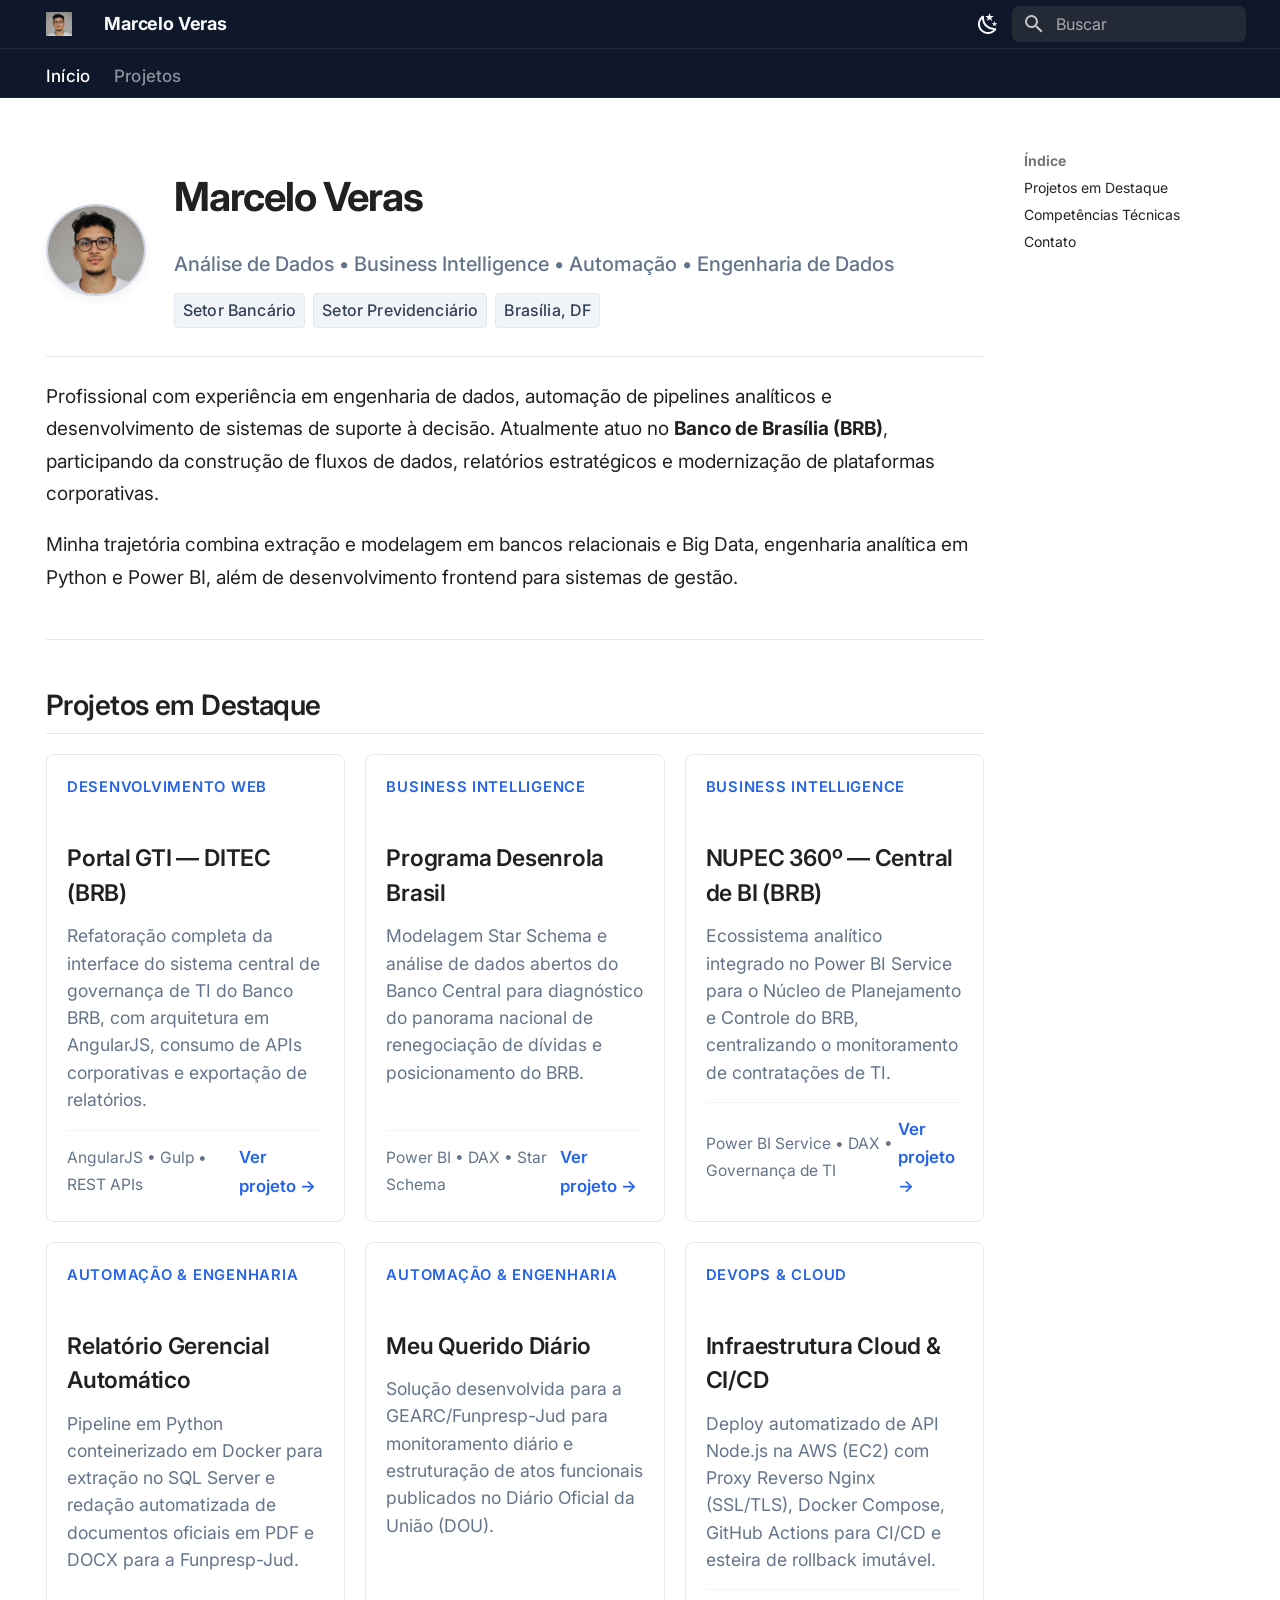
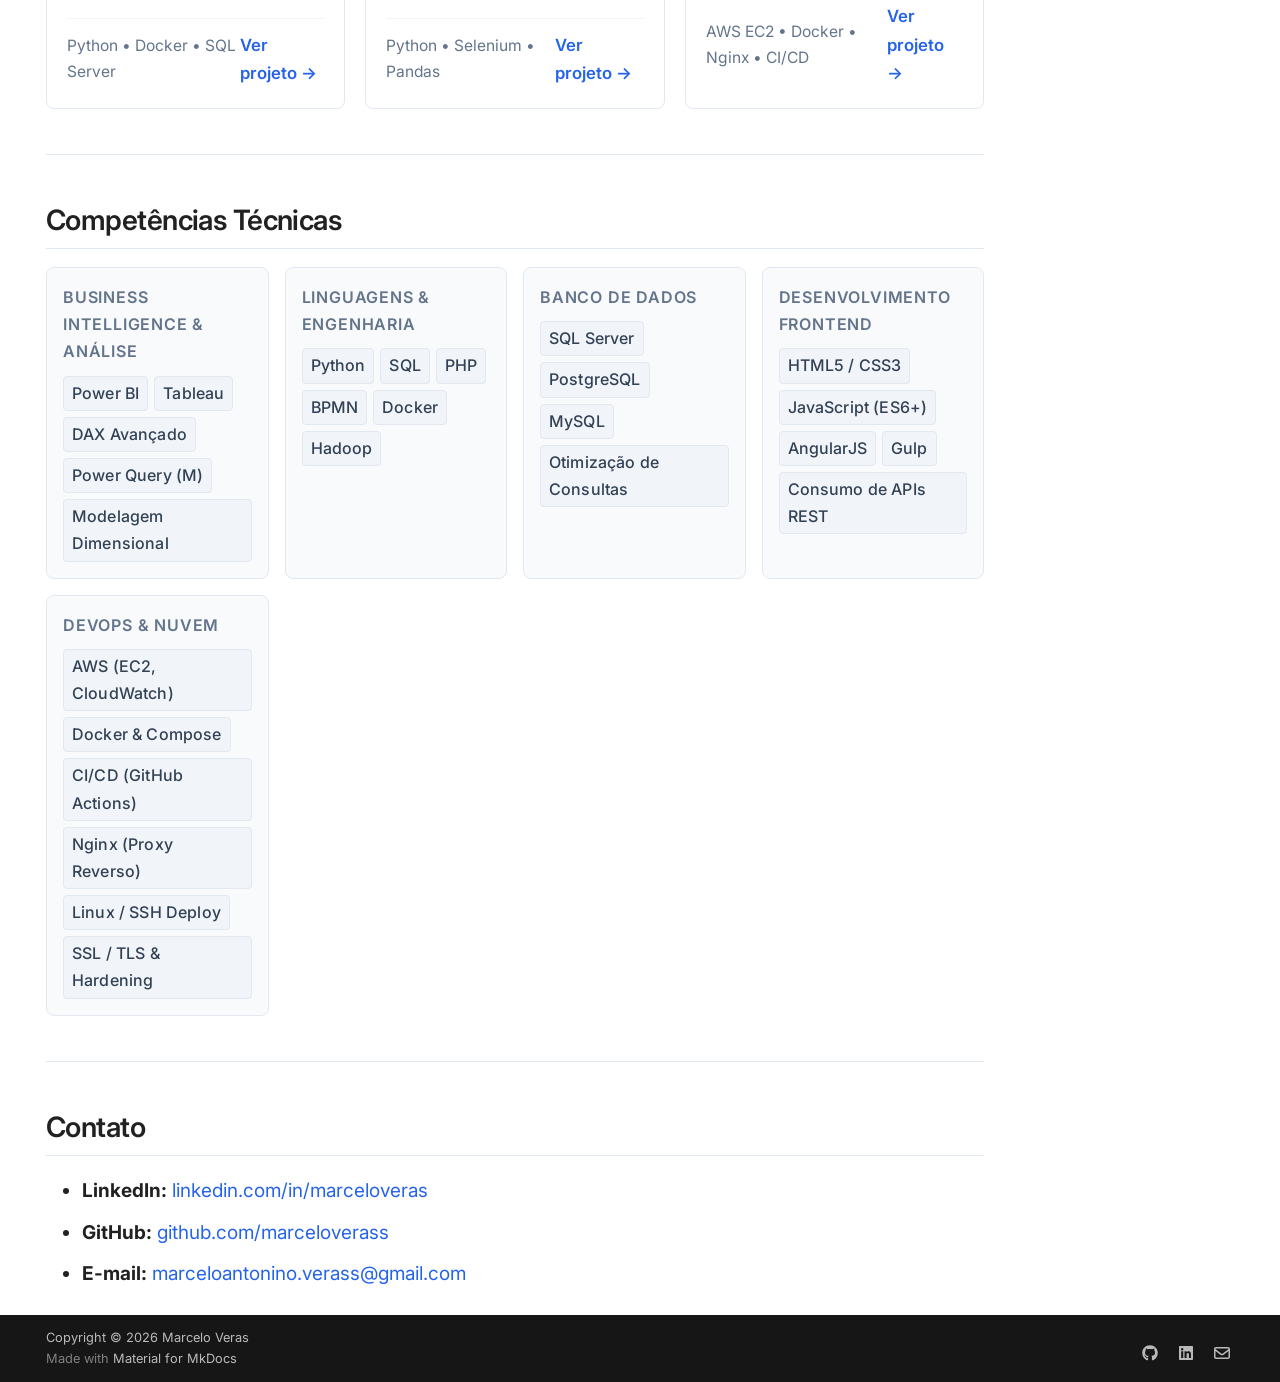
==== commit 7fe6e1a9: "updates: atualização geral portfolio" ====
--- a/site/index.html
+++ b/site/index.html
@@ -12,7 +12,7 @@
       
       
       
-        <link rel="next" href="projetos/desenrola-brasil/">
+        <link rel="next" href="projetos/portal-gti/">
       
       
         
@@ -44,10 +44,14 @@
         
         
         <link rel="preconnect" href="https://fonts.gstatic.com" crossorigin>
-        <link rel="stylesheet" href="https://fonts.googleapis.com/css?family=Roboto:300,300i,400,400i,700,700i%7CRoboto+Mono:400,400i,700,700i&display=fallback">
-        <style>:root{--md-text-font:"Roboto";--md-code-font:"Roboto Mono"}</style>
-      
-    
+        <link rel="stylesheet" href="https://fonts.googleapis.com/css?family=Inter:300,300i,400,400i,700,700i%7CJetBrains+Mono:400,400i,700,700i&display=fallback">
+        <style>:root{--md-text-font:"Inter";--md-code-font:"JetBrains Mono"}</style>
+      
+    
+    
+      <link rel="stylesheet" href="stylesheets/theme.css">
+    
+      <link rel="stylesheet" href="stylesheets/lightbox.css">
     
     <script>__md_scope=new URL(".",location),__md_hash=e=>[...e].reduce(((e,_)=>(e<<5)-e+_.charCodeAt(0)),0),__md_get=(e,_=localStorage,t=__md_scope)=>JSON.parse(_.getItem(t.pathname+"."+e)),__md_set=(e,_,t=localStorage,a=__md_scope)=>{try{t.setItem(a.pathname+"."+e,JSON.stringify(_))}catch(e){}}</script>
     
@@ -65,7 +69,7 @@
     
     
     
-    <body dir="ltr" data-md-color-scheme="default" data-md-color-primary="indigo" data-md-color-accent="blue">
+    <body dir="ltr" data-md-color-scheme="default" data-md-color-primary="slate" data-md-color-accent="indigo">
   
     
     <input class="md-toggle" data-md-toggle="drawer" type="checkbox" id="__drawer" autocomplete="off">
@@ -74,7 +78,7 @@
     <div data-md-component="skip">
       
         
-        <a href="#sobre-mim" class="md-skip">
+        <a href="#projetos-em-destaque" class="md-skip">
           Pular para conteúdo
         </a>
       
@@ -107,7 +111,7 @@
         <div class="md-header__topic" data-md-component="header-topic">
           <span class="md-ellipsis">
             
-              Home
+              Início
             
           </span>
         </div>
@@ -120,13 +124,21 @@
     
     
     
-    <input class="md-option" data-md-color-media="" data-md-color-scheme="default" data-md-color-primary="indigo" data-md-color-accent="blue"  aria-hidden="true"  type="radio" name="__palette" id="__palette_0">
-    
-  
-    
-    
-    
-    <input class="md-option" data-md-color-media="" data-md-color-scheme="slate" data-md-color-primary="indigo" data-md-color-accent="blue"  aria-hidden="true"  type="radio" name="__palette" id="__palette_1">
+    <input class="md-option" data-md-color-media="" data-md-color-scheme="default" data-md-color-primary="slate" data-md-color-accent="indigo"  aria-label="Mudar para modo escuro"  type="radio" name="__palette" id="__palette_0">
+    
+      <label class="md-header__button md-icon" title="Mudar para modo escuro" for="__palette_1" hidden>
+        <svg xmlns="http://www.w3.org/2000/svg" viewBox="0 0 24 24"><path d="m17.75 4.09-2.53 1.94.91 3.06-2.63-1.81-2.63 1.81.91-3.06-2.53-1.94L12.44 4l1.06-3 1.06 3zm3.5 6.91-1.64 1.25.59 1.98-1.7-1.17-1.7 1.17.59-1.98L15.75 11l2.06-.05L18.5 9l.69 1.95zm-2.28 4.95c.83-.08 1.72 1.1 1.19 1.85-.32.45-.66.87-1.08 1.27C15.17 23 8.84 23 4.94 19.07c-3.91-3.9-3.91-10.24 0-14.14.4-.4.82-.76 1.27-1.08.75-.53 1.93.36 1.85 1.19-.27 2.86.69 5.83 2.89 8.02a9.96 9.96 0 0 0 8.02 2.89m-1.64 2.02a12.08 12.08 0 0 1-7.8-3.47c-2.17-2.19-3.33-5-3.49-7.82-2.81 3.14-2.7 7.96.31 10.98 3.02 3.01 7.84 3.12 10.98.31"/></svg>
+      </label>
+    
+  
+    
+    
+    
+    <input class="md-option" data-md-color-media="" data-md-color-scheme="slate" data-md-color-primary="slate" data-md-color-accent="indigo"  aria-label="Mudar para modo claro"  type="radio" name="__palette" id="__palette_1">
+    
+      <label class="md-header__button md-icon" title="Mudar para modo claro" for="__palette_0" hidden>
+        <svg xmlns="http://www.w3.org/2000/svg" viewBox="0 0 24 24"><path d="M12 7a5 5 0 0 1 5 5 5 5 0 0 1-5 5 5 5 0 0 1-5-5 5 5 0 0 1 5-5m0 2a3 3 0 0 0-3 3 3 3 0 0 0 3 3 3 3 0 0 0 3-3 3 3 0 0 0-3-3m0-7 2.39 3.42C13.65 5.15 12.84 5 12 5s-1.65.15-2.39.42zM3.34 7l4.16-.35A7.2 7.2 0 0 0 5.94 8.5c-.44.74-.69 1.5-.83 2.29zm.02 10 1.76-3.77a7.131 7.131 0 0 0 2.38 4.14zM20.65 7l-1.77 3.79a7.02 7.02 0 0 0-2.38-4.15zm-.01 10-4.14.36c.59-.51 1.12-1.14 1.54-1.86.42-.73.69-1.5.83-2.29zM12 22l-2.41-3.44c.74.27 1.55.44 2.41.44.82 0 1.63-.17 2.37-.44z"/></svg>
+      </label>
     
   
 </form>
@@ -208,7 +220,7 @@
   
     
   
-  Home
+  Início
 
       </a>
     </li>
@@ -230,7 +242,7 @@
     
     
       <li class="md-tabs__item">
-        <a href="projetos/desenrola-brasil/" class="md-tabs__link">
+        <a href="projetos/portal-gti/" class="md-tabs__link">
           
   
   
@@ -256,7 +268,9 @@
           
             
               
-              <div class="md-sidebar md-sidebar--primary" data-md-component="sidebar" data-md-type="navigation" >
+                
+              
+              <div class="md-sidebar md-sidebar--primary" data-md-component="sidebar" data-md-type="navigation" hidden>
                 <div class="md-sidebar__scrollwrap">
                   <div class="md-sidebar__inner">
                     
@@ -298,7 +312,7 @@
   <span class="md-ellipsis">
     
   
-    Home
+    Início
   
 
     
@@ -316,7 +330,7 @@
   <span class="md-ellipsis">
     
   
-    Home
+    Início
   
 
     
@@ -340,10 +354,10 @@
     <ul class="md-nav__list" data-md-component="toc" data-md-scrollfix>
       
         <li class="md-nav__item">
-  <a href="#sobre-mim" class="md-nav__link">
+  <a href="#projetos-em-destaque" class="md-nav__link">
     <span class="md-ellipsis">
       
-        🚀 Sobre Mim
+        Projetos em Destaque
       
     </span>
   </a>
@@ -351,10 +365,10 @@
 </li>
       
         <li class="md-nav__item">
-  <a href="#stack-tecnologica" class="md-nav__link">
+  <a href="#competencias-tecnicas" class="md-nav__link">
     <span class="md-ellipsis">
       
-        🛠️ Stack Tecnológica
+        Competências Técnicas
       
     </span>
   </a>
@@ -365,7 +379,7 @@
   <a href="#contato" class="md-nav__link">
     <span class="md-ellipsis">
       
-        ✉️ Contato
+        Contato
       
     </span>
   </a>
@@ -462,7 +476,7 @@
   <span class="md-ellipsis">
     
   
-    📊 BI & Dashboards
+    Desenvolvimento Web
   
 
     
@@ -478,7 +492,7 @@
             <span class="md-nav__icon md-icon"></span>
             
   
-    📊 BI & Dashboards
+    Desenvolvimento Web
   
 
           </label>
@@ -491,14 +505,14 @@
   
   
     <li class="md-nav__item">
-      <a href="projetos/desenrola-brasil/" class="md-nav__link">
+      <a href="projetos/portal-gti/" class="md-nav__link">
         
   
   
   <span class="md-ellipsis">
     
   
-    Desenrola Brasil
+    Portal GTI
   
 
     
@@ -550,7 +564,7 @@
   <span class="md-ellipsis">
     
   
-    🐍 Python & Automação
+    Business Intelligence
   
 
     
@@ -566,7 +580,7 @@
             <span class="md-nav__icon md-icon"></span>
             
   
-    🐍 Python & Automação
+    Business Intelligence
   
 
           </label>
@@ -579,14 +593,14 @@
   
   
     <li class="md-nav__item">
-      <a href="projetos/relatorio-gerencial/" class="md-nav__link">
+      <a href="projetos/nupec-360/" class="md-nav__link">
         
   
   
   <span class="md-ellipsis">
     
   
-    Relatório Gerencial Auto
+    NUPEC 360º
   
 
     
@@ -607,6 +621,122 @@
   
   
     <li class="md-nav__item">
+      <a href="projetos/desenrola-brasil/" class="md-nav__link">
+        
+  
+  
+  <span class="md-ellipsis">
+    
+  
+    Desenrola Brasil
+  
+
+    
+  </span>
+  
+  
+
+      </a>
+    </li>
+  
+
+              
+            
+          </ul>
+        </nav>
+      
+    </li>
+  
+
+              
+            
+              
+                
+  
+  
+  
+  
+    
+    
+    
+    
+      
+      
+        
+      
+    
+    
+    <li class="md-nav__item md-nav__item--nested">
+      
+        
+        
+        <input class="md-nav__toggle md-toggle " type="checkbox" id="__nav_2_3" >
+        
+          
+          <label class="md-nav__link" for="__nav_2_3" id="__nav_2_3_label" tabindex="0">
+            
+  
+  
+  <span class="md-ellipsis">
+    
+  
+    Automação & Engenharia
+  
+
+    
+  </span>
+  
+  
+
+            <span class="md-nav__icon md-icon"></span>
+          </label>
+        
+        <nav class="md-nav" data-md-level="2" aria-labelledby="__nav_2_3_label" aria-expanded="false">
+          <label class="md-nav__title" for="__nav_2_3">
+            <span class="md-nav__icon md-icon"></span>
+            
+  
+    Automação & Engenharia
+  
+
+          </label>
+          <ul class="md-nav__list" data-md-scrollfix>
+            
+              
+                
+  
+  
+  
+  
+    <li class="md-nav__item">
+      <a href="projetos/relatorio-gerencial/" class="md-nav__link">
+        
+  
+  
+  <span class="md-ellipsis">
+    
+  
+    Relatório Gerencial
+  
+
+    
+  </span>
+  
+  
+
+      </a>
+    </li>
+  
+
+              
+            
+              
+                
+  
+  
+  
+  
+    <li class="md-nav__item">
       <a href="projetos/meu-querido-diario/" class="md-nav__link">
         
   
@@ -615,6 +745,94 @@
     
   
     Meu Querido Diário
+  
+
+    
+  </span>
+  
+  
+
+      </a>
+    </li>
+  
+
+              
+            
+          </ul>
+        </nav>
+      
+    </li>
+  
+
+              
+            
+              
+                
+  
+  
+  
+  
+    
+    
+    
+    
+      
+      
+        
+      
+    
+    
+    <li class="md-nav__item md-nav__item--nested">
+      
+        
+        
+        <input class="md-nav__toggle md-toggle " type="checkbox" id="__nav_2_4" >
+        
+          
+          <label class="md-nav__link" for="__nav_2_4" id="__nav_2_4_label" tabindex="0">
+            
+  
+  
+  <span class="md-ellipsis">
+    
+  
+    DevOps & Cloud
+  
+
+    
+  </span>
+  
+  
+
+            <span class="md-nav__icon md-icon"></span>
+          </label>
+        
+        <nav class="md-nav" data-md-level="2" aria-labelledby="__nav_2_4_label" aria-expanded="false">
+          <label class="md-nav__title" for="__nav_2_4">
+            <span class="md-nav__icon md-icon"></span>
+            
+  
+    DevOps & Cloud
+  
+
+          </label>
+          <ul class="md-nav__list" data-md-scrollfix>
+            
+              
+                
+  
+  
+  
+  
+    <li class="md-nav__item">
+      <a href="projetos/devops-deploy/" class="md-nav__link">
+        
+  
+  
+  <span class="md-ellipsis">
+    
+  
+    DevOps Deploy (AWS)
   
 
     
@@ -651,6 +869,8 @@
             
             
               
+                
+              
               <div class="md-sidebar md-sidebar--secondary" data-md-component="sidebar" data-md-type="toc" >
                 <div class="md-sidebar__scrollwrap">
                   <div class="md-sidebar__inner">
@@ -668,10 +888,10 @@
     <ul class="md-nav__list" data-md-component="toc" data-md-scrollfix>
       
         <li class="md-nav__item">
-  <a href="#sobre-mim" class="md-nav__link">
+  <a href="#projetos-em-destaque" class="md-nav__link">
     <span class="md-ellipsis">
       
-        🚀 Sobre Mim
+        Projetos em Destaque
       
     </span>
   </a>
@@ -679,10 +899,10 @@
 </li>
       
         <li class="md-nav__item">
-  <a href="#stack-tecnologica" class="md-nav__link">
+  <a href="#competencias-tecnicas" class="md-nav__link">
     <span class="md-ellipsis">
       
-        🛠️ Stack Tecnológica
+        Competências Técnicas
       
     </span>
   </a>
@@ -693,7 +913,7 @@
   <a href="#contato" class="md-nav__link">
     <span class="md-ellipsis">
       
-        ✉️ Contato
+        Contato
       
     </span>
   </a>
@@ -714,45 +934,175 @@
               <article class="md-content__inner md-typeset">
                 
                   
-
-
-
-<div align="center">
-  <img src="assets/3x4e.PNG" width="150px" style="border-radius: 50%; border: 2px solid #3f51b5;">
-  <h1>Olá, eu sou o Marcelo 👋</h1>
+  
+
+
+
+
+<div class="hero-section">
+  <img src="assets/3x4e.png" alt="Marcelo Veras" class="hero-avatar no-zoom">
+  <div class="hero-content">
+    <h1 class="hero-name">Marcelo Veras</h1>
+    <p class="hero-role">Análise de Dados &bull; Business Intelligence &bull; Automação &bull; Engenharia de Dados</p>
+    <div class="hero-badges">
+      <span class="tech-tag">Setor Bancário</span>
+      <span class="tech-tag">Setor Previdenciário</span>
+      <span class="tech-tag">Brasília, DF</span>
+    </div>
+  </div>
 </div>
 
-<p>Bem-vindo ao meu portfólio de Engenharia e Análise de Dados. Atualmente, atuo no <strong>BRB (Banco de Brasília)</strong>, desenvolvendo soluções de Business Intelligence e automação de processos para suporte à tomada de decisão.</p>
+<p>Profissional com experiência em engenharia de dados, automação de pipelines analíticos e desenvolvimento de sistemas de suporte à decisão. Atualmente atuo no <strong>Banco de Brasília (BRB)</strong>, participando da construção de fluxos de dados, relatórios estratégicos e modernização de plataformas corporativas.</p>
+<p>Minha trajetória combina extração e modelagem em bancos relacionais e Big Data, engenharia analítica em Python e Power BI, além de desenvolvimento frontend para sistemas de gestão.</p>
 <hr />
-<h2 id="sobre-mim">🚀 Sobre Mim</h2>
-<p>Sou um profissional focado em transformar dados brutos em ativos estratégicos. Tenho experiência prática na construção de pipelines de dados, automação de processos e criação de dashboards de alto impacto. </p>
-<p>Atualmente, trabalho na extração e tratamento de grandes volumes de dados (Big Data) e na automação de tarefas repetitivas, buscando sempre otimizar a eficiência operacional e a clareza visual nas entregas de BI.</p>
-<h2 id="stack-tecnologica">🛠️ Stack Tecnológica</h2>
-<p>Minhas stacks principais são:</p>
+<h2 id="projetos-em-destaque">Projetos em Destaque</h2>
+<div class="projects-grid">
+
+  <a href="projetos/portal-gti/" class="project-card">
+    <span class="project-card-category">Desenvolvimento Web</span>
+    <h3 class="project-card-title">Portal GTI — DITEC (BRB)</h3>
+    <p class="project-card-desc">Refatoração completa da interface do sistema central de governança de TI do Banco BRB, com arquitetura em AngularJS, consumo de APIs corporativas e exportação de relatórios.</p>
+    <div class="project-card-footer">
+      <span class="project-card-tech">AngularJS &bull; Gulp &bull; REST APIs</span>
+      <span class="project-card-action">Ver projeto &rarr;</span>
+    </div>
+  </a>
+
+  <a href="projetos/desenrola-brasil/" class="project-card">
+    <span class="project-card-category">Business Intelligence</span>
+    <h3 class="project-card-title">Programa Desenrola Brasil</h3>
+    <p class="project-card-desc">Modelagem Star Schema e análise de dados abertos do Banco Central para diagnóstico do panorama nacional de renegociação de dívidas e posicionamento do BRB.</p>
+    <div class="project-card-footer">
+      <span class="project-card-tech">Power BI &bull; DAX &bull; Star Schema</span>
+      <span class="project-card-action">Ver projeto &rarr;</span>
+    </div>
+  </a>
+
+  <a href="projetos/nupec-360/" class="project-card">
+    <span class="project-card-category">Business Intelligence</span>
+    <h3 class="project-card-title">NUPEC 360º — Central de BI (BRB)</h3>
+    <p class="project-card-desc">Ecossistema analítico integrado no Power BI Service para o Núcleo de Planejamento e Controle do BRB, centralizando o monitoramento de contratações de TI.</p>
+    <div class="project-card-footer">
+      <span class="project-card-tech">Power BI Service &bull; DAX &bull; Governança de TI</span>
+      <span class="project-card-action">Ver projeto &rarr;</span>
+    </div>
+  </a>
+
+  <a href="projetos/relatorio-gerencial/" class="project-card">
+    <span class="project-card-category">Automação & Engenharia</span>
+    <h3 class="project-card-title">Relatório Gerencial Automático</h3>
+    <p class="project-card-desc">Pipeline em Python conteinerizado em Docker para extração no SQL Server e redação automatizada de documentos oficiais em PDF e DOCX para a Funpresp-Jud.</p>
+    <div class="project-card-footer">
+      <span class="project-card-tech">Python &bull; Docker &bull; SQL Server</span>
+      <span class="project-card-action">Ver projeto &rarr;</span>
+    </div>
+  </a>
+
+  <a href="projetos/meu-querido-diario/" class="project-card">
+    <span class="project-card-category">Automação & Engenharia</span>
+    <h3 class="project-card-title">Meu Querido Diário</h3>
+    <p class="project-card-desc">Solução desenvolvida para a GEARC/Funpresp-Jud para monitoramento diário e estruturação de atos funcionais publicados no Diário Oficial da União (DOU).</p>
+    <div class="project-card-footer">
+      <span class="project-card-tech">Python &bull; Selenium &bull; Pandas</span>
+      <span class="project-card-action">Ver projeto &rarr;</span>
+    </div>
+  </a>
+
+  <a href="projetos/devops-deploy/" class="project-card">
+    <span class="project-card-category">DevOps & Cloud</span>
+    <h3 class="project-card-title">Infraestrutura Cloud & CI/CD</h3>
+    <p class="project-card-desc">Deploy automatizado de API Node.js na AWS (EC2) com Proxy Reverso Nginx (SSL/TLS), Docker Compose, GitHub Actions para CI/CD e esteira de rollback imutável.</p>
+    <div class="project-card-footer">
+      <span class="project-card-tech">AWS EC2 &bull; Docker &bull; Nginx &bull; CI/CD</span>
+      <span class="project-card-action">Ver projeto &rarr;</span>
+    </div>
+  </a>
+
+</div>
+
+<hr />
+<h2 id="competencias-tecnicas">Competências Técnicas</h2>
+<div class="tech-grid">
+
+  <div class="tech-group">
+    <div class="tech-group-title">Business Intelligence & Análise</div>
+    <div class="tech-group-tags">
+      <span class="tech-tag">Power BI</span>
+      <span class="tech-tag">Tableau</span>
+      <span class="tech-tag">DAX Avançado</span>
+      <span class="tech-tag">Power Query (M)</span>
+      <span class="tech-tag">Modelagem Dimensional</span>
+    </div>
+  </div>
+
+  <div class="tech-group">
+    <div class="tech-group-title">Linguagens & Engenharia</div>
+    <div class="tech-group-tags">
+      <span class="tech-tag">Python</span>
+      <span class="tech-tag">SQL</span>
+      <span class="tech-tag">PHP</span>
+      <span class="tech-tag">BPMN</span>
+      <span class="tech-tag">Docker</span>
+      <span class="tech-tag">Hadoop</span>
+    </div>
+  </div>
+
+  <div class="tech-group">
+    <div class="tech-group-title">Banco de Dados</div>
+    <div class="tech-group-tags">
+      <span class="tech-tag">SQL Server</span>
+      <span class="tech-tag">PostgreSQL</span>
+      <span class="tech-tag">MySQL</span>
+      <span class="tech-tag">Otimização de Consultas</span>
+    </div>
+  </div>
+
+  <div class="tech-group">
+    <div class="tech-group-title">Desenvolvimento Frontend</div>
+    <div class="tech-group-tags">
+      <span class="tech-tag">HTML5 / CSS3</span>
+      <span class="tech-tag">JavaScript (ES6+)</span>
+      <span class="tech-tag">AngularJS</span>
+      <span class="tech-tag">Gulp</span>
+      <span class="tech-tag">Consumo de APIs REST</span>
+    </div>
+  </div>
+
+  <div class="tech-group">
+    <div class="tech-group-title">DevOps & Nuvem</div>
+    <div class="tech-group-tags">
+      <span class="tech-tag">AWS (EC2, CloudWatch)</span>
+      <span class="tech-tag">Docker & Compose</span>
+      <span class="tech-tag">CI/CD (GitHub Actions)</span>
+      <span class="tech-tag">Nginx (Proxy Reverso)</span>
+      <span class="tech-tag">Linux / SSH Deploy</span>
+      <span class="tech-tag">SSL / TLS & Hardening</span>
+    </div>
+  </div>
+
+</div>
+
+<hr />
+<h2 id="contato">Contato</h2>
 <ul>
-<li><strong>Visualização &amp; BI:</strong> Power BI &amp; Tableau.</li>
-<li><strong>Linguagens:</strong> Python &amp; SQL.</li>
-<li><strong>Bancos de Dados:</strong> SQL Server, PostgreSQL, MySQL.</li>
-<li><strong>Big Data:</strong> Hadoop.</li>
-<li><strong>Ferramentas e Outros:</strong> Docker, Excel, Git, Inglês Avançado</li>
+<li><strong>LinkedIn:</strong> <a href="https://linkedin.com/in/marceloveras">linkedin.com/in/marceloveras</a></li>
+<li><strong>GitHub:</strong> <a href="https://github.com/marceloverass">github.com/marceloverass</a></li>
+<li><strong>E-mail:</strong> <a href="mailto:marceloantonino.verass@gmail.com">marceloantonino.verass@gmail.com</a></li>
 </ul>
-<hr />
-<h2 id="contato">✉️ Contato</h2>
-<p>Sinta-se à vontade para me encontrar em outras redes:</p>
-<ul>
-<li><a href="https://linkedin.com/in/marceloveras">LinkedIn</a></li>
-<li><a href="https://github.com/marceloverass">GitHub</a></li>
-<li><a href="mailto:marceloantonino.verass@gmail.com">E-mail</a></li>
-</ul>
-
-
-
-
-
-
-
-
-
+
+
+
+
+
+
+
+  
+  
+
+
+
+
+  
 
 
 
@@ -843,6 +1193,8 @@
     
       <script src="assets/javascripts/bundle.79ae519e.min.js"></script>
       
+        <script src="javascripts/lightbox.js"></script>
+      
     
   </body>
 </html>
--- a/site/stylesheets/theme.css
+++ b/site/stylesheets/theme.css
@@ -0,0 +1,655 @@
+/* ============================================================
+   Portfolio Marcelo Veras — Theme Minimalista (Cores Frias)
+   ============================================================ */
+
+:root {
+  /* Paleta de Cores Frias (Light) */
+  --slate-50: #f8fafc;
+  --slate-100: #f1f5f9;
+  --slate-200: #e2e8f0;
+  --slate-300: #cbd5e1;
+  --slate-400: #94a3b8;
+  --slate-500: #64748b;
+  --slate-600: #475569;
+  --slate-700: #334155;
+  --slate-800: #1e293b;
+  --slate-900: #0f172a;
+  --slate-950: #020617;
+
+  /* Acentos Frios */
+  --cold-blue: #2563eb;
+  --cold-blue-hover: #1d4ed8;
+  --cold-blue-subtle: #eff6ff;
+  --cold-blue-border: #bfdbfe;
+
+  --cold-steel: #0284c7;
+  --cold-steel-hover: #0369a1;
+
+  /* Tokens do Material Overrides */
+  --md-primary-fg-color: #0f172a;
+  --md-primary-fg-color--light: #1e293b;
+  --md-primary-fg-color--dark: #020617;
+  --md-accent-fg-color: #2563eb;
+  
+  --md-default-bg-color: #ffffff;
+  --md-default-fg-color: #0f172a;
+  --md-default-fg-color--light: #475569;
+  --md-default-fg-color--lighter: #94a3b8;
+
+  --md-typeset-font-family: 'Inter', -apple-system, BlinkMacSystemFont, "Segoe UI", Roboto, sans-serif;
+  --md-code-font-family: 'JetBrains Mono', SFMono-Regular, Menlo, Monaco, Consolas, monospace;
+}
+
+[data-md-color-scheme="slate"] {
+  --slate-50: #0f172a;
+  --slate-100: #131d31;
+  --slate-200: #1e293b;
+  --slate-300: #334155;
+  --slate-400: #64748b;
+  --slate-500: #94a3b8;
+  --slate-600: #cbd5e1;
+  --slate-700: #e2e8f0;
+  --slate-800: #f1f5f9;
+  --slate-900: #f8fafc;
+  --slate-950: #ffffff;
+
+  --cold-blue-subtle: rgba(37, 99, 235, 0.12);
+  --cold-blue-border: rgba(37, 99, 235, 0.35);
+
+  --md-default-bg-color: #0a0e17;
+  --md-default-fg-color: #f1f5f9;
+  --md-default-fg-color--light: #94a3b8;
+  --md-default-fg-color--lighter: #64748b;
+  
+  --md-primary-fg-color: #38bdf8;
+  --md-typeset-a-color: #38bdf8;
+}
+
+/* ============================================================
+   Header e Navegação Minimalista
+   ============================================================ */
+
+.md-header {
+  background-color: #0f172a !important;
+  border-bottom: 1px solid rgba(255, 255, 255, 0.08);
+  box-shadow: none !important;
+  color: #f8fafc !important;
+}
+
+.md-header__title {
+  font-weight: 600;
+  letter-spacing: -0.01em;
+  color: #f8fafc !important;
+}
+
+.md-header__button {
+  color: #f8fafc !important;
+}
+
+.md-tabs {
+  background-color: #0f172a !important;
+  border-bottom: 1px solid rgba(255, 255, 255, 0.06);
+}
+
+.md-tabs__link {
+  font-size: 0.85rem;
+  font-weight: 500;
+  letter-spacing: 0.01em;
+  color: rgba(255, 255, 255, 0.75) !important;
+  transition: opacity 0.2s ease, color 0.2s ease;
+}
+
+.md-tabs__link:hover,
+.md-tabs__item--active .md-tabs__link {
+  color: #ffffff !important;
+  opacity: 1 !important;
+}
+
+/* Modo Escuro: Fundo escuro elegante e alto contraste */
+[data-md-color-scheme="slate"] .md-header {
+  background-color: #0a0e17 !important;
+  border-bottom: 1px solid rgba(255, 255, 255, 0.08);
+  color: #f8fafc !important;
+}
+
+[data-md-color-scheme="slate"] .md-header__title {
+  color: #f8fafc !important;
+}
+
+[data-md-color-scheme="slate"] .md-header__button {
+  color: #f8fafc !important;
+}
+
+[data-md-color-scheme="slate"] .md-tabs {
+  background-color: #0a0e17 !important;
+  border-bottom: 1px solid rgba(255, 255, 255, 0.06);
+}
+
+[data-md-color-scheme="slate"] .md-tabs__link {
+  color: rgba(255, 255, 255, 0.75) !important;
+}
+
+[data-md-color-scheme="slate"] .md-tabs__link:hover,
+[data-md-color-scheme="slate"] .md-tabs__item--active .md-tabs__link {
+  color: #ffffff !important;
+  opacity: 1 !important;
+}
+
+/* Campo de busca com contraste adequado */
+.md-search__input {
+  background-color: rgba(255, 255, 255, 0.1) !important;
+  color: #ffffff !important;
+  border-radius: 6px !important;
+}
+
+.md-search__input::placeholder {
+  color: rgba(255, 255, 255, 0.6) !important;
+}
+
+.md-search__icon {
+  color: rgba(255, 255, 255, 0.75) !important;
+}
+
+/* ============================================================
+   Menu de Navegação Lateral (Sidebar)
+   ============================================================ */
+
+.md-nav__link {
+  transition: color 0.15s ease;
+}
+
+.md-nav__link:hover {
+  color: var(--cold-blue) !important;
+}
+
+/* Item ativo no tema claro */
+.md-nav__item .md-nav__link--active,
+.md-nav__item .md-nav__link--active code,
+.md-nav--primary .md-nav__item--active > .md-nav__link {
+  color: var(--cold-blue) !important;
+  font-weight: 600 !important;
+}
+
+/* Item ativo no tema escuro: azul claro elétrico e vibrante com legibilidade máxima */
+[data-md-color-scheme="slate"] .md-nav__item .md-nav__link--active,
+[data-md-color-scheme="slate"] .md-nav__item .md-nav__link--active code,
+[data-md-color-scheme="slate"] .md-nav--primary .md-nav__item--active > .md-nav__link {
+  color: #38bdf8 !important;
+  font-weight: 600 !important;
+}
+
+[data-md-color-scheme="slate"] .md-nav__link {
+  color: var(--slate-300);
+}
+
+[data-md-color-scheme="slate"] .md-nav__link:hover {
+  color: #7dd3fc !important;
+}
+
+/* ============================================================
+   Tipografia e Conteúdo
+   ============================================================ */
+
+.md-typeset {
+  font-size: 0.95rem;
+  line-height: 1.7;
+  color: var(--md-default-fg-color);
+}
+
+.md-typeset h1 {
+  font-size: 2rem;
+  font-weight: 700;
+  letter-spacing: -0.03em;
+  color: var(--md-default-fg-color);
+  margin-bottom: 1.25rem;
+  line-height: 1.25;
+}
+
+.md-typeset h2 {
+  font-size: 1.4rem;
+  font-weight: 600;
+  letter-spacing: -0.02em;
+  color: var(--md-default-fg-color);
+  margin-top: 2.25rem;
+  margin-bottom: 0.85rem;
+  padding-bottom: 0.4rem;
+  border-bottom: 1px solid var(--slate-200);
+}
+
+[data-md-color-scheme="slate"] .md-typeset h2 {
+  border-bottom-color: var(--slate-200);
+}
+
+.md-typeset h3 {
+  font-size: 1.15rem;
+  font-weight: 600;
+  letter-spacing: -0.01em;
+  color: var(--md-default-fg-color);
+  margin-top: 1.75rem;
+  margin-bottom: 0.6rem;
+}
+
+.md-typeset hr {
+  border: none;
+  border-top: 1px solid var(--slate-200);
+  margin: 2.25rem 0;
+}
+
+[data-md-color-scheme="slate"] .md-typeset hr {
+  border-top-color: rgba(255, 255, 255, 0.08);
+}
+
+.md-typeset a {
+  color: var(--cold-blue);
+  text-decoration: none;
+  transition: color 0.15s ease, border-color 0.15s ease;
+}
+
+.md-typeset a:hover {
+  color: var(--cold-blue-hover);
+  text-decoration: underline;
+}
+
+/* ============================================================
+   Tabelas Minimalistas
+   ============================================================ */
+
+.md-typeset table:not([class]) {
+  width: 100%;
+  border-collapse: collapse;
+  font-size: 0.88rem;
+  border: 1px solid var(--slate-200);
+  border-radius: 6px;
+  overflow: hidden;
+  margin: 1.5rem 0;
+}
+
+[data-md-color-scheme="slate"] .md-typeset table:not([class]) {
+  border-color: rgba(255, 255, 255, 0.08);
+}
+
+.md-typeset table:not([class]) th {
+  background-color: var(--slate-100);
+  color: var(--slate-700);
+  font-weight: 600;
+  text-transform: uppercase;
+  font-size: 0.76rem;
+  letter-spacing: 0.04em;
+  padding: 10px 14px;
+  border-bottom: 1px solid var(--slate-200);
+  text-align: left;
+}
+
+[data-md-color-scheme="slate"] .md-typeset table:not([class]) th {
+  background-color: #131c2d;
+  color: var(--slate-400);
+  border-bottom-color: rgba(255, 255, 255, 0.08);
+}
+
+.md-typeset table:not([class]) td {
+  padding: 10px 14px;
+  border-bottom: 1px solid var(--slate-200);
+  color: var(--md-default-fg-color);
+}
+
+[data-md-color-scheme="slate"] .md-typeset table:not([class]) td {
+  border-bottom-color: rgba(255, 255, 255, 0.06);
+}
+
+.md-typeset table:not([class]) tr:last-child td {
+  border-bottom: none;
+}
+
+/* ============================================================
+   Componentes de Apresentação (Hero & Perfil)
+   ============================================================ */
+
+.hero-section {
+  display: flex;
+  align-items: center;
+  gap: 28px;
+  padding: 24px 0 28px 0;
+  margin-bottom: 24px;
+  border-bottom: 1px solid var(--slate-200);
+}
+
+[data-md-color-scheme="slate"] .hero-section {
+  border-bottom-color: rgba(255, 255, 255, 0.08);
+}
+
+.hero-avatar {
+  width: 100px;
+  height: 100px;
+  border-radius: 50%;
+  object-fit: cover;
+  border: 2px solid var(--slate-300);
+  box-shadow: 0 4px 12px rgba(15, 23, 42, 0.06);
+  flex-shrink: 0;
+}
+
+[data-md-color-scheme="slate"] .hero-avatar {
+  border-color: var(--slate-400);
+  box-shadow: 0 4px 14px rgba(0, 0, 0, 0.4);
+}
+
+.hero-content {
+  flex: 1;
+}
+
+.hero-name {
+  font-size: 1.85rem;
+  font-weight: 700;
+  letter-spacing: -0.03em;
+  margin: 0 0 4px 0;
+  color: var(--md-default-fg-color);
+}
+
+.hero-role {
+  font-size: 1rem;
+  color: var(--slate-500);
+  font-weight: 500;
+  margin: 0 0 12px 0;
+}
+
+[data-md-color-scheme="slate"] .hero-role {
+  color: var(--slate-400);
+}
+
+.hero-badges {
+  display: flex;
+  flex-wrap: wrap;
+  gap: 8px;
+}
+
+/* ============================================================
+   Tags e Chips Tecnológicos
+   ============================================================ */
+
+.tech-tag {
+  display: inline-flex;
+  align-items: center;
+  font-size: 0.8rem;
+  font-weight: 500;
+  color: var(--slate-700);
+  background: var(--slate-100);
+  border: 1px solid var(--slate-200);
+  border-radius: 4px;
+  padding: 3px 8px;
+  letter-spacing: 0.01em;
+}
+
+[data-md-color-scheme="slate"] .tech-tag {
+  background: #151f32;
+  color: var(--slate-300);
+  border-color: #24324c;
+}
+
+.tech-grid {
+  display: grid;
+  grid-template-columns: repeat(auto-fit, minmax(220px, 1fr));
+  gap: 16px;
+  margin: 18px 0;
+}
+
+.tech-group {
+  background: var(--slate-50);
+  border: 1px solid var(--slate-200);
+  border-radius: 8px;
+  padding: 16px;
+}
+
+[data-md-color-scheme="slate"] .tech-group {
+  background: #0f172a;
+  border-color: rgba(255, 255, 255, 0.07);
+}
+
+.tech-group-title {
+  font-size: 0.8rem;
+  font-weight: 600;
+  text-transform: uppercase;
+  letter-spacing: 0.05em;
+  color: var(--slate-500);
+  margin-bottom: 10px;
+}
+
+[data-md-color-scheme="slate"] .tech-group-title {
+  color: var(--slate-400);
+}
+
+.tech-group-tags {
+  display: flex;
+  flex-wrap: wrap;
+  gap: 6px;
+}
+
+/* ============================================================
+   Cards de Projetos (Minimalistas)
+   ============================================================ */
+
+.projects-grid {
+  display: grid;
+  grid-template-columns: repeat(auto-fit, minmax(290px, 1fr));
+  gap: 20px;
+  margin: 20px 0;
+}
+
+.project-card {
+  display: flex;
+  flex-direction: column;
+  background: #ffffff;
+  border: 1px solid var(--slate-200);
+  border-radius: 8px;
+  padding: 20px;
+  text-decoration: none !important;
+  color: inherit !important;
+  transition: border-color 0.2s ease, transform 0.2s ease, box-shadow 0.2s ease;
+}
+
+[data-md-color-scheme="slate"] .project-card {
+  background: #0f172a;
+  border-color: rgba(255, 255, 255, 0.08);
+}
+
+.project-card:hover {
+  border-color: var(--cold-blue);
+  transform: translateY(-2px);
+  box-shadow: 0 6px 18px rgba(15, 23, 42, 0.06);
+}
+
+[data-md-color-scheme="slate"] .project-card:hover {
+  border-color: var(--cold-blue);
+  box-shadow: 0 6px 20px rgba(0, 0, 0, 0.35);
+}
+
+.project-card-category {
+  font-size: 0.74rem;
+  font-weight: 600;
+  text-transform: uppercase;
+  letter-spacing: 0.05em;
+  color: var(--cold-blue);
+  margin-bottom: 6px;
+}
+
+.project-card-title {
+  font-size: 1.15rem;
+  font-weight: 600;
+  letter-spacing: -0.01em;
+  color: var(--md-default-fg-color);
+  margin: 0 0 8px 0;
+}
+
+.project-card-desc {
+  font-size: 0.88rem;
+  color: var(--slate-500);
+  line-height: 1.55;
+  margin: 0 0 16px 0;
+  flex-grow: 1;
+}
+
+[data-md-color-scheme="slate"] .project-card-desc {
+  color: var(--slate-400);
+}
+
+.project-card-footer {
+  display: flex;
+  align-items: center;
+  justify-content: space-between;
+  border-top: 1px solid var(--slate-100);
+  padding-top: 12px;
+  margin-top: auto;
+}
+
+[data-md-color-scheme="slate"] .project-card-footer {
+  border-top-color: rgba(255, 255, 255, 0.06);
+}
+
+.project-card-tech {
+  font-size: 0.78rem;
+  color: var(--slate-500);
+}
+
+.project-card-action {
+  font-size: 0.84rem;
+  font-weight: 600;
+  color: var(--cold-blue);
+  display: inline-flex;
+  align-items: center;
+  gap: 4px;
+}
+
+/* ============================================================
+   Imagens & Molduras de Demonstração
+   ============================================================ */
+
+.clean-frame {
+  border: 1px solid var(--slate-200);
+  border-radius: 8px;
+  overflow: hidden;
+  background: var(--slate-50);
+  margin: 18px 0;
+  box-shadow: 0 2px 8px rgba(15, 23, 42, 0.04);
+}
+
+[data-md-color-scheme="slate"] .clean-frame {
+  border-color: rgba(255, 255, 255, 0.08);
+  background: #0d121d;
+  box-shadow: 0 4px 14px rgba(0, 0, 0, 0.25);
+}
+
+.clean-frame img {
+  display: block;
+  width: 100%;
+  height: auto;
+}
+
+.clean-caption {
+  font-size: 0.82rem;
+  color: var(--slate-500);
+  text-align: center;
+  margin: 8px 0 16px 0;
+}
+
+[data-md-color-scheme="slate"] .clean-caption {
+  color: var(--slate-400);
+}
+
+/* ============================================================
+   Grid de Imagens / Galeria de Dashboards
+   ============================================================ */
+
+.gallery-grid {
+  display: grid;
+  grid-template-columns: repeat(auto-fit, minmax(320px, 1fr));
+  gap: 20px;
+  margin: 18px 0;
+}
+
+.gallery-item {
+  border: 1px solid var(--slate-200);
+  border-radius: 8px;
+  overflow: hidden;
+  background: var(--slate-50);
+}
+
+[data-md-color-scheme="slate"] .gallery-item {
+  border-color: rgba(255, 255, 255, 0.08);
+  background: #0d121d;
+}
+
+.gallery-item img {
+  width: 100%;
+  height: auto;
+  display: block;
+}
+
+.gallery-label {
+  padding: 10px 14px;
+  font-size: 0.82rem;
+  font-weight: 500;
+  color: var(--slate-600);
+  border-top: 1px solid var(--slate-200);
+  background: #ffffff;
+}
+
+[data-md-color-scheme="slate"] .gallery-label {
+  color: var(--slate-300);
+  border-top-color: rgba(255, 255, 255, 0.06);
+  background: #0f172a;
+}
+
+/* ============================================================
+   Links de Voltar
+   ============================================================ */
+
+.back-link {
+  display: inline-flex;
+  align-items: center;
+  gap: 6px;
+  font-size: 0.88rem;
+  font-weight: 500;
+  color: var(--slate-500) !important;
+  margin-top: 1.5rem;
+  padding: 6px 12px;
+  border: 1px solid var(--slate-200);
+  border-radius: 6px;
+  text-decoration: none !important;
+  transition: all 0.15s ease;
+}
+
+.back-link:hover {
+  color: var(--slate-900) !important;
+  border-color: var(--slate-400);
+  background: var(--slate-100);
+}
+
+[data-md-color-scheme="slate"] .back-link {
+  color: var(--slate-400) !important;
+  border-color: rgba(255, 255, 255, 0.1);
+}
+
+[data-md-color-scheme="slate"] .back-link:hover {
+  color: #ffffff !important;
+  border-color: var(--slate-400);
+  background: #151f32;
+}
+
+/* ============================================================
+   Diagramas Mermaid
+   ============================================================ */
+
+.mermaid {
+  display: flex;
+  justify-content: center;
+  margin: 20px 0;
+  padding: 18px;
+  background: var(--slate-50);
+  border: 1px solid var(--slate-200);
+  border-radius: 8px;
+  overflow-x: auto;
+}
+
+[data-md-color-scheme="slate"] .mermaid {
+  background: #0d121d;
+  border-color: rgba(255, 255, 255, 0.08);
+}
+
